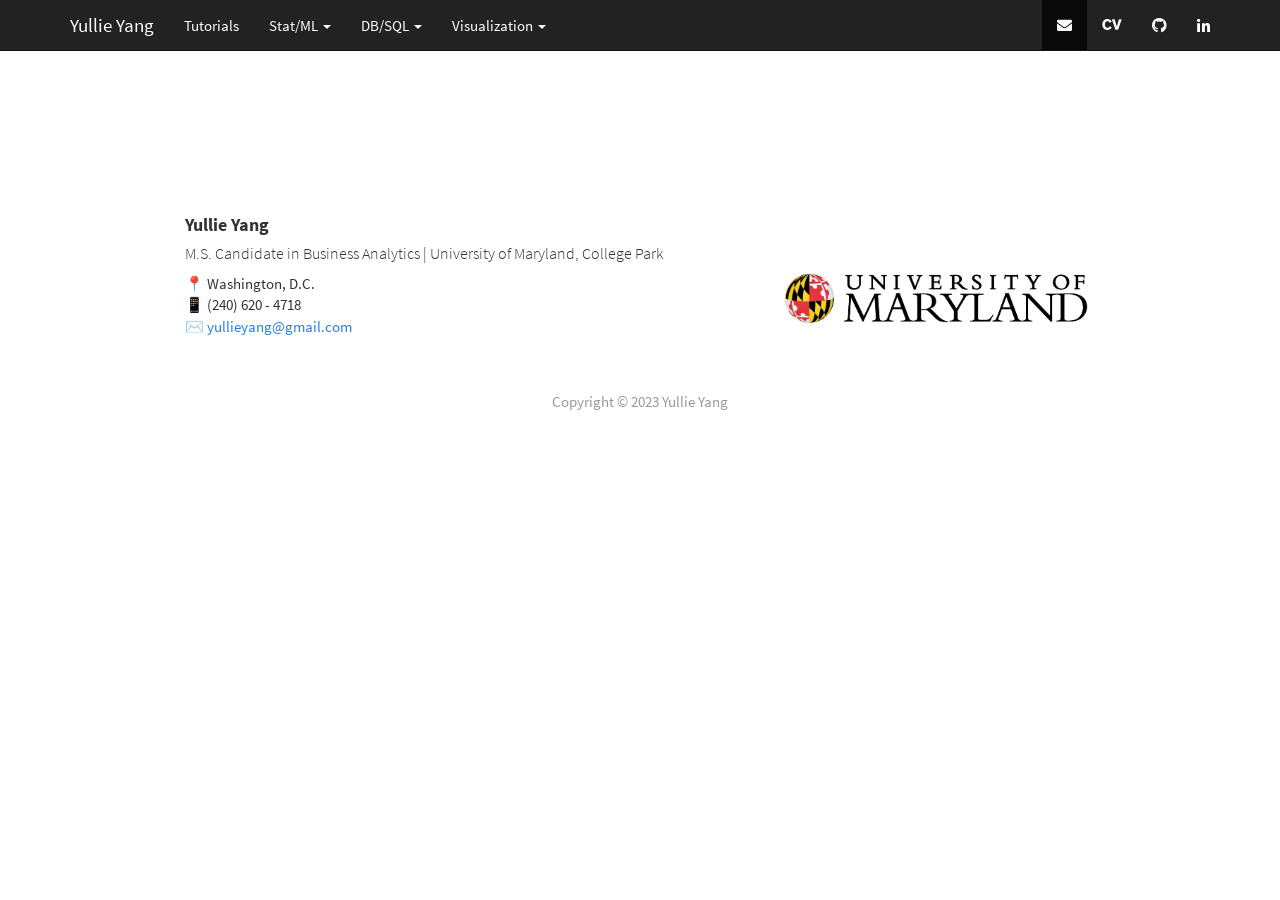
==== contact.html @ d5d2abe2 "dbms group project update" ====
<!DOCTYPE html>

<html>

<head>

<meta charset="utf-8" />
<meta name="generator" content="pandoc" />
<meta http-equiv="X-UA-Compatible" content="IE=EDGE" />


<meta name="author" content="Yullie Yang" />


<title>contact.knit</title>

<script src="site_libs/header-attrs-2.17/header-attrs.js"></script>
<script src="site_libs/jquery-3.6.0/jquery-3.6.0.min.js"></script>
<meta name="viewport" content="width=device-width, initial-scale=1" />
<link href="site_libs/bootstrap-3.3.5/css/cosmo.min.css" rel="stylesheet" />
<script src="site_libs/bootstrap-3.3.5/js/bootstrap.min.js"></script>
<script src="site_libs/bootstrap-3.3.5/shim/html5shiv.min.js"></script>
<script src="site_libs/bootstrap-3.3.5/shim/respond.min.js"></script>
<style>h1 {font-size: 34px;}
       h1.title {font-size: 38px;}
       h2 {font-size: 30px;}
       h3 {font-size: 24px;}
       h4 {font-size: 18px;}
       h5 {font-size: 16px;}
       h6 {font-size: 12px;}
       code {color: inherit; background-color: rgba(0, 0, 0, 0.04);}
       pre:not([class]) { background-color: white }</style>
<script src="site_libs/navigation-1.1/tabsets.js"></script>
<link href="site_libs/highlightjs-9.12.0/default.css" rel="stylesheet" />
<script src="site_libs/highlightjs-9.12.0/highlight.js"></script>
<link href="site_libs/font-awesome-5.1.0/css/all.css" rel="stylesheet" />
<link href="site_libs/font-awesome-5.1.0/css/v4-shims.css" rel="stylesheet" />

<style type="text/css">
  code{white-space: pre-wrap;}
  span.smallcaps{font-variant: small-caps;}
  span.underline{text-decoration: underline;}
  div.column{display: inline-block; vertical-align: top; width: 50%;}
  div.hanging-indent{margin-left: 1.5em; text-indent: -1.5em;}
  ul.task-list{list-style: none;}
    </style>

<style type="text/css">code{white-space: pre;}</style>
<script type="text/javascript">
if (window.hljs) {
  hljs.configure({languages: []});
  hljs.initHighlightingOnLoad();
  if (document.readyState && document.readyState === "complete") {
    window.setTimeout(function() { hljs.initHighlighting(); }, 0);
  }
}
</script>






<link rel="stylesheet" href="styles.css" type="text/css" />



<style type = "text/css">
.main-container {
  max-width: 940px;
  margin-left: auto;
  margin-right: auto;
}
img {
  max-width:100%;
}
.tabbed-pane {
  padding-top: 12px;
}
.html-widget {
  margin-bottom: 20px;
}
button.code-folding-btn:focus {
  outline: none;
}
summary {
  display: list-item;
}
details > summary > p:only-child {
  display: inline;
}
pre code {
  padding: 0;
}
</style>


<style type="text/css">
.dropdown-submenu {
  position: relative;
}
.dropdown-submenu>.dropdown-menu {
  top: 0;
  left: 100%;
  margin-top: -6px;
  margin-left: -1px;
  border-radius: 0 6px 6px 6px;
}
.dropdown-submenu:hover>.dropdown-menu {
  display: block;
}
.dropdown-submenu>a:after {
  display: block;
  content: " ";
  float: right;
  width: 0;
  height: 0;
  border-color: transparent;
  border-style: solid;
  border-width: 5px 0 5px 5px;
  border-left-color: #cccccc;
  margin-top: 5px;
  margin-right: -10px;
}
.dropdown-submenu:hover>a:after {
  border-left-color: #adb5bd;
}
.dropdown-submenu.pull-left {
  float: none;
}
.dropdown-submenu.pull-left>.dropdown-menu {
  left: -100%;
  margin-left: 10px;
  border-radius: 6px 0 6px 6px;
}
</style>

<script type="text/javascript">
// manage active state of menu based on current page
$(document).ready(function () {
  // active menu anchor
  href = window.location.pathname
  href = href.substr(href.lastIndexOf('/') + 1)
  if (href === "")
    href = "index.html";
  var menuAnchor = $('a[href="' + href + '"]');

  // mark the anchor link active (and if it's in a dropdown, also mark that active)
  var dropdown = menuAnchor.closest('li.dropdown');
  if (window.bootstrap) { // Bootstrap 4+
    menuAnchor.addClass('active');
    dropdown.find('> .dropdown-toggle').addClass('active');
  } else { // Bootstrap 3
    menuAnchor.parent().addClass('active');
    dropdown.addClass('active');
  }

  // Navbar adjustments
  var navHeight = $(".navbar").first().height() + 15;
  var style = document.createElement('style');
  var pt = "padding-top: " + navHeight + "px; ";
  var mt = "margin-top: -" + navHeight + "px; ";
  var css = "";
  // offset scroll position for anchor links (for fixed navbar)
  for (var i = 1; i <= 6; i++) {
    css += ".section h" + i + "{ " + pt + mt + "}\n";
  }
  style.innerHTML = "body {" + pt + "padding-bottom: 40px; }\n" + css;
  document.head.appendChild(style);
});
</script>

<!-- tabsets -->

<style type="text/css">
.tabset-dropdown > .nav-tabs {
  display: inline-table;
  max-height: 500px;
  min-height: 44px;
  overflow-y: auto;
  border: 1px solid #ddd;
  border-radius: 4px;
}

.tabset-dropdown > .nav-tabs > li.active:before, .tabset-dropdown > .nav-tabs.nav-tabs-open:before {
  content: "\e259";
  font-family: 'Glyphicons Halflings';
  display: inline-block;
  padding: 10px;
  border-right: 1px solid #ddd;
}

.tabset-dropdown > .nav-tabs.nav-tabs-open > li.active:before {
  content: "\e258";
  font-family: 'Glyphicons Halflings';
  border: none;
}

.tabset-dropdown > .nav-tabs > li.active {
  display: block;
}

.tabset-dropdown > .nav-tabs > li > a,
.tabset-dropdown > .nav-tabs > li > a:focus,
.tabset-dropdown > .nav-tabs > li > a:hover {
  border: none;
  display: inline-block;
  border-radius: 4px;
  background-color: transparent;
}

.tabset-dropdown > .nav-tabs.nav-tabs-open > li {
  display: block;
  float: none;
}

.tabset-dropdown > .nav-tabs > li {
  display: none;
}
</style>

<!-- code folding -->




</head>

<body>


<div class="container-fluid main-container">




<div class="navbar navbar-default  navbar-fixed-top" role="navigation">
  <div class="container">
    <div class="navbar-header">
      <button type="button" class="navbar-toggle collapsed" data-toggle="collapse" data-bs-toggle="collapse" data-target="#navbar" data-bs-target="#navbar">
        <span class="icon-bar"></span>
        <span class="icon-bar"></span>
        <span class="icon-bar"></span>
      </button>
      <a class="navbar-brand" href="index.html">Yullie Yang</a>
    </div>
    <div id="navbar" class="navbar-collapse collapse">
      <ul class="nav navbar-nav">
        <li>
  <a href="tutorials.html">Tutorials</a>
</li>
<li class="dropdown">
  <a href="#" class="dropdown-toggle" data-toggle="dropdown" role="button" data-bs-toggle="dropdown" aria-expanded="false">
    Stat/ML
     
    <span class="caret"></span>
  </a>
  <ul class="dropdown-menu" role="menu">
    <li>
      <a href="stat1.html">Predicting Risky Credit Card Applicants </a>
    </li>
  </ul>
</li>
<li class="dropdown">
  <a href="#" class="dropdown-toggle" data-toggle="dropdown" role="button" data-bs-toggle="dropdown" aria-expanded="false">
    DB/SQL
     
    <span class="caret"></span>
  </a>
  <ul class="dropdown-menu" role="menu">
    <li>
      <a href="dbsql1.html">E-bay Transaction Analysis</a>
    </li>
  </ul>
</li>
<li class="dropdown">
  <a href="#" class="dropdown-toggle" data-toggle="dropdown" role="button" data-bs-toggle="dropdown" aria-expanded="false">
    Visualization
     
    <span class="caret"></span>
  </a>
  <ul class="dropdown-menu" role="menu">
    <li>
      <a href="visualization1.html">Squid Game Elimination Analysis</a>
    </li>
  </ul>
</li>
      </ul>
      <ul class="nav navbar-nav navbar-right">
        <li>
  <a href="contact.html">
    <span class="fas fa-envelope"></span>
     
  </a>
</li>
<li>
  <a href="files/YullieYangResume.pdf">
    <span class="ai ai-cv ai-lg"></span>
     
  </a>
</li>
<li>
  <a href="https://github.com/yullieyang">
    <span class="fab fa-github"></span>
     
  </a>
</li>
<li>
  <a href="https://www.linkedin.com/in/yullie-yang/">
    <span class="fab fa-linkedin-in"></span>
     
  </a>
</li>
      </ul>
    </div><!--/.nav-collapse -->
  </div><!--/.container -->
</div><!--/.navbar -->

<div id="header">




</div>


<p><link rel="stylesheet" href="styles.css" type="text/css">
<link rel="stylesheet" href="site_libs/academicons-1.9.1/css/academicons.min.css"/></p>
<p><br><br><br><br><br><br></p>
<div id="yullie-yang" class="section level4">
<h4><strong>Yullie Yang</strong></h4>
<div
id="m.s.-candidate-in-business-analytics-university-of-maryland-college-park"
class="section level5">
<h5>M.S. Candidate in Business Analytics | University of Maryland,
College Park
<img src="images/college_logo.png" style="width:35%;" align="right"></h5>
<p>📍 Washington, D.C. <br> 📱 (240) 620 - 4718 <br> ✉️ <a
href="mailto:yullieyang@gmail.com">yullieyang@gmail.com</a> <br></p>
</div>
</div>


<br><br>
<footer>
  <p class="copyright text-muted" align="center">Copyright &copy; 2023 Yullie Yang</p>
</footer>



</div>

<script>

// add bootstrap table styles to pandoc tables
function bootstrapStylePandocTables() {
  $('tr.odd').parent('tbody').parent('table').addClass('table table-condensed');
}
$(document).ready(function () {
  bootstrapStylePandocTables();
});


</script>

<!-- tabsets -->

<script>
$(document).ready(function () {
  window.buildTabsets("TOC");
});

$(document).ready(function () {
  $('.tabset-dropdown > .nav-tabs > li').click(function () {
    $(this).parent().toggleClass('nav-tabs-open');
  });
});
</script>

<!-- code folding -->


<!-- dynamically load mathjax for compatibility with self-contained -->
<script>
  (function () {
    var script = document.createElement("script");
    script.type = "text/javascript";
    script.src  = "https://mathjax.rstudio.com/latest/MathJax.js?config=TeX-AMS-MML_HTMLorMML";
    document.getElementsByTagName("head")[0].appendChild(script);
  })();
</script>

</body>
</html>
---- site_libs/bootstrap-3.3.5/css/cosmo.min.css ----
@font-face {
  font-family: 'Source Sans Pro';
  font-style: normal;
  font-weight: 300;
  src: url(fonts/SourceSansProLight.ttf) format('truetype');
}
@font-face {
  font-family: 'Source Sans Pro';
  font-style: normal;
  font-weight: 400;
  src: url(fonts/SourceSansPro.ttf) format('truetype');
}
@font-face {
  font-family: 'Source Sans Pro';
  font-style: normal;
  font-weight: 700;
  src: url(fonts/SourceSansProBold.ttf) format('truetype');
}

/*!
 * bootswatch v3.3.6
 * Homepage: http://bootswatch.com
 * Copyright 2012-2015 Thomas Park
 * Licensed under MIT
 * Based on Bootstrap
*//*!
 * Bootstrap v3.3.6 (http://getbootstrap.com)
 * Copyright 2011-2015 Twitter, Inc.
 * Licensed under MIT (https://github.com/twbs/bootstrap/blob/master/LICENSE)
 *//*! normalize.css v3.0.3 | MIT License | github.com/necolas/normalize.css */html{font-family:sans-serif;-ms-text-size-adjust:100%;-webkit-text-size-adjust:100%}body{margin:0}article,aside,details,figcaption,figure,footer,header,hgroup,main,menu,nav,section,summary{display:block}audio,canvas,progress,video{display:inline-block;vertical-align:baseline}audio:not([controls]){display:none;height:0}[hidden],template{display:none}a{background-color:transparent}a:active,a:hover{outline:0}abbr[title]{border-bottom:1px dotted}b,strong{font-weight:bold}dfn{font-style:italic}h1{font-size:2em;margin:0.67em 0}mark{background:#ff0;color:#000}small{font-size:80%}sub,sup{font-size:75%;line-height:0;position:relative;vertical-align:baseline}sup{top:-0.5em}sub{bottom:-0.25em}img{border:0}svg:not(:root){overflow:hidden}figure{margin:1em 40px}hr{-webkit-box-sizing:content-box;-moz-box-sizing:content-box;box-sizing:content-box;height:0}pre{overflow:auto}code,kbd,pre,samp{font-family:monospace, monospace;font-size:1em}button,input,optgroup,select,textarea{color:inherit;font:inherit;margin:0}button{overflow:visible}button,select{text-transform:none}button,html input[type="button"],input[type="reset"],input[type="submit"]{-webkit-appearance:button;cursor:pointer}button[disabled],html input[disabled]{cursor:default}button::-moz-focus-inner,input::-moz-focus-inner{border:0;padding:0}input{line-height:normal}input[type="checkbox"],input[type="radio"]{-webkit-box-sizing:border-box;-moz-box-sizing:border-box;box-sizing:border-box;padding:0}input[type="number"]::-webkit-inner-spin-button,input[type="number"]::-webkit-outer-spin-button{height:auto}input[type="search"]{-webkit-appearance:textfield;-webkit-box-sizing:content-box;-moz-box-sizing:content-box;box-sizing:content-box}input[type="search"]::-webkit-search-cancel-button,input[type="search"]::-webkit-search-decoration{-webkit-appearance:none}fieldset{border:1px solid #c0c0c0;margin:0 2px;padding:0.35em 0.625em 0.75em}legend{border:0;padding:0}textarea{overflow:auto}optgroup{font-weight:bold}table{border-collapse:collapse;border-spacing:0}td,th{padding:0}/*! Source: https://github.com/h5bp/html5-boilerplate/blob/master/src/css/main.css */@media print{*,*:before,*:after{background:transparent !important;color:#000 !important;-webkit-box-shadow:none !important;box-shadow:none !important;text-shadow:none !important}a,a:visited{text-decoration:underline}a[href]:after{content:" (" attr(href) ")"}abbr[title]:after{content:" (" attr(title) ")"}a[href^="#"]:after,a[href^="javascript:"]:after{content:""}pre,blockquote{border:1px solid #999;page-break-inside:avoid}thead{display:table-header-group}tr,img{page-break-inside:avoid}img{max-width:100% !important}p,h2,h3{orphans:3;widows:3}h2,h3{page-break-after:avoid}.navbar{display:none}.btn>.caret,.dropup>.btn>.caret{border-top-color:#000 !important}.label{border:1px solid #000}.table{border-collapse:collapse !important}.table td,.table th{background-color:#fff !important}.table-bordered th,.table-bordered td{border:1px solid #ddd !important}}@font-face{font-family:'Glyphicons Halflings';src:url('../fonts/glyphicons-halflings-regular.eot');src:url('../fonts/glyphicons-halflings-regular.eot?#iefix') format('embedded-opentype'),url('../fonts/glyphicons-halflings-regular.woff') format('woff'),url('../fonts/glyphicons-halflings-regular.ttf') format('truetype'),url('../fonts/glyphicons-halflings-regular.svg#glyphicons_halflingsregular') format('svg')}.glyphicon{position:relative;top:1px;display:inline-block;font-family:'Glyphicons Halflings';font-style:normal;font-weight:normal;line-height:1;-webkit-font-smoothing:antialiased;-moz-osx-font-smoothing:grayscale}.glyphicon-asterisk:before{content:"\002a"}.glyphicon-plus:before{content:"\002b"}.glyphicon-euro:before,.glyphicon-eur:before{content:"\20ac"}.glyphicon-minus:before{content:"\2212"}.glyphicon-cloud:before{content:"\2601"}.glyphicon-envelope:before{content:"\2709"}.glyphicon-pencil:before{content:"\270f"}.glyphicon-glass:before{content:"\e001"}.glyphicon-music:before{content:"\e002"}.glyphicon-search:before{content:"\e003"}.glyphicon-heart:before{content:"\e005"}.glyphicon-star:before{content:"\e006"}.glyphicon-star-empty:before{content:"\e007"}.glyphicon-user:before{content:"\e008"}.glyphicon-film:before{content:"\e009"}.glyphicon-th-large:before{content:"\e010"}.glyphicon-th:before{content:"\e011"}.glyphicon-th-list:before{content:"\e012"}.glyphicon-ok:before{content:"\e013"}.glyphicon-remove:before{content:"\e014"}.glyphicon-zoom-in:before{content:"\e015"}.glyphicon-zoom-out:before{content:"\e016"}.glyphicon-off:before{content:"\e017"}.glyphicon-signal:before{content:"\e018"}.glyphicon-cog:before{content:"\e019"}.glyphicon-trash:before{content:"\e020"}.glyphicon-home:before{content:"\e021"}.glyphicon-file:before{content:"\e022"}.glyphicon-time:before{content:"\e023"}.glyphicon-road:before{content:"\e024"}.glyphicon-download-alt:before{content:"\e025"}.glyphicon-download:before{content:"\e026"}.glyphicon-upload:before{content:"\e027"}.glyphicon-inbox:before{content:"\e028"}.glyphicon-play-circle:before{content:"\e029"}.glyphicon-repeat:before{content:"\e030"}.glyphicon-refresh:before{content:"\e031"}.glyphicon-list-alt:before{content:"\e032"}.glyphicon-lock:before{content:"\e033"}.glyphicon-flag:before{content:"\e034"}.glyphicon-headphones:before{content:"\e035"}.glyphicon-volume-off:before{content:"\e036"}.glyphicon-volume-down:before{content:"\e037"}.glyphicon-volume-up:before{content:"\e038"}.glyphicon-qrcode:before{content:"\e039"}.glyphicon-barcode:before{content:"\e040"}.glyphicon-tag:before{content:"\e041"}.glyphicon-tags:before{content:"\e042"}.glyphicon-book:before{content:"\e043"}.glyphicon-bookmark:before{content:"\e044"}.glyphicon-print:before{content:"\e045"}.glyphicon-camera:before{content:"\e046"}.glyphicon-font:before{content:"\e047"}.glyphicon-bold:before{content:"\e048"}.glyphicon-italic:before{content:"\e049"}.glyphicon-text-height:before{content:"\e050"}.glyphicon-text-width:before{content:"\e051"}.glyphicon-align-left:before{content:"\e052"}.glyphicon-align-center:before{content:"\e053"}.glyphicon-align-right:before{content:"\e054"}.glyphicon-align-justify:before{content:"\e055"}.glyphicon-list:before{content:"\e056"}.glyphicon-indent-left:before{content:"\e057"}.glyphicon-indent-right:before{content:"\e058"}.glyphicon-facetime-video:before{content:"\e059"}.glyphicon-picture:before{content:"\e060"}.glyphicon-map-marker:before{content:"\e062"}.glyphicon-adjust:before{content:"\e063"}.glyphicon-tint:before{content:"\e064"}.glyphicon-edit:before{content:"\e065"}.glyphicon-share:before{content:"\e066"}.glyphicon-check:before{content:"\e067"}.glyphicon-move:before{content:"\e068"}.glyphicon-step-backward:before{content:"\e069"}.glyphicon-fast-backward:before{content:"\e070"}.glyphicon-backward:before{content:"\e071"}.glyphicon-play:before{content:"\e072"}.glyphicon-pause:before{content:"\e073"}.glyphicon-stop:before{content:"\e074"}.glyphicon-forward:before{content:"\e075"}.glyphicon-fast-forward:before{content:"\e076"}.glyphicon-step-forward:before{content:"\e077"}.glyphicon-eject:before{content:"\e078"}.glyphicon-chevron-left:before{content:"\e079"}.glyphicon-chevron-right:before{content:"\e080"}.glyphicon-plus-sign:before{content:"\e081"}.glyphicon-minus-sign:before{content:"\e082"}.glyphicon-remove-sign:before{content:"\e083"}.glyphicon-ok-sign:before{content:"\e084"}.glyphicon-question-sign:before{content:"\e085"}.glyphicon-info-sign:before{content:"\e086"}.glyphicon-screenshot:before{content:"\e087"}.glyphicon-remove-circle:before{content:"\e088"}.glyphicon-ok-circle:before{content:"\e089"}.glyphicon-ban-circle:before{content:"\e090"}.glyphicon-arrow-left:before{content:"\e091"}.glyphicon-arrow-right:before{content:"\e092"}.glyphicon-arrow-up:before{content:"\e093"}.glyphicon-arrow-down:before{content:"\e094"}.glyphicon-share-alt:before{content:"\e095"}.glyphicon-resize-full:before{content:"\e096"}.glyphicon-resize-small:before{content:"\e097"}.glyphicon-exclamation-sign:before{content:"\e101"}.glyphicon-gift:before{content:"\e102"}.glyphicon-leaf:before{content:"\e103"}.glyphicon-fire:before{content:"\e104"}.glyphicon-eye-open:before{content:"\e105"}.glyphicon-eye-close:before{content:"\e106"}.glyphicon-warning-sign:before{content:"\e107"}.glyphicon-plane:before{content:"\e108"}.glyphicon-calendar:before{content:"\e109"}.glyphicon-random:before{content:"\e110"}.glyphicon-comment:before{content:"\e111"}.glyphicon-magnet:before{content:"\e112"}.glyphicon-chevron-up:before{content:"\e113"}.glyphicon-chevron-down:before{content:"\e114"}.glyphicon-retweet:before{content:"\e115"}.glyphicon-shopping-cart:before{content:"\e116"}.glyphicon-folder-close:before{content:"\e117"}.glyphicon-folder-open:before{content:"\e118"}.glyphicon-resize-vertical:before{content:"\e119"}.glyphicon-resize-horizontal:before{content:"\e120"}.glyphicon-hdd:before{content:"\e121"}.glyphicon-bullhorn:before{content:"\e122"}.glyphicon-bell:before{content:"\e123"}.glyphicon-certificate:before{content:"\e124"}.glyphicon-thumbs-up:before{content:"\e125"}.glyphicon-thumbs-down:before{content:"\e126"}.glyphicon-hand-right:before{content:"\e127"}.glyphicon-hand-left:before{content:"\e128"}.glyphicon-hand-up:before{content:"\e129"}.glyphicon-hand-down:before{content:"\e130"}.glyphicon-circle-arrow-right:before{content:"\e131"}.glyphicon-circle-arrow-left:before{content:"\e132"}.glyphicon-circle-arrow-up:before{content:"\e133"}.glyphicon-circle-arrow-down:before{content:"\e134"}.glyphicon-globe:before{content:"\e135"}.glyphicon-wrench:before{content:"\e136"}.glyphicon-tasks:before{content:"\e137"}.glyphicon-filter:before{content:"\e138"}.glyphicon-briefcase:before{content:"\e139"}.glyphicon-fullscreen:before{content:"\e140"}.glyphicon-dashboard:before{content:"\e141"}.glyphicon-paperclip:before{content:"\e142"}.glyphicon-heart-empty:before{content:"\e143"}.glyphicon-link:before{content:"\e144"}.glyphicon-phone:before{content:"\e145"}.glyphicon-pushpin:before{content:"\e146"}.glyphicon-usd:before{content:"\e148"}.glyphicon-gbp:before{content:"\e149"}.glyphicon-sort:before{content:"\e150"}.glyphicon-sort-by-alphabet:before{content:"\e151"}.glyphicon-sort-by-alphabet-alt:before{content:"\e152"}.glyphicon-sort-by-order:before{content:"\e153"}.glyphicon-sort-by-order-alt:before{content:"\e154"}.glyphicon-sort-by-attributes:before{content:"\e155"}.glyphicon-sort-by-attributes-alt:before{content:"\e156"}.glyphicon-unchecked:before{content:"\e157"}.glyphicon-expand:before{content:"\e158"}.glyphicon-collapse-down:before{content:"\e159"}.glyphicon-collapse-up:before{content:"\e160"}.glyphicon-log-in:before{content:"\e161"}.glyphicon-flash:before{content:"\e162"}.glyphicon-log-out:before{content:"\e163"}.glyphicon-new-window:before{content:"\e164"}.glyphicon-record:before{content:"\e165"}.glyphicon-save:before{content:"\e166"}.glyphicon-open:before{content:"\e167"}.glyphicon-saved:before{content:"\e168"}.glyphicon-import:before{content:"\e169"}.glyphicon-export:before{content:"\e170"}.glyphicon-send:before{content:"\e171"}.glyphicon-floppy-disk:before{content:"\e172"}.glyphicon-floppy-saved:before{content:"\e173"}.glyphicon-floppy-remove:before{content:"\e174"}.glyphicon-floppy-save:before{content:"\e175"}.glyphicon-floppy-open:before{content:"\e176"}.glyphicon-credit-card:before{content:"\e177"}.glyphicon-transfer:before{content:"\e178"}.glyphicon-cutlery:before{content:"\e179"}.glyphicon-header:before{content:"\e180"}.glyphicon-compressed:before{content:"\e181"}.glyphicon-earphone:before{content:"\e182"}.glyphicon-phone-alt:before{content:"\e183"}.glyphicon-tower:before{content:"\e184"}.glyphicon-stats:before{content:"\e185"}.glyphicon-sd-video:before{content:"\e186"}.glyphicon-hd-video:before{content:"\e187"}.glyphicon-subtitles:before{content:"\e188"}.glyphicon-sound-stereo:before{content:"\e189"}.glyphicon-sound-dolby:before{content:"\e190"}.glyphicon-sound-5-1:before{content:"\e191"}.glyphicon-sound-6-1:before{content:"\e192"}.glyphicon-sound-7-1:before{content:"\e193"}.glyphicon-copyright-mark:before{content:"\e194"}.glyphicon-registration-mark:before{content:"\e195"}.glyphicon-cloud-download:before{content:"\e197"}.glyphicon-cloud-upload:before{content:"\e198"}.glyphicon-tree-conifer:before{content:"\e199"}.glyphicon-tree-deciduous:before{content:"\e200"}.glyphicon-cd:before{content:"\e201"}.glyphicon-save-file:before{content:"\e202"}.glyphicon-open-file:before{content:"\e203"}.glyphicon-level-up:before{content:"\e204"}.glyphicon-copy:before{content:"\e205"}.glyphicon-paste:before{content:"\e206"}.glyphicon-alert:before{content:"\e209"}.glyphicon-equalizer:before{content:"\e210"}.glyphicon-king:before{content:"\e211"}.glyphicon-queen:before{content:"\e212"}.glyphicon-pawn:before{content:"\e213"}.glyphicon-bishop:before{content:"\e214"}.glyphicon-knight:before{content:"\e215"}.glyphicon-baby-formula:before{content:"\e216"}.glyphicon-tent:before{content:"\26fa"}.glyphicon-blackboard:before{content:"\e218"}.glyphicon-bed:before{content:"\e219"}.glyphicon-apple:before{content:"\f8ff"}.glyphicon-erase:before{content:"\e221"}.glyphicon-hourglass:before{content:"\231b"}.glyphicon-lamp:before{content:"\e223"}.glyphicon-duplicate:before{content:"\e224"}.glyphicon-piggy-bank:before{content:"\e225"}.glyphicon-scissors:before{content:"\e226"}.glyphicon-bitcoin:before{content:"\e227"}.glyphicon-btc:before{content:"\e227"}.glyphicon-xbt:before{content:"\e227"}.glyphicon-yen:before{content:"\00a5"}.glyphicon-jpy:before{content:"\00a5"}.glyphicon-ruble:before{content:"\20bd"}.glyphicon-rub:before{content:"\20bd"}.glyphicon-scale:before{content:"\e230"}.glyphicon-ice-lolly:before{content:"\e231"}.glyphicon-ice-lolly-tasted:before{content:"\e232"}.glyphicon-education:before{content:"\e233"}.glyphicon-option-horizontal:before{content:"\e234"}.glyphicon-option-vertical:before{content:"\e235"}.glyphicon-menu-hamburger:before{content:"\e236"}.glyphicon-modal-window:before{content:"\e237"}.glyphicon-oil:before{content:"\e238"}.glyphicon-grain:before{content:"\e239"}.glyphicon-sunglasses:before{content:"\e240"}.glyphicon-text-size:before{content:"\e241"}.glyphicon-text-color:before{content:"\e242"}.glyphicon-text-background:before{content:"\e243"}.glyphicon-object-align-top:before{content:"\e244"}.glyphicon-object-align-bottom:before{content:"\e245"}.glyphicon-object-align-horizontal:before{content:"\e246"}.glyphicon-object-align-left:before{content:"\e247"}.glyphicon-object-align-vertical:before{content:"\e248"}.glyphicon-object-align-right:before{content:"\e249"}.glyphicon-triangle-right:before{content:"\e250"}.glyphicon-triangle-left:before{content:"\e251"}.glyphicon-triangle-bottom:before{content:"\e252"}.glyphicon-triangle-top:before{content:"\e253"}.glyphicon-console:before{content:"\e254"}.glyphicon-superscript:before{content:"\e255"}.glyphicon-subscript:before{content:"\e256"}.glyphicon-menu-left:before{content:"\e257"}.glyphicon-menu-right:before{content:"\e258"}.glyphicon-menu-down:before{content:"\e259"}.glyphicon-menu-up:before{content:"\e260"}*{-webkit-box-sizing:border-box;-moz-box-sizing:border-box;box-sizing:border-box}*:before,*:after{-webkit-box-sizing:border-box;-moz-box-sizing:border-box;box-sizing:border-box}html{font-size:10px;-webkit-tap-highlight-color:rgba(0,0,0,0)}body{font-family:"Source Sans Pro",Calibri,Candara,Arial,sans-serif;font-size:15px;line-height:1.42857143;color:#333333;background-color:#ffffff}input,button,select,textarea{font-family:inherit;font-size:inherit;line-height:inherit}a{color:#2780e3;text-decoration:none}a:hover,a:focus{color:#165ba8;text-decoration:underline}a:focus{outline:thin dotted;outline:5px auto -webkit-focus-ring-color;outline-offset:-2px}figure{margin:0}img{vertical-align:middle}.img-responsive,.thumbnail>img,.thumbnail a>img,.carousel-inner>.item>img,.carousel-inner>.item>a>img{display:block;max-width:100%;height:auto}.img-rounded{border-radius:0}.img-thumbnail{padding:4px;line-height:1.42857143;background-color:#ffffff;border:1px solid #dddddd;border-radius:0;-webkit-transition:all .2s ease-in-out;-o-transition:all .2s ease-in-out;transition:all .2s ease-in-out;display:inline-block;max-width:100%;height:auto}.img-circle{border-radius:50%}hr{margin-top:21px;margin-bottom:21px;border:0;border-top:1px solid #e6e6e6}.sr-only{position:absolute;width:1px;height:1px;margin:-1px;padding:0;overflow:hidden;clip:rect(0, 0, 0, 0);border:0}.sr-only-focusable:active,.sr-only-focusable:focus{position:static;width:auto;height:auto;margin:0;overflow:visible;clip:auto}[role="button"]{cursor:pointer}h1,h2,h3,h4,h5,h6,.h1,.h2,.h3,.h4,.h5,.h6{font-family:"Source Sans Pro",Calibri,Candara,Arial,sans-serif;font-weight:300;line-height:1.1;color:inherit}h1 small,h2 small,h3 small,h4 small,h5 small,h6 small,.h1 small,.h2 small,.h3 small,.h4 small,.h5 small,.h6 small,h1 .small,h2 .small,h3 .small,h4 .small,h5 .small,h6 .small,.h1 .small,.h2 .small,.h3 .small,.h4 .small,.h5 .small,.h6 .small{font-weight:normal;line-height:1;color:#999999}h1,.h1,h2,.h2,h3,.h3{margin-top:21px;margin-bottom:10.5px}h1 small,.h1 small,h2 small,.h2 small,h3 small,.h3 small,h1 .small,.h1 .small,h2 .small,.h2 .small,h3 .small,.h3 .small{font-size:65%}h4,.h4,h5,.h5,h6,.h6{margin-top:10.5px;margin-bottom:10.5px}h4 small,.h4 small,h5 small,.h5 small,h6 small,.h6 small,h4 .small,.h4 .small,h5 .small,.h5 .small,h6 .small,.h6 .small{font-size:75%}h1,.h1{font-size:39px}h2,.h2{font-size:32px}h3,.h3{font-size:26px}h4,.h4{font-size:19px}h5,.h5{font-size:15px}h6,.h6{font-size:13px}p{margin:0 0 10.5px}.lead{margin-bottom:21px;font-size:17px;font-weight:300;line-height:1.4}@media (min-width:768px){.lead{font-size:22.5px}}small,.small{font-size:86%}mark,.mark{background-color:#ff7518;padding:.2em}.text-left{text-align:left}.text-right{text-align:right}.text-center{text-align:center}.text-justify{text-align:justify}.text-nowrap{white-space:nowrap}.text-lowercase{text-transform:lowercase}.text-uppercase{text-transform:uppercase}.text-capitalize{text-transform:capitalize}.text-muted{color:#999999}.text-primary{color:#2780e3}a.text-primary:hover,a.text-primary:focus{color:#1967be}.text-success{color:#ffffff}a.text-success:hover,a.text-success:focus{color:#e6e6e6}.text-info{color:#ffffff}a.text-info:hover,a.text-info:focus{color:#e6e6e6}.text-warning{color:#ffffff}a.text-warning:hover,a.text-warning:focus{color:#e6e6e6}.text-danger{color:#ffffff}a.text-danger:hover,a.text-danger:focus{color:#e6e6e6}.bg-primary{color:#fff;background-color:#2780e3}a.bg-primary:hover,a.bg-primary:focus{background-color:#1967be}.bg-success{background-color:#3fb618}a.bg-success:hover,a.bg-success:focus{background-color:#2f8912}.bg-info{background-color:#9954bb}a.bg-info:hover,a.bg-info:focus{background-color:#7e3f9d}.bg-warning{background-color:#ff7518}a.bg-warning:hover,a.bg-warning:focus{background-color:#e45c00}.bg-danger{background-color:#ff0039}a.bg-danger:hover,a.bg-danger:focus{background-color:#cc002e}.page-header{padding-bottom:9.5px;margin:42px 0 21px;border-bottom:1px solid #e6e6e6}ul,ol{margin-top:0;margin-bottom:10.5px}ul ul,ol ul,ul ol,ol ol{margin-bottom:0}.list-unstyled{padding-left:0;list-style:none}.list-inline{padding-left:0;list-style:none;margin-left:-5px}.list-inline>li{display:inline-block;padding-left:5px;padding-right:5px}dl{margin-top:0;margin-bottom:21px}dt,dd{line-height:1.42857143}dt{font-weight:bold}dd{margin-left:0}@media (min-width:768px){.dl-horizontal dt{float:left;width:160px;clear:left;text-align:right;overflow:hidden;text-overflow:ellipsis;white-space:nowrap}.dl-horizontal dd{margin-left:180px}}abbr[title],abbr[data-original-title]{cursor:help;border-bottom:1px dotted #999999}.initialism{font-size:90%;text-transform:uppercase}blockquote{padding:10.5px 21px;margin:0 0 21px;font-size:18.75px;border-left:5px solid #e6e6e6}blockquote p:last-child,blockquote ul:last-child,blockquote ol:last-child{margin-bottom:0}blockquote footer,blockquote small,blockquote .small{display:block;font-size:80%;line-height:1.42857143;color:#999999}blockquote footer:before,blockquote small:before,blockquote .small:before{content:'\2014 \00A0'}.blockquote-reverse,blockquote.pull-right{padding-right:15px;padding-left:0;border-right:5px solid #e6e6e6;border-left:0;text-align:right}.blockquote-reverse footer:before,blockquote.pull-right footer:before,.blockquote-reverse small:before,blockquote.pull-right small:before,.blockquote-reverse .small:before,blockquote.pull-right .small:before{content:''}.blockquote-reverse footer:after,blockquote.pull-right footer:after,.blockquote-reverse small:after,blockquote.pull-right small:after,.blockquote-reverse .small:after,blockquote.pull-right .small:after{content:'\00A0 \2014'}address{margin-bottom:21px;font-style:normal;line-height:1.42857143}code,kbd,pre,samp{font-family:monospace}code{padding:2px 4px;font-size:90%;color:#c7254e;background-color:#f9f2f4;border-radius:0}kbd{padding:2px 4px;font-size:90%;color:#ffffff;background-color:#333333;border-radius:0;-webkit-box-shadow:inset 0 -1px 0 rgba(0,0,0,0.25);box-shadow:inset 0 -1px 0 rgba(0,0,0,0.25)}kbd kbd{padding:0;font-size:100%;font-weight:bold;-webkit-box-shadow:none;box-shadow:none}pre{display:block;padding:10px;margin:0 0 10.5px;font-size:14px;line-height:1.42857143;word-break:break-all;word-wrap:break-word;color:#333333;background-color:#f5f5f5;border:1px solid #cccccc;border-radius:0}pre code{padding:0;font-size:inherit;color:inherit;white-space:pre-wrap;background-color:transparent;border-radius:0}.pre-scrollable{max-height:340px;overflow-y:scroll}.container{margin-right:auto;margin-left:auto;padding-left:15px;padding-right:15px}@media (min-width:768px){.container{width:750px}}@media (min-width:992px){.container{width:970px}}@media (min-width:1200px){.container{width:1170px}}.container-fluid{margin-right:auto;margin-left:auto;padding-left:15px;padding-right:15px}.row{margin-left:-15px;margin-right:-15px}.col-xs-1,.col-sm-1,.col-md-1,.col-lg-1,.col-xs-2,.col-sm-2,.col-md-2,.col-lg-2,.col-xs-3,.col-sm-3,.col-md-3,.col-lg-3,.col-xs-4,.col-sm-4,.col-md-4,.col-lg-4,.col-xs-5,.col-sm-5,.col-md-5,.col-lg-5,.col-xs-6,.col-sm-6,.col-md-6,.col-lg-6,.col-xs-7,.col-sm-7,.col-md-7,.col-lg-7,.col-xs-8,.col-sm-8,.col-md-8,.col-lg-8,.col-xs-9,.col-sm-9,.col-md-9,.col-lg-9,.col-xs-10,.col-sm-10,.col-md-10,.col-lg-10,.col-xs-11,.col-sm-11,.col-md-11,.col-lg-11,.col-xs-12,.col-sm-12,.col-md-12,.col-lg-12{position:relative;min-height:1px;padding-left:15px;padding-right:15px}.col-xs-1,.col-xs-2,.col-xs-3,.col-xs-4,.col-xs-5,.col-xs-6,.col-xs-7,.col-xs-8,.col-xs-9,.col-xs-10,.col-xs-11,.col-xs-12{float:left}.col-xs-12{width:100%}.col-xs-11{width:91.66666667%}.col-xs-10{width:83.33333333%}.col-xs-9{width:75%}.col-xs-8{width:66.66666667%}.col-xs-7{width:58.33333333%}.col-xs-6{width:50%}.col-xs-5{width:41.66666667%}.col-xs-4{width:33.33333333%}.col-xs-3{width:25%}.col-xs-2{width:16.66666667%}.col-xs-1{width:8.33333333%}.col-xs-pull-12{right:100%}.col-xs-pull-11{right:91.66666667%}.col-xs-pull-10{right:83.33333333%}.col-xs-pull-9{right:75%}.col-xs-pull-8{right:66.66666667%}.col-xs-pull-7{right:58.33333333%}.col-xs-pull-6{right:50%}.col-xs-pull-5{right:41.66666667%}.col-xs-pull-4{right:33.33333333%}.col-xs-pull-3{right:25%}.col-xs-pull-2{right:16.66666667%}.col-xs-pull-1{right:8.33333333%}.col-xs-pull-0{right:auto}.col-xs-push-12{left:100%}.col-xs-push-11{left:91.66666667%}.col-xs-push-10{left:83.33333333%}.col-xs-push-9{left:75%}.col-xs-push-8{left:66.66666667%}.col-xs-push-7{left:58.33333333%}.col-xs-push-6{left:50%}.col-xs-push-5{left:41.66666667%}.col-xs-push-4{left:33.33333333%}.col-xs-push-3{left:25%}.col-xs-push-2{left:16.66666667%}.col-xs-push-1{left:8.33333333%}.col-xs-push-0{left:auto}.col-xs-offset-12{margin-left:100%}.col-xs-offset-11{margin-left:91.66666667%}.col-xs-offset-10{margin-left:83.33333333%}.col-xs-offset-9{margin-left:75%}.col-xs-offset-8{margin-left:66.66666667%}.col-xs-offset-7{margin-left:58.33333333%}.col-xs-offset-6{margin-left:50%}.col-xs-offset-5{margin-left:41.66666667%}.col-xs-offset-4{margin-left:33.33333333%}.col-xs-offset-3{margin-left:25%}.col-xs-offset-2{margin-left:16.66666667%}.col-xs-offset-1{margin-left:8.33333333%}.col-xs-offset-0{margin-left:0%}@media (min-width:768px){.col-sm-1,.col-sm-2,.col-sm-3,.col-sm-4,.col-sm-5,.col-sm-6,.col-sm-7,.col-sm-8,.col-sm-9,.col-sm-10,.col-sm-11,.col-sm-12{float:left}.col-sm-12{width:100%}.col-sm-11{width:91.66666667%}.col-sm-10{width:83.33333333%}.col-sm-9{width:75%}.col-sm-8{width:66.66666667%}.col-sm-7{width:58.33333333%}.col-sm-6{width:50%}.col-sm-5{width:41.66666667%}.col-sm-4{width:33.33333333%}.col-sm-3{width:25%}.col-sm-2{width:16.66666667%}.col-sm-1{width:8.33333333%}.col-sm-pull-12{right:100%}.col-sm-pull-11{right:91.66666667%}.col-sm-pull-10{right:83.33333333%}.col-sm-pull-9{right:75%}.col-sm-pull-8{right:66.66666667%}.col-sm-pull-7{right:58.33333333%}.col-sm-pull-6{right:50%}.col-sm-pull-5{right:41.66666667%}.col-sm-pull-4{right:33.33333333%}.col-sm-pull-3{right:25%}.col-sm-pull-2{right:16.66666667%}.col-sm-pull-1{right:8.33333333%}.col-sm-pull-0{right:auto}.col-sm-push-12{left:100%}.col-sm-push-11{left:91.66666667%}.col-sm-push-10{left:83.33333333%}.col-sm-push-9{left:75%}.col-sm-push-8{left:66.66666667%}.col-sm-push-7{left:58.33333333%}.col-sm-push-6{left:50%}.col-sm-push-5{left:41.66666667%}.col-sm-push-4{left:33.33333333%}.col-sm-push-3{left:25%}.col-sm-push-2{left:16.66666667%}.col-sm-push-1{left:8.33333333%}.col-sm-push-0{left:auto}.col-sm-offset-12{margin-left:100%}.col-sm-offset-11{margin-left:91.66666667%}.col-sm-offset-10{margin-left:83.33333333%}.col-sm-offset-9{margin-left:75%}.col-sm-offset-8{margin-left:66.66666667%}.col-sm-offset-7{margin-left:58.33333333%}.col-sm-offset-6{margin-left:50%}.col-sm-offset-5{margin-left:41.66666667%}.col-sm-offset-4{margin-left:33.33333333%}.col-sm-offset-3{margin-left:25%}.col-sm-offset-2{margin-left:16.66666667%}.col-sm-offset-1{margin-left:8.33333333%}.col-sm-offset-0{margin-left:0%}}@media (min-width:992px){.col-md-1,.col-md-2,.col-md-3,.col-md-4,.col-md-5,.col-md-6,.col-md-7,.col-md-8,.col-md-9,.col-md-10,.col-md-11,.col-md-12{float:left}.col-md-12{width:100%}.col-md-11{width:91.66666667%}.col-md-10{width:83.33333333%}.col-md-9{width:75%}.col-md-8{width:66.66666667%}.col-md-7{width:58.33333333%}.col-md-6{width:50%}.col-md-5{width:41.66666667%}.col-md-4{width:33.33333333%}.col-md-3{width:25%}.col-md-2{width:16.66666667%}.col-md-1{width:8.33333333%}.col-md-pull-12{right:100%}.col-md-pull-11{right:91.66666667%}.col-md-pull-10{right:83.33333333%}.col-md-pull-9{right:75%}.col-md-pull-8{right:66.66666667%}.col-md-pull-7{right:58.33333333%}.col-md-pull-6{right:50%}.col-md-pull-5{right:41.66666667%}.col-md-pull-4{right:33.33333333%}.col-md-pull-3{right:25%}.col-md-pull-2{right:16.66666667%}.col-md-pull-1{right:8.33333333%}.col-md-pull-0{right:auto}.col-md-push-12{left:100%}.col-md-push-11{left:91.66666667%}.col-md-push-10{left:83.33333333%}.col-md-push-9{left:75%}.col-md-push-8{left:66.66666667%}.col-md-push-7{left:58.33333333%}.col-md-push-6{left:50%}.col-md-push-5{left:41.66666667%}.col-md-push-4{left:33.33333333%}.col-md-push-3{left:25%}.col-md-push-2{left:16.66666667%}.col-md-push-1{left:8.33333333%}.col-md-push-0{left:auto}.col-md-offset-12{margin-left:100%}.col-md-offset-11{margin-left:91.66666667%}.col-md-offset-10{margin-left:83.33333333%}.col-md-offset-9{margin-left:75%}.col-md-offset-8{margin-left:66.66666667%}.col-md-offset-7{margin-left:58.33333333%}.col-md-offset-6{margin-left:50%}.col-md-offset-5{margin-left:41.66666667%}.col-md-offset-4{margin-left:33.33333333%}.col-md-offset-3{margin-left:25%}.col-md-offset-2{margin-left:16.66666667%}.col-md-offset-1{margin-left:8.33333333%}.col-md-offset-0{margin-left:0%}}@media (min-width:1200px){.col-lg-1,.col-lg-2,.col-lg-3,.col-lg-4,.col-lg-5,.col-lg-6,.col-lg-7,.col-lg-8,.col-lg-9,.col-lg-10,.col-lg-11,.col-lg-12{float:left}.col-lg-12{width:100%}.col-lg-11{width:91.66666667%}.col-lg-10{width:83.33333333%}.col-lg-9{width:75%}.col-lg-8{width:66.66666667%}.col-lg-7{width:58.33333333%}.col-lg-6{width:50%}.col-lg-5{width:41.66666667%}.col-lg-4{width:33.33333333%}.col-lg-3{width:25%}.col-lg-2{width:16.66666667%}.col-lg-1{width:8.33333333%}.col-lg-pull-12{right:100%}.col-lg-pull-11{right:91.66666667%}.col-lg-pull-10{right:83.33333333%}.col-lg-pull-9{right:75%}.col-lg-pull-8{right:66.66666667%}.col-lg-pull-7{right:58.33333333%}.col-lg-pull-6{right:50%}.col-lg-pull-5{right:41.66666667%}.col-lg-pull-4{right:33.33333333%}.col-lg-pull-3{right:25%}.col-lg-pull-2{right:16.66666667%}.col-lg-pull-1{right:8.33333333%}.col-lg-pull-0{right:auto}.col-lg-push-12{left:100%}.col-lg-push-11{left:91.66666667%}.col-lg-push-10{left:83.33333333%}.col-lg-push-9{left:75%}.col-lg-push-8{left:66.66666667%}.col-lg-push-7{left:58.33333333%}.col-lg-push-6{left:50%}.col-lg-push-5{left:41.66666667%}.col-lg-push-4{left:33.33333333%}.col-lg-push-3{left:25%}.col-lg-push-2{left:16.66666667%}.col-lg-push-1{left:8.33333333%}.col-lg-push-0{left:auto}.col-lg-offset-12{margin-left:100%}.col-lg-offset-11{margin-left:91.66666667%}.col-lg-offset-10{margin-left:83.33333333%}.col-lg-offset-9{margin-left:75%}.col-lg-offset-8{margin-left:66.66666667%}.col-lg-offset-7{margin-left:58.33333333%}.col-lg-offset-6{margin-left:50%}.col-lg-offset-5{margin-left:41.66666667%}.col-lg-offset-4{margin-left:33.33333333%}.col-lg-offset-3{margin-left:25%}.col-lg-offset-2{margin-left:16.66666667%}.col-lg-offset-1{margin-left:8.33333333%}.col-lg-offset-0{margin-left:0%}}table{background-color:transparent}caption{padding-top:8px;padding-bottom:8px;color:#999999;text-align:left}th{}.table{width:100%;max-width:100%;margin-bottom:21px}.table>thead>tr>th,.table>tbody>tr>th,.table>tfoot>tr>th,.table>thead>tr>td,.table>tbody>tr>td,.table>tfoot>tr>td{padding:8px;line-height:1.42857143;vertical-align:top;border-top:1px solid #dddddd}.table>thead>tr>th{vertical-align:bottom;border-bottom:2px solid #dddddd}.table>caption+thead>tr:first-child>th,.table>colgroup+thead>tr:first-child>th,.table>thead:first-child>tr:first-child>th,.table>caption+thead>tr:first-child>td,.table>colgroup+thead>tr:first-child>td,.table>thead:first-child>tr:first-child>td{border-top:0}.table>tbody+tbody{border-top:2px solid #dddddd}.table .table{background-color:#ffffff}.table-condensed>thead>tr>th,.table-condensed>tbody>tr>th,.table-condensed>tfoot>tr>th,.table-condensed>thead>tr>td,.table-condensed>tbody>tr>td,.table-condensed>tfoot>tr>td{padding:5px}.table-bordered{border:1px solid #dddddd}.table-bordered>thead>tr>th,.table-bordered>tbody>tr>th,.table-bordered>tfoot>tr>th,.table-bordered>thead>tr>td,.table-bordered>tbody>tr>td,.table-bordered>tfoot>tr>td{border:1px solid #dddddd}.table-bordered>thead>tr>th,.table-bordered>thead>tr>td{border-bottom-width:2px}.table-striped>tbody>tr:nth-of-type(odd){background-color:#f9f9f9}.table-hover>tbody>tr:hover{background-color:#f5f5f5}table col[class*="col-"]{position:static;float:none;display:table-column}table td[class*="col-"],table th[class*="col-"]{position:static;float:none;display:table-cell}.table>thead>tr>td.active,.table>tbody>tr>td.active,.table>tfoot>tr>td.active,.table>thead>tr>th.active,.table>tbody>tr>th.active,.table>tfoot>tr>th.active,.table>thead>tr.active>td,.table>tbody>tr.active>td,.table>tfoot>tr.active>td,.table>thead>tr.active>th,.table>tbody>tr.active>th,.table>tfoot>tr.active>th{background-color:#f5f5f5}.table-hover>tbody>tr>td.active:hover,.table-hover>tbody>tr>th.active:hover,.table-hover>tbody>tr.active:hover>td,.table-hover>tbody>tr:hover>.active,.table-hover>tbody>tr.active:hover>th{background-color:#e8e8e8}.table>thead>tr>td.success,.table>tbody>tr>td.success,.table>tfoot>tr>td.success,.table>thead>tr>th.success,.table>tbody>tr>th.success,.table>tfoot>tr>th.success,.table>thead>tr.success>td,.table>tbody>tr.success>td,.table>tfoot>tr.success>td,.table>thead>tr.success>th,.table>tbody>tr.success>th,.table>tfoot>tr.success>th{background-color:#3fb618}.table-hover>tbody>tr>td.success:hover,.table-hover>tbody>tr>th.success:hover,.table-hover>tbody>tr.success:hover>td,.table-hover>tbody>tr:hover>.success,.table-hover>tbody>tr.success:hover>th{background-color:#379f15}.table>thead>tr>td.info,.table>tbody>tr>td.info,.table>tfoot>tr>td.info,.table>thead>tr>th.info,.table>tbody>tr>th.info,.table>tfoot>tr>th.info,.table>thead>tr.info>td,.table>tbody>tr.info>td,.table>tfoot>tr.info>td,.table>thead>tr.info>th,.table>tbody>tr.info>th,.table>tfoot>tr.info>th{background-color:#9954bb}.table-hover>tbody>tr>td.info:hover,.table-hover>tbody>tr>th.info:hover,.table-hover>tbody>tr.info:hover>td,.table-hover>tbody>tr:hover>.info,.table-hover>tbody>tr.info:hover>th{background-color:#8d46b0}.table>thead>tr>td.warning,.table>tbody>tr>td.warning,.table>tfoot>tr>td.warning,.table>thead>tr>th.warning,.table>tbody>tr>th.warning,.table>tfoot>tr>th.warning,.table>thead>tr.warning>td,.table>tbody>tr.warning>td,.table>tfoot>tr.warning>td,.table>thead>tr.warning>th,.table>tbody>tr.warning>th,.table>tfoot>tr.warning>th{background-color:#ff7518}.table-hover>tbody>tr>td.warning:hover,.table-hover>tbody>tr>th.warning:hover,.table-hover>tbody>tr.warning:hover>td,.table-hover>tbody>tr:hover>.warning,.table-hover>tbody>tr.warning:hover>th{background-color:#fe6600}.table>thead>tr>td.danger,.table>tbody>tr>td.danger,.table>tfoot>tr>td.danger,.table>thead>tr>th.danger,.table>tbody>tr>th.danger,.table>tfoot>tr>th.danger,.table>thead>tr.danger>td,.table>tbody>tr.danger>td,.table>tfoot>tr.danger>td,.table>thead>tr.danger>th,.table>tbody>tr.danger>th,.table>tfoot>tr.danger>th{background-color:#ff0039}.table-hover>tbody>tr>td.danger:hover,.table-hover>tbody>tr>th.danger:hover,.table-hover>tbody>tr.danger:hover>td,.table-hover>tbody>tr:hover>.danger,.table-hover>tbody>tr.danger:hover>th{background-color:#e60033}.table-responsive{overflow-x:auto;min-height:0.01%}@media screen and (max-width:767px){.table-responsive{width:100%;margin-bottom:15.75px;overflow-y:hidden;-ms-overflow-style:-ms-autohiding-scrollbar;border:1px solid #dddddd}.table-responsive>.table{margin-bottom:0}.table-responsive>.table>thead>tr>th,.table-responsive>.table>tbody>tr>th,.table-responsive>.table>tfoot>tr>th,.table-responsive>.table>thead>tr>td,.table-responsive>.table>tbody>tr>td,.table-responsive>.table>tfoot>tr>td{white-space:nowrap}.table-responsive>.table-bordered{border:0}.table-responsive>.table-bordered>thead>tr>th:first-child,.table-responsive>.table-bordered>tbody>tr>th:first-child,.table-responsive>.table-bordered>tfoot>tr>th:first-child,.table-responsive>.table-bordered>thead>tr>td:first-child,.table-responsive>.table-bordered>tbody>tr>td:first-child,.table-responsive>.table-bordered>tfoot>tr>td:first-child{border-left:0}.table-responsive>.table-bordered>thead>tr>th:last-child,.table-responsive>.table-bordered>tbody>tr>th:last-child,.table-responsive>.table-bordered>tfoot>tr>th:last-child,.table-responsive>.table-bordered>thead>tr>td:last-child,.table-responsive>.table-bordered>tbody>tr>td:last-child,.table-responsive>.table-bordered>tfoot>tr>td:last-child{border-right:0}.table-responsive>.table-bordered>tbody>tr:last-child>th,.table-responsive>.table-bordered>tfoot>tr:last-child>th,.table-responsive>.table-bordered>tbody>tr:last-child>td,.table-responsive>.table-bordered>tfoot>tr:last-child>td{border-bottom:0}}fieldset{padding:0;margin:0;border:0;min-width:0}legend{display:block;width:100%;padding:0;margin-bottom:21px;font-size:22.5px;line-height:inherit;color:#333333;border:0;border-bottom:1px solid #e5e5e5}label{display:inline-block;max-width:100%;margin-bottom:5px;font-weight:bold}input[type="search"]{-webkit-box-sizing:border-box;-moz-box-sizing:border-box;box-sizing:border-box}input[type="radio"],input[type="checkbox"]{margin:4px 0 0;margin-top:1px \9;line-height:normal}input[type="file"]{display:block}input[type="range"]{display:block;width:100%}select[multiple],select[size]{height:auto}input[type="file"]:focus,input[type="radio"]:focus,input[type="checkbox"]:focus{outline:thin dotted;outline:5px auto -webkit-focus-ring-color;outline-offset:-2px}output{display:block;padding-top:11px;font-size:15px;line-height:1.42857143;color:#333333}.form-control{display:block;width:100%;height:43px;padding:10px 18px;font-size:15px;line-height:1.42857143;color:#333333;background-color:#ffffff;background-image:none;border:1px solid #cccccc;border-radius:0;-webkit-box-shadow:inset 0 1px 1px rgba(0,0,0,0.075);box-shadow:inset 0 1px 1px rgba(0,0,0,0.075);-webkit-transition:border-color ease-in-out .15s,-webkit-box-shadow ease-in-out .15s;-o-transition:border-color ease-in-out .15s,box-shadow ease-in-out .15s;transition:border-color ease-in-out .15s,box-shadow ease-in-out .15s}.form-control:focus{border-color:#66afe9;outline:0;-webkit-box-shadow:inset 0 1px 1px rgba(0,0,0,0.075),0 0 8px rgba(102,175,233,0.6);box-shadow:inset 0 1px 1px rgba(0,0,0,0.075),0 0 8px rgba(102,175,233,0.6)}.form-control::-moz-placeholder{color:#999999;opacity:1}.form-control:-ms-input-placeholder{color:#999999}.form-control::-webkit-input-placeholder{color:#999999}.form-control::-ms-expand{border:0;background-color:transparent}.form-control[disabled],.form-control[readonly],fieldset[disabled] .form-control{background-color:#e6e6e6;opacity:1}.form-control[disabled],fieldset[disabled] .form-control{cursor:not-allowed}textarea.form-control{height:auto}input[type="search"]{-webkit-appearance:none}@media screen and (-webkit-min-device-pixel-ratio:0){input[type="date"].form-control,input[type="time"].form-control,input[type="datetime-local"].form-control,input[type="month"].form-control{line-height:43px}input[type="date"].input-sm,input[type="time"].input-sm,input[type="datetime-local"].input-sm,input[type="month"].input-sm,.input-group-sm input[type="date"],.input-group-sm input[type="time"],.input-group-sm input[type="datetime-local"],.input-group-sm input[type="month"]{line-height:31px}input[type="date"].input-lg,input[type="time"].input-lg,input[type="datetime-local"].input-lg,input[type="month"].input-lg,.input-group-lg input[type="date"],.input-group-lg input[type="time"],.input-group-lg input[type="datetime-local"],.input-group-lg input[type="month"]{line-height:64px}}.form-group{margin-bottom:15px}.radio,.checkbox{position:relative;display:block;margin-top:10px;margin-bottom:10px}.radio label,.checkbox label{min-height:21px;padding-left:20px;margin-bottom:0;font-weight:normal;cursor:pointer}.radio input[type="radio"],.radio-inline input[type="radio"],.checkbox input[type="checkbox"],.checkbox-inline input[type="checkbox"]{position:absolute;margin-left:-20px;margin-top:4px \9}.radio+.radio,.checkbox+.checkbox{margin-top:-5px}.radio-inline,.checkbox-inline{position:relative;display:inline-block;padding-left:20px;margin-bottom:0;vertical-align:middle;font-weight:normal;cursor:pointer}.radio-inline+.radio-inline,.checkbox-inline+.checkbox-inline{margin-top:0;margin-left:10px}input[type="radio"][disabled],input[type="checkbox"][disabled],input[type="radio"].disabled,input[type="checkbox"].disabled,fieldset[disabled] input[type="radio"],fieldset[disabled] input[type="checkbox"]{cursor:not-allowed}.radio-inline.disabled,.checkbox-inline.disabled,fieldset[disabled] .radio-inline,fieldset[disabled] .checkbox-inline{cursor:not-allowed}.radio.disabled label,.checkbox.disabled label,fieldset[disabled] .radio label,fieldset[disabled] .checkbox label{cursor:not-allowed}.form-control-static{padding-top:11px;padding-bottom:11px;margin-bottom:0;min-height:36px}.form-control-static.input-lg,.form-control-static.input-sm{padding-left:0;padding-right:0}.input-sm{height:31px;padding:5px 10px;font-size:13px;line-height:1.5;border-radius:0}select.input-sm{height:31px;line-height:31px}textarea.input-sm,select[multiple].input-sm{height:auto}.form-group-sm .form-control{height:31px;padding:5px 10px;font-size:13px;line-height:1.5;border-radius:0}.form-group-sm select.form-control{height:31px;line-height:31px}.form-group-sm textarea.form-control,.form-group-sm select[multiple].form-control{height:auto}.form-group-sm .form-control-static{height:31px;min-height:34px;padding:6px 10px;font-size:13px;line-height:1.5}.input-lg{height:64px;padding:18px 30px;font-size:19px;line-height:1.3333333;border-radius:0}select.input-lg{height:64px;line-height:64px}textarea.input-lg,select[multiple].input-lg{height:auto}.form-group-lg .form-control{height:64px;padding:18px 30px;font-size:19px;line-height:1.3333333;border-radius:0}.form-group-lg select.form-control{height:64px;line-height:64px}.form-group-lg textarea.form-control,.form-group-lg select[multiple].form-control{height:auto}.form-group-lg .form-control-static{height:64px;min-height:40px;padding:19px 30px;font-size:19px;line-height:1.3333333}.has-feedback{position:relative}.has-feedback .form-control{padding-right:53.75px}.form-control-feedback{position:absolute;top:0;right:0;z-index:2;display:block;width:43px;height:43px;line-height:43px;text-align:center;pointer-events:none}.input-lg+.form-control-feedback,.input-group-lg+.form-control-feedback,.form-group-lg .form-control+.form-control-feedback{width:64px;height:64px;line-height:64px}.input-sm+.form-control-feedback,.input-group-sm+.form-control-feedback,.form-group-sm .form-control+.form-control-feedback{width:31px;height:31px;line-height:31px}.has-success .help-block,.has-success .control-label,.has-success .radio,.has-success .checkbox,.has-success .radio-inline,.has-success .checkbox-inline,.has-success.radio label,.has-success.checkbox label,.has-success.radio-inline label,.has-success.checkbox-inline label{color:#ffffff}.has-success .form-control{border-color:#ffffff;-webkit-box-shadow:inset 0 1px 1px rgba(0,0,0,0.075);box-shadow:inset 0 1px 1px rgba(0,0,0,0.075)}.has-success .form-control:focus{border-color:#e6e6e6;-webkit-box-shadow:inset 0 1px 1px rgba(0,0,0,0.075),0 0 6px #fff;box-shadow:inset 0 1px 1px rgba(0,0,0,0.075),0 0 6px #fff}.has-success .input-group-addon{color:#ffffff;border-color:#ffffff;background-color:#3fb618}.has-success .form-control-feedback{color:#ffffff}.has-warning .help-block,.has-warning .control-label,.has-warning .radio,.has-warning .checkbox,.has-warning .radio-inline,.has-warning .checkbox-inline,.has-warning.radio label,.has-warning.checkbox label,.has-warning.radio-inline label,.has-warning.checkbox-inline label{color:#ffffff}.has-warning .form-control{border-color:#ffffff;-webkit-box-shadow:inset 0 1px 1px rgba(0,0,0,0.075);box-shadow:inset 0 1px 1px rgba(0,0,0,0.075)}.has-warning .form-control:focus{border-color:#e6e6e6;-webkit-box-shadow:inset 0 1px 1px rgba(0,0,0,0.075),0 0 6px #fff;box-shadow:inset 0 1px 1px rgba(0,0,0,0.075),0 0 6px #fff}.has-warning .input-group-addon{color:#ffffff;border-color:#ffffff;background-color:#ff7518}.has-warning .form-control-feedback{color:#ffffff}.has-error .help-block,.has-error .control-label,.has-error .radio,.has-error .checkbox,.has-error .radio-inline,.has-error .checkbox-inline,.has-error.radio label,.has-error.checkbox label,.has-error.radio-inline label,.has-error.checkbox-inline label{color:#ffffff}.has-error .form-control{border-color:#ffffff;-webkit-box-shadow:inset 0 1px 1px rgba(0,0,0,0.075);box-shadow:inset 0 1px 1px rgba(0,0,0,0.075)}.has-error .form-control:focus{border-color:#e6e6e6;-webkit-box-shadow:inset 0 1px 1px rgba(0,0,0,0.075),0 0 6px #fff;box-shadow:inset 0 1px 1px rgba(0,0,0,0.075),0 0 6px #fff}.has-error .input-group-addon{color:#ffffff;border-color:#ffffff;background-color:#ff0039}.has-error .form-control-feedback{color:#ffffff}.has-feedback label~.form-control-feedback{top:26px}.has-feedback label.sr-only~.form-control-feedback{top:0}.help-block{display:block;margin-top:5px;margin-bottom:10px;color:#737373}@media (min-width:768px){.form-inline .form-group{display:inline-block;margin-bottom:0;vertical-align:middle}.form-inline .form-control{display:inline-block;width:auto;vertical-align:middle}.form-inline .form-control-static{display:inline-block}.form-inline .input-group{display:inline-table;vertical-align:middle}.form-inline .input-group .input-group-addon,.form-inline .input-group .input-group-btn,.form-inline .input-group .form-control{width:auto}.form-inline .input-group>.form-control{width:100%}.form-inline .control-label{margin-bottom:0;vertical-align:middle}.form-inline .radio,.form-inline .checkbox{display:inline-block;margin-top:0;margin-bottom:0;vertical-align:middle}.form-inline .radio label,.form-inline .checkbox label{padding-left:0}.form-inline .radio input[type="radio"],.form-inline .checkbox input[type="checkbox"]{position:relative;margin-left:0}.form-inline .has-feedback .form-control-feedback{top:0}}.form-horizontal .radio,.form-horizontal .checkbox,.form-horizontal .radio-inline,.form-horizontal .checkbox-inline{margin-top:0;margin-bottom:0;padding-top:11px}.form-horizontal .radio,.form-horizontal .checkbox{min-height:32px}.form-horizontal .form-group{margin-left:-15px;margin-right:-15px}@media (min-width:768px){.form-horizontal .control-label{text-align:right;margin-bottom:0;padding-top:11px}}.form-horizontal .has-feedback .form-control-feedback{right:15px}@media (min-width:768px){.form-horizontal .form-group-lg .control-label{padding-top:19px;font-size:19px}}@media (min-width:768px){.form-horizontal .form-group-sm .control-label{padding-top:6px;font-size:13px}}.btn{display:inline-block;margin-bottom:0;font-weight:normal;text-align:center;vertical-align:middle;-ms-touch-action:manipulation;touch-action:manipulation;cursor:pointer;background-image:none;border:1px solid transparent;white-space:nowrap;padding:10px 18px;font-size:15px;line-height:1.42857143;border-radius:0;-webkit-user-select:none;-moz-user-select:none;-ms-user-select:none;user-select:none}.btn:focus,.btn:active:focus,.btn.active:focus,.btn.focus,.btn:active.focus,.btn.active.focus{outline:thin dotted;outline:5px auto -webkit-focus-ring-color;outline-offset:-2px}.btn:hover,.btn:focus,.btn.focus{color:#ffffff;text-decoration:none}.btn:active,.btn.active{outline:0;background-image:none;-webkit-box-shadow:inset 0 3px 5px rgba(0,0,0,0.125);box-shadow:inset 0 3px 5px rgba(0,0,0,0.125)}.btn.disabled,.btn[disabled],fieldset[disabled] .btn{cursor:not-allowed;opacity:0.65;filter:alpha(opacity=65);-webkit-box-shadow:none;box-shadow:none}a.btn.disabled,fieldset[disabled] a.btn{pointer-events:none}.btn-default{color:#ffffff;background-color:#222222;border-color:#222222}.btn-default:focus,.btn-default.focus{color:#ffffff;background-color:#090909;border-color:#000000}.btn-default:hover{color:#ffffff;background-color:#090909;border-color:#040404}.btn-default:active,.btn-default.active,.open>.dropdown-toggle.btn-default{color:#ffffff;background-color:#090909;border-color:#040404}.btn-default:active:hover,.btn-default.active:hover,.open>.dropdown-toggle.btn-default:hover,.btn-default:active:focus,.btn-default.active:focus,.open>.dropdown-toggle.btn-default:focus,.btn-default:active.focus,.btn-default.active.focus,.open>.dropdown-toggle.btn-default.focus{color:#ffffff;background-color:#000000;border-color:#000000}.btn-default:active,.btn-default.active,.open>.dropdown-toggle.btn-default{background-image:none}.btn-default.disabled:hover,.btn-default[disabled]:hover,fieldset[disabled] .btn-default:hover,.btn-default.disabled:focus,.btn-default[disabled]:focus,fieldset[disabled] .btn-default:focus,.btn-default.disabled.focus,.btn-default[disabled].focus,fieldset[disabled] .btn-default.focus{background-color:#222222;border-color:#222222}.btn-default .badge{color:#222222;background-color:#ffffff}.btn-primary{color:#ffffff;background-color:#2780e3;border-color:#2780e3}.btn-primary:focus,.btn-primary.focus{color:#ffffff;background-color:#1967be;border-color:#10427b}.btn-primary:hover{color:#ffffff;background-color:#1967be;border-color:#1862b5}.btn-primary:active,.btn-primary.active,.open>.dropdown-toggle.btn-primary{color:#ffffff;background-color:#1967be;border-color:#1862b5}.btn-primary:active:hover,.btn-primary.active:hover,.open>.dropdown-toggle.btn-primary:hover,.btn-primary:active:focus,.btn-primary.active:focus,.open>.dropdown-toggle.btn-primary:focus,.btn-primary:active.focus,.btn-primary.active.focus,.open>.dropdown-toggle.btn-primary.focus{color:#ffffff;background-color:#15569f;border-color:#10427b}.btn-primary:active,.btn-primary.active,.open>.dropdown-toggle.btn-primary{background-image:none}.btn-primary.disabled:hover,.btn-primary[disabled]:hover,fieldset[disabled] .btn-primary:hover,.btn-primary.disabled:focus,.btn-primary[disabled]:focus,fieldset[disabled] .btn-primary:focus,.btn-primary.disabled.focus,.btn-primary[disabled].focus,fieldset[disabled] .btn-primary.focus{background-color:#2780e3;border-color:#2780e3}.btn-primary .badge{color:#2780e3;background-color:#ffffff}.btn-success{color:#ffffff;background-color:#3fb618;border-color:#3fb618}.btn-success:focus,.btn-success.focus{color:#ffffff;background-color:#2f8912;border-color:#184509}.btn-success:hover{color:#ffffff;background-color:#2f8912;border-color:#2c8011}.btn-success:active,.btn-success.active,.open>.dropdown-toggle.btn-success{color:#ffffff;background-color:#2f8912;border-color:#2c8011}.btn-success:active:hover,.btn-success.active:hover,.open>.dropdown-toggle.btn-success:hover,.btn-success:active:focus,.btn-success.active:focus,.open>.dropdown-toggle.btn-success:focus,.btn-success:active.focus,.btn-success.active.focus,.open>.dropdown-toggle.btn-success.focus{color:#ffffff;background-color:#24690e;border-color:#184509}.btn-success:active,.btn-success.active,.open>.dropdown-toggle.btn-success{background-image:none}.btn-success.disabled:hover,.btn-success[disabled]:hover,fieldset[disabled] .btn-success:hover,.btn-success.disabled:focus,.btn-success[disabled]:focus,fieldset[disabled] .btn-success:focus,.btn-success.disabled.focus,.btn-success[disabled].focus,fieldset[disabled] .btn-success.focus{background-color:#3fb618;border-color:#3fb618}.btn-success .badge{color:#3fb618;background-color:#ffffff}.btn-info{color:#ffffff;background-color:#9954bb;border-color:#9954bb}.btn-info:focus,.btn-info.focus{color:#ffffff;background-color:#7e3f9d;border-color:#522967}.btn-info:hover{color:#ffffff;background-color:#7e3f9d;border-color:#783c96}.btn-info:active,.btn-info.active,.open>.dropdown-toggle.btn-info{color:#ffffff;background-color:#7e3f9d;border-color:#783c96}.btn-info:active:hover,.btn-info.active:hover,.open>.dropdown-toggle.btn-info:hover,.btn-info:active:focus,.btn-info.active:focus,.open>.dropdown-toggle.btn-info:focus,.btn-info:active.focus,.btn-info.active.focus,.open>.dropdown-toggle.btn-info.focus{color:#ffffff;background-color:#6a3484;border-color:#522967}.btn-info:active,.btn-info.active,.open>.dropdown-toggle.btn-info{background-image:none}.btn-info.disabled:hover,.btn-info[disabled]:hover,fieldset[disabled] .btn-info:hover,.btn-info.disabled:focus,.btn-info[disabled]:focus,fieldset[disabled] .btn-info:focus,.btn-info.disabled.focus,.btn-info[disabled].focus,fieldset[disabled] .btn-info.focus{background-color:#9954bb;border-color:#9954bb}.btn-info .badge{color:#9954bb;background-color:#ffffff}.btn-warning{color:#ffffff;background-color:#ff7518;border-color:#ff7518}.btn-warning:focus,.btn-warning.focus{color:#ffffff;background-color:#e45c00;border-color:#983d00}.btn-warning:hover{color:#ffffff;background-color:#e45c00;border-color:#da5800}.btn-warning:active,.btn-warning.active,.open>.dropdown-toggle.btn-warning{color:#ffffff;background-color:#e45c00;border-color:#da5800}.btn-warning:active:hover,.btn-warning.active:hover,.open>.dropdown-toggle.btn-warning:hover,.btn-warning:active:focus,.btn-warning.active:focus,.open>.dropdown-toggle.btn-warning:focus,.btn-warning:active.focus,.btn-warning.active.focus,.open>.dropdown-toggle.btn-warning.focus{color:#ffffff;background-color:#c04d00;border-color:#983d00}.btn-warning:active,.btn-warning.active,.open>.dropdown-toggle.btn-warning{background-image:none}.btn-warning.disabled:hover,.btn-warning[disabled]:hover,fieldset[disabled] .btn-warning:hover,.btn-warning.disabled:focus,.btn-warning[disabled]:focus,fieldset[disabled] .btn-warning:focus,.btn-warning.disabled.focus,.btn-warning[disabled].focus,fieldset[disabled] .btn-warning.focus{background-color:#ff7518;border-color:#ff7518}.btn-warning .badge{color:#ff7518;background-color:#ffffff}.btn-danger{color:#ffffff;background-color:#ff0039;border-color:#ff0039}.btn-danger:focus,.btn-danger.focus{color:#ffffff;background-color:#cc002e;border-color:#80001c}.btn-danger:hover{color:#ffffff;background-color:#cc002e;border-color:#c2002b}.btn-danger:active,.btn-danger.active,.open>.dropdown-toggle.btn-danger{color:#ffffff;background-color:#cc002e;border-color:#c2002b}.btn-danger:active:hover,.btn-danger.active:hover,.open>.dropdown-toggle.btn-danger:hover,.btn-danger:active:focus,.btn-danger.active:focus,.open>.dropdown-toggle.btn-danger:focus,.btn-danger:active.focus,.btn-danger.active.focus,.open>.dropdown-toggle.btn-danger.focus{color:#ffffff;background-color:#a80026;border-color:#80001c}.btn-danger:active,.btn-danger.active,.open>.dropdown-toggle.btn-danger{background-image:none}.btn-danger.disabled:hover,.btn-danger[disabled]:hover,fieldset[disabled] .btn-danger:hover,.btn-danger.disabled:focus,.btn-danger[disabled]:focus,fieldset[disabled] .btn-danger:focus,.btn-danger.disabled.focus,.btn-danger[disabled].focus,fieldset[disabled] .btn-danger.focus{background-color:#ff0039;border-color:#ff0039}.btn-danger .badge{color:#ff0039;background-color:#ffffff}.btn-link{color:#2780e3;font-weight:normal;border-radius:0}.btn-link,.btn-link:active,.btn-link.active,.btn-link[disabled],fieldset[disabled] .btn-link{background-color:transparent;-webkit-box-shadow:none;box-shadow:none}.btn-link,.btn-link:hover,.btn-link:focus,.btn-link:active{border-color:transparent}.btn-link:hover,.btn-link:focus{color:#165ba8;text-decoration:underline;background-color:transparent}.btn-link[disabled]:hover,fieldset[disabled] .btn-link:hover,.btn-link[disabled]:focus,fieldset[disabled] .btn-link:focus{color:#999999;text-decoration:none}.btn-lg,.btn-group-lg>.btn{padding:18px 30px;font-size:19px;line-height:1.3333333;border-radius:0}.btn-sm,.btn-group-sm>.btn{padding:5px 10px;font-size:13px;line-height:1.5;border-radius:0}.btn-xs,.btn-group-xs>.btn{padding:1px 5px;font-size:13px;line-height:1.5;border-radius:0}.btn-block{display:block;width:100%}.btn-block+.btn-block{margin-top:5px}input[type="submit"].btn-block,input[type="reset"].btn-block,input[type="button"].btn-block{width:100%}.fade{opacity:0;-webkit-transition:opacity 0.15s linear;-o-transition:opacity 0.15s linear;transition:opacity 0.15s linear}.fade.in{opacity:1}.collapse{display:none}.collapse.in{display:block}tr.collapse.in{display:table-row}tbody.collapse.in{display:table-row-group}.collapsing{position:relative;height:0;overflow:hidden;-webkit-transition-property:height, visibility;-o-transition-property:height, visibility;transition-property:height, visibility;-webkit-transition-duration:0.35s;-o-transition-duration:0.35s;transition-duration:0.35s;-webkit-transition-timing-function:ease;-o-transition-timing-function:ease;transition-timing-function:ease}.caret{display:inline-block;width:0;height:0;margin-left:2px;vertical-align:middle;border-top:4px dashed;border-top:4px solid \9;border-right:4px solid transparent;border-left:4px solid transparent}.dropup,.dropdown{position:relative}.dropdown-toggle:focus{outline:0}.dropdown-menu{position:absolute;top:100%;left:0;z-index:1000;display:none;float:left;min-width:160px;padding:5px 0;margin:2px 0 0;list-style:none;font-size:15px;text-align:left;background-color:#ffffff;border:1px solid #cccccc;border:1px solid rgba(0,0,0,0.15);border-radius:0;-webkit-box-shadow:0 6px 12px rgba(0,0,0,0.175);box-shadow:0 6px 12px rgba(0,0,0,0.175);-webkit-background-clip:padding-box;background-clip:padding-box}.dropdown-menu.pull-right{right:0;left:auto}.dropdown-menu .divider{height:1px;margin:9.5px 0;overflow:hidden;background-color:#e5e5e5}.dropdown-menu>li>a{display:block;padding:3px 20px;clear:both;font-weight:normal;line-height:1.42857143;color:#333333;white-space:nowrap}.dropdown-menu>li>a:hover,.dropdown-menu>li>a:focus{text-decoration:none;color:#ffffff;background-color:#2780e3}.dropdown-menu>.active>a,.dropdown-menu>.active>a:hover,.dropdown-menu>.active>a:focus{color:#ffffff;text-decoration:none;outline:0;background-color:#2780e3}.dropdown-menu>.disabled>a,.dropdown-menu>.disabled>a:hover,.dropdown-menu>.disabled>a:focus{color:#999999}.dropdown-menu>.disabled>a:hover,.dropdown-menu>.disabled>a:focus{text-decoration:none;background-color:transparent;background-image:none;filter:progid:DXImageTransform.Microsoft.gradient(enabled=false);cursor:not-allowed}.open>.dropdown-menu{display:block}.open>a{outline:0}.dropdown-menu-right{left:auto;right:0}.dropdown-menu-left{left:0;right:auto}.dropdown-header{display:block;padding:3px 20px;font-size:13px;line-height:1.42857143;color:#999999;white-space:nowrap}.dropdown-backdrop{position:fixed;left:0;right:0;bottom:0;top:0;z-index:990}.pull-right>.dropdown-menu{right:0;left:auto}.dropup .caret,.navbar-fixed-bottom .dropdown .caret{border-top:0;border-bottom:4px dashed;border-bottom:4px solid \9;content:""}.dropup .dropdown-menu,.navbar-fixed-bottom .dropdown .dropdown-menu{top:auto;bottom:100%;margin-bottom:2px}@media (min-width:768px){.navbar-right .dropdown-menu{left:auto;right:0}.navbar-right .dropdown-menu-left{left:0;right:auto}}.btn-group,.btn-group-vertical{position:relative;display:inline-block;vertical-align:middle}.btn-group>.btn,.btn-group-vertical>.btn{position:relative;float:left}.btn-group>.btn:hover,.btn-group-vertical>.btn:hover,.btn-group>.btn:focus,.btn-group-vertical>.btn:focus,.btn-group>.btn:active,.btn-group-vertical>.btn:active,.btn-group>.btn.active,.btn-group-vertical>.btn.active{z-index:2}.btn-group .btn+.btn,.btn-group .btn+.btn-group,.btn-group .btn-group+.btn,.btn-group .btn-group+.btn-group{margin-left:-1px}.btn-toolbar{margin-left:-5px}.btn-toolbar .btn,.btn-toolbar .btn-group,.btn-toolbar .input-group{float:left}.btn-toolbar>.btn,.btn-toolbar>.btn-group,.btn-toolbar>.input-group{margin-left:5px}.btn-group>.btn:not(:first-child):not(:last-child):not(.dropdown-toggle){border-radius:0}.btn-group>.btn:first-child{margin-left:0}.btn-group>.btn:first-child:not(:last-child):not(.dropdown-toggle){border-bottom-right-radius:0;border-top-right-radius:0}.btn-group>.btn:last-child:not(:first-child),.btn-group>.dropdown-toggle:not(:first-child){border-bottom-left-radius:0;border-top-left-radius:0}.btn-group>.btn-group{float:left}.btn-group>.btn-group:not(:first-child):not(:last-child)>.btn{border-radius:0}.btn-group>.btn-group:first-child:not(:last-child)>.btn:last-child,.btn-group>.btn-group:first-child:not(:last-child)>.dropdown-toggle{border-bottom-right-radius:0;border-top-right-radius:0}.btn-group>.btn-group:last-child:not(:first-child)>.btn:first-child{border-bottom-left-radius:0;border-top-left-radius:0}.btn-group .dropdown-toggle:active,.btn-group.open .dropdown-toggle{outline:0}.btn-group>.btn+.dropdown-toggle{padding-left:8px;padding-right:8px}.btn-group>.btn-lg+.dropdown-toggle{padding-left:12px;padding-right:12px}.btn-group.open .dropdown-toggle{-webkit-box-shadow:inset 0 3px 5px rgba(0,0,0,0.125);box-shadow:inset 0 3px 5px rgba(0,0,0,0.125)}.btn-group.open .dropdown-toggle.btn-link{-webkit-box-shadow:none;box-shadow:none}.btn .caret{margin-left:0}.btn-lg .caret{border-width:5px 5px 0;border-bottom-width:0}.dropup .btn-lg .caret{border-width:0 5px 5px}.btn-group-vertical>.btn,.btn-group-vertical>.btn-group,.btn-group-vertical>.btn-group>.btn{display:block;float:none;width:100%;max-width:100%}.btn-group-vertical>.btn-group>.btn{float:none}.btn-group-vertical>.btn+.btn,.btn-group-vertical>.btn+.btn-group,.btn-group-vertical>.btn-group+.btn,.btn-group-vertical>.btn-group+.btn-group{margin-top:-1px;margin-left:0}.btn-group-vertical>.btn:not(:first-child):not(:last-child){border-radius:0}.btn-group-vertical>.btn:first-child:not(:last-child){border-top-right-radius:0;border-top-left-radius:0;border-bottom-right-radius:0;border-bottom-left-radius:0}.btn-group-vertical>.btn:last-child:not(:first-child){border-top-right-radius:0;border-top-left-radius:0;border-bottom-right-radius:0;border-bottom-left-radius:0}.btn-group-vertical>.btn-group:not(:first-child):not(:last-child)>.btn{border-radius:0}.btn-group-vertical>.btn-group:first-child:not(:last-child)>.btn:last-child,.btn-group-vertical>.btn-group:first-child:not(:last-child)>.dropdown-toggle{border-bottom-right-radius:0;border-bottom-left-radius:0}.btn-group-vertical>.btn-group:last-child:not(:first-child)>.btn:first-child{border-top-right-radius:0;border-top-left-radius:0}.btn-group-justified{display:table;width:100%;table-layout:fixed;border-collapse:separate}.btn-group-justified>.btn,.btn-group-justified>.btn-group{float:none;display:table-cell;width:1%}.btn-group-justified>.btn-group .btn{width:100%}.btn-group-justified>.btn-group .dropdown-menu{left:auto}[data-toggle="buttons"]>.btn input[type="radio"],[data-toggle="buttons"]>.btn-group>.btn input[type="radio"],[data-toggle="buttons"]>.btn input[type="checkbox"],[data-toggle="buttons"]>.btn-group>.btn input[type="checkbox"]{position:absolute;clip:rect(0, 0, 0, 0);pointer-events:none}.input-group{position:relative;display:table;border-collapse:separate}.input-group[class*="col-"]{float:none;padding-left:0;padding-right:0}.input-group .form-control{position:relative;z-index:2;float:left;width:100%;margin-bottom:0}.input-group .form-control:focus{z-index:3}.input-group-lg>.form-control,.input-group-lg>.input-group-addon,.input-group-lg>.input-group-btn>.btn{height:64px;padding:18px 30px;font-size:19px;line-height:1.3333333;border-radius:0}select.input-group-lg>.form-control,select.input-group-lg>.input-group-addon,select.input-group-lg>.input-group-btn>.btn{height:64px;line-height:64px}textarea.input-group-lg>.form-control,textarea.input-group-lg>.input-group-addon,textarea.input-group-lg>.input-group-btn>.btn,select[multiple].input-group-lg>.form-control,select[multiple].input-group-lg>.input-group-addon,select[multiple].input-group-lg>.input-group-btn>.btn{height:auto}.input-group-sm>.form-control,.input-group-sm>.input-group-addon,.input-group-sm>.input-group-btn>.btn{height:31px;padding:5px 10px;font-size:13px;line-height:1.5;border-radius:0}select.input-group-sm>.form-control,select.input-group-sm>.input-group-addon,select.input-group-sm>.input-group-btn>.btn{height:31px;line-height:31px}textarea.input-group-sm>.form-control,textarea.input-group-sm>.input-group-addon,textarea.input-group-sm>.input-group-btn>.btn,select[multiple].input-group-sm>.form-control,select[multiple].input-group-sm>.input-group-addon,select[multiple].input-group-sm>.input-group-btn>.btn{height:auto}.input-group-addon,.input-group-btn,.input-group .form-control{display:table-cell}.input-group-addon:not(:first-child):not(:last-child),.input-group-btn:not(:first-child):not(:last-child),.input-group .form-control:not(:first-child):not(:last-child){border-radius:0}.input-group-addon,.input-group-btn{width:1%;white-space:nowrap;vertical-align:middle}.input-group-addon{padding:10px 18px;font-size:15px;font-weight:normal;line-height:1;color:#333333;text-align:center;background-color:#e6e6e6;border:1px solid #cccccc;border-radius:0}.input-group-addon.input-sm{padding:5px 10px;font-size:13px;border-radius:0}.input-group-addon.input-lg{padding:18px 30px;font-size:19px;border-radius:0}.input-group-addon input[type="radio"],.input-group-addon input[type="checkbox"]{margin-top:0}.input-group .form-control:first-child,.input-group-addon:first-child,.input-group-btn:first-child>.btn,.input-group-btn:first-child>.btn-group>.btn,.input-group-btn:first-child>.dropdown-toggle,.input-group-btn:last-child>.btn:not(:last-child):not(.dropdown-toggle),.input-group-btn:last-child>.btn-group:not(:last-child)>.btn{border-bottom-right-radius:0;border-top-right-radius:0}.input-group-addon:first-child{border-right:0}.input-group .form-control:last-child,.input-group-addon:last-child,.input-group-btn:last-child>.btn,.input-group-btn:last-child>.btn-group>.btn,.input-group-btn:last-child>.dropdown-toggle,.input-group-btn:first-child>.btn:not(:first-child),.input-group-btn:first-child>.btn-group:not(:first-child)>.btn{border-bottom-left-radius:0;border-top-left-radius:0}.input-group-addon:last-child{border-left:0}.input-group-btn{position:relative;font-size:0;white-space:nowrap}.input-group-btn>.btn{position:relative}.input-group-btn>.btn+.btn{margin-left:-1px}.input-group-btn>.btn:hover,.input-group-btn>.btn:focus,.input-group-btn>.btn:active{z-index:2}.input-group-btn:first-child>.btn,.input-group-btn:first-child>.btn-group{margin-right:-1px}.input-group-btn:last-child>.btn,.input-group-btn:last-child>.btn-group{z-index:2;margin-left:-1px}.nav{margin-bottom:0;padding-left:0;list-style:none}.nav>li{position:relative;display:block}.nav>li>a{position:relative;display:block;padding:10px 15px}.nav>li>a:hover,.nav>li>a:focus{text-decoration:none;background-color:#e6e6e6}.nav>li.disabled>a{color:#999999}.nav>li.disabled>a:hover,.nav>li.disabled>a:focus{color:#999999;text-decoration:none;background-color:transparent;cursor:not-allowed}.nav .open>a,.nav .open>a:hover,.nav .open>a:focus{background-color:#e6e6e6;border-color:#2780e3}.nav .nav-divider{height:1px;margin:9.5px 0;overflow:hidden;background-color:#e5e5e5}.nav>li>a>img{max-width:none}.nav-tabs{border-bottom:1px solid #dddddd}.nav-tabs>li{float:left;margin-bottom:-1px}.nav-tabs>li>a{margin-right:2px;line-height:1.42857143;border:1px solid transparent;border-radius:0 0 0 0}.nav-tabs>li>a:hover{border-color:#e6e6e6 #e6e6e6 #dddddd}.nav-tabs>li.active>a,.nav-tabs>li.active>a:hover,.nav-tabs>li.active>a:focus{color:#555555;background-color:#ffffff;border:1px solid #dddddd;border-bottom-color:transparent;cursor:default}.nav-tabs.nav-justified{width:100%;border-bottom:0}.nav-tabs.nav-justified>li{float:none}.nav-tabs.nav-justified>li>a{text-align:center;margin-bottom:5px}.nav-tabs.nav-justified>.dropdown .dropdown-menu{top:auto;left:auto}@media (min-width:768px){.nav-tabs.nav-justified>li{display:table-cell;width:1%}.nav-tabs.nav-justified>li>a{margin-bottom:0}}.nav-tabs.nav-justified>li>a{margin-right:0;border-radius:0}.nav-tabs.nav-justified>.active>a,.nav-tabs.nav-justified>.active>a:hover,.nav-tabs.nav-justified>.active>a:focus{border:1px solid #dddddd}@media (min-width:768px){.nav-tabs.nav-justified>li>a{border-bottom:1px solid #dddddd;border-radius:0 0 0 0}.nav-tabs.nav-justified>.active>a,.nav-tabs.nav-justified>.active>a:hover,.nav-tabs.nav-justified>.active>a:focus{border-bottom-color:#ffffff}}.nav-pills>li{float:left}.nav-pills>li>a{border-radius:0}.nav-pills>li+li{margin-left:2px}.nav-pills>li.active>a,.nav-pills>li.active>a:hover,.nav-pills>li.active>a:focus{color:#ffffff;background-color:#2780e3}.nav-stacked>li{float:none}.nav-stacked>li+li{margin-top:2px;margin-left:0}.nav-justified{width:100%}.nav-justified>li{float:none}.nav-justified>li>a{text-align:center;margin-bottom:5px}.nav-justified>.dropdown .dropdown-menu{top:auto;left:auto}@media (min-width:768px){.nav-justified>li{display:table-cell;width:1%}.nav-justified>li>a{margin-bottom:0}}.nav-tabs-justified{border-bottom:0}.nav-tabs-justified>li>a{margin-right:0;border-radius:0}.nav-tabs-justified>.active>a,.nav-tabs-justified>.active>a:hover,.nav-tabs-justified>.active>a:focus{border:1px solid #dddddd}@media (min-width:768px){.nav-tabs-justified>li>a{border-bottom:1px solid #dddddd;border-radius:0 0 0 0}.nav-tabs-justified>.active>a,.nav-tabs-justified>.active>a:hover,.nav-tabs-justified>.active>a:focus{border-bottom-color:#ffffff}}.tab-content>.tab-pane{display:none}.tab-content>.active{display:block}.nav-tabs .dropdown-menu{margin-top:-1px;border-top-right-radius:0;border-top-left-radius:0}.navbar{position:relative;min-height:50px;margin-bottom:21px;border:1px solid transparent}@media (min-width:768px){.navbar{border-radius:0}}@media (min-width:768px){.navbar-header{float:left}}.navbar-collapse{overflow-x:visible;padding-right:15px;padding-left:15px;border-top:1px solid transparent;-webkit-box-shadow:inset 0 1px 0 rgba(255,255,255,0.1);box-shadow:inset 0 1px 0 rgba(255,255,255,0.1);-webkit-overflow-scrolling:touch}.navbar-collapse.in{overflow-y:auto}@media (min-width:768px){.navbar-collapse{width:auto;border-top:0;-webkit-box-shadow:none;box-shadow:none}.navbar-collapse.collapse{display:block !important;height:auto !important;padding-bottom:0;overflow:visible !important}.navbar-collapse.in{overflow-y:visible}.navbar-fixed-top .navbar-collapse,.navbar-static-top .navbar-collapse,.navbar-fixed-bottom .navbar-collapse{padding-left:0;padding-right:0}}.navbar-fixed-top .navbar-collapse,.navbar-fixed-bottom .navbar-collapse{max-height:340px}@media (max-device-width:480px) and (orientation:landscape){.navbar-fixed-top .navbar-collapse,.navbar-fixed-bottom .navbar-collapse{max-height:200px}}.container>.navbar-header,.container-fluid>.navbar-header,.container>.navbar-collapse,.container-fluid>.navbar-collapse{margin-right:-15px;margin-left:-15px}@media (min-width:768px){.container>.navbar-header,.container-fluid>.navbar-header,.container>.navbar-collapse,.container-fluid>.navbar-collapse{margin-right:0;margin-left:0}}.navbar-static-top{z-index:1000;border-width:0 0 1px}@media (min-width:768px){.navbar-static-top{border-radius:0}}.navbar-fixed-top,.navbar-fixed-bottom{position:fixed;right:0;left:0;z-index:1030}@media (min-width:768px){.navbar-fixed-top,.navbar-fixed-bottom{border-radius:0}}.navbar-fixed-top{top:0;border-width:0 0 1px}.navbar-fixed-bottom{bottom:0;margin-bottom:0;border-width:1px 0 0}.navbar-brand{float:left;padding:14.5px 15px;font-size:19px;line-height:21px;height:50px}.navbar-brand:hover,.navbar-brand:focus{text-decoration:none}.navbar-brand>img{display:block}@media (min-width:768px){.navbar>.container .navbar-brand,.navbar>.container-fluid .navbar-brand{margin-left:-15px}}.navbar-toggle{position:relative;float:right;margin-right:15px;padding:9px 10px;margin-top:8px;margin-bottom:8px;background-color:transparent;background-image:none;border:1px solid transparent;border-radius:0}.navbar-toggle:focus{outline:0}.navbar-toggle .icon-bar{display:block;width:22px;height:2px;border-radius:1px}.navbar-toggle .icon-bar+.icon-bar{margin-top:4px}@media (min-width:768px){.navbar-toggle{display:none}}.navbar-nav{margin:7.25px -15px}.navbar-nav>li>a{padding-top:10px;padding-bottom:10px;line-height:21px}@media (max-width:767px){.navbar-nav .open .dropdown-menu{position:static;float:none;width:auto;margin-top:0;background-color:transparent;border:0;-webkit-box-shadow:none;box-shadow:none}.navbar-nav .open .dropdown-menu>li>a,.navbar-nav .open .dropdown-menu .dropdown-header{padding:5px 15px 5px 25px}.navbar-nav .open .dropdown-menu>li>a{line-height:21px}.navbar-nav .open .dropdown-menu>li>a:hover,.navbar-nav .open .dropdown-menu>li>a:focus{background-image:none}}@media (min-width:768px){.navbar-nav{float:left;margin:0}.navbar-nav>li{float:left}.navbar-nav>li>a{padding-top:14.5px;padding-bottom:14.5px}}.navbar-form{margin-left:-15px;margin-right:-15px;padding:10px 15px;border-top:1px solid transparent;border-bottom:1px solid transparent;-webkit-box-shadow:inset 0 1px 0 rgba(255,255,255,0.1),0 1px 0 rgba(255,255,255,0.1);box-shadow:inset 0 1px 0 rgba(255,255,255,0.1),0 1px 0 rgba(255,255,255,0.1);margin-top:3.5px;margin-bottom:3.5px}@media (min-width:768px){.navbar-form .form-group{display:inline-block;margin-bottom:0;vertical-align:middle}.navbar-form .form-control{display:inline-block;width:auto;vertical-align:middle}.navbar-form .form-control-static{display:inline-block}.navbar-form .input-group{display:inline-table;vertical-align:middle}.navbar-form .input-group .input-group-addon,.navbar-form .input-group .input-group-btn,.navbar-form .input-group .form-control{width:auto}.navbar-form .input-group>.form-control{width:100%}.navbar-form .control-label{margin-bottom:0;vertical-align:middle}.navbar-form .radio,.navbar-form .checkbox{display:inline-block;margin-top:0;margin-bottom:0;vertical-align:middle}.navbar-form .radio label,.navbar-form .checkbox label{padding-left:0}.navbar-form .radio input[type="radio"],.navbar-form .checkbox input[type="checkbox"]{position:relative;margin-left:0}.navbar-form .has-feedback .form-control-feedback{top:0}}@media (max-width:767px){.navbar-form .form-group{margin-bottom:5px}.navbar-form .form-group:last-child{margin-bottom:0}}@media (min-width:768px){.navbar-form{width:auto;border:0;margin-left:0;margin-right:0;padding-top:0;padding-bottom:0;-webkit-box-shadow:none;box-shadow:none}}.navbar-nav>li>.dropdown-menu{margin-top:0;border-top-right-radius:0;border-top-left-radius:0}.navbar-fixed-bottom .navbar-nav>li>.dropdown-menu{margin-bottom:0;border-top-right-radius:0;border-top-left-radius:0;border-bottom-right-radius:0;border-bottom-left-radius:0}.navbar-btn{margin-top:3.5px;margin-bottom:3.5px}.navbar-btn.btn-sm{margin-top:9.5px;margin-bottom:9.5px}.navbar-btn.btn-xs{margin-top:14px;margin-bottom:14px}.navbar-text{margin-top:14.5px;margin-bottom:14.5px}@media (min-width:768px){.navbar-text{float:left;margin-left:15px;margin-right:15px}}@media (min-width:768px){.navbar-left{float:left !important}.navbar-right{float:right !important;margin-right:-15px}.navbar-right~.navbar-right{margin-right:0}}.navbar-default{background-color:#222222;border-color:#121212}.navbar-default .navbar-brand{color:#ffffff}.navbar-default .navbar-brand:hover,.navbar-default .navbar-brand:focus{color:#ffffff;background-color:none}.navbar-default .navbar-text{color:#ffffff}.navbar-default .navbar-nav>li>a{color:#ffffff}.navbar-default .navbar-nav>li>a:hover,.navbar-default .navbar-nav>li>a:focus{color:#ffffff;background-color:#090909}.navbar-default .navbar-nav>.active>a,.navbar-default .navbar-nav>.active>a:hover,.navbar-default .navbar-nav>.active>a:focus{color:#ffffff;background-color:#090909}.navbar-default .navbar-nav>.disabled>a,.navbar-default .navbar-nav>.disabled>a:hover,.navbar-default .navbar-nav>.disabled>a:focus{color:#cccccc;background-color:transparent}.navbar-default .navbar-toggle{border-color:transparent}.navbar-default .navbar-toggle:hover,.navbar-default .navbar-toggle:focus{background-color:#090909}.navbar-default .navbar-toggle .icon-bar{background-color:#ffffff}.navbar-default .navbar-collapse,.navbar-default .navbar-form{border-color:#121212}.navbar-default .navbar-nav>.open>a,.navbar-default .navbar-nav>.open>a:hover,.navbar-default .navbar-nav>.open>a:focus{background-color:#090909;color:#ffffff}@media (max-width:767px){.navbar-default .navbar-nav .open .dropdown-menu>li>a{color:#ffffff}.navbar-default .navbar-nav .open .dropdown-menu>li>a:hover,.navbar-default .navbar-nav .open .dropdown-menu>li>a:focus{color:#ffffff;background-color:#090909}.navbar-default .navbar-nav .open .dropdown-menu>.active>a,.navbar-default .navbar-nav .open .dropdown-menu>.active>a:hover,.navbar-default .navbar-nav .open .dropdown-menu>.active>a:focus{color:#ffffff;background-color:#090909}.navbar-default .navbar-nav .open .dropdown-menu>.disabled>a,.navbar-default .navbar-nav .open .dropdown-menu>.disabled>a:hover,.navbar-default .navbar-nav .open .dropdown-menu>.disabled>a:focus{color:#cccccc;background-color:transparent}}.navbar-default .navbar-link{color:#ffffff}.navbar-default .navbar-link:hover{color:#ffffff}.navbar-default .btn-link{color:#ffffff}.navbar-default .btn-link:hover,.navbar-default .btn-link:focus{color:#ffffff}.navbar-default .btn-link[disabled]:hover,fieldset[disabled] .navbar-default .btn-link:hover,.navbar-default .btn-link[disabled]:focus,fieldset[disabled] .navbar-default .btn-link:focus{color:#cccccc}.navbar-inverse{background-color:#2780e3;border-color:#1967be}.navbar-inverse .navbar-brand{color:#ffffff}.navbar-inverse .navbar-brand:hover,.navbar-inverse .navbar-brand:focus{color:#ffffff;background-color:none}.navbar-inverse .navbar-text{color:#ffffff}.navbar-inverse .navbar-nav>li>a{color:#ffffff}.navbar-inverse .navbar-nav>li>a:hover,.navbar-inverse .navbar-nav>li>a:focus{color:#ffffff;background-color:#1967be}.navbar-inverse .navbar-nav>.active>a,.navbar-inverse .navbar-nav>.active>a:hover,.navbar-inverse .navbar-nav>.active>a:focus{color:#ffffff;background-color:#1967be}.navbar-inverse .navbar-nav>.disabled>a,.navbar-inverse .navbar-nav>.disabled>a:hover,.navbar-inverse .navbar-nav>.disabled>a:focus{color:#ffffff;background-color:transparent}.navbar-inverse .navbar-toggle{border-color:transparent}.navbar-inverse .navbar-toggle:hover,.navbar-inverse .navbar-toggle:focus{background-color:#1967be}.navbar-inverse .navbar-toggle .icon-bar{background-color:#ffffff}.navbar-inverse .navbar-collapse,.navbar-inverse .navbar-form{border-color:#1a6ecc}.navbar-inverse .navbar-nav>.open>a,.navbar-inverse .navbar-nav>.open>a:hover,.navbar-inverse .navbar-nav>.open>a:focus{background-color:#1967be;color:#ffffff}@media (max-width:767px){.navbar-inverse .navbar-nav .open .dropdown-menu>.dropdown-header{border-color:#1967be}.navbar-inverse .navbar-nav .open .dropdown-menu .divider{background-color:#1967be}.navbar-inverse .navbar-nav .open .dropdown-menu>li>a{color:#ffffff}.navbar-inverse .navbar-nav .open .dropdown-menu>li>a:hover,.navbar-inverse .navbar-nav .open .dropdown-menu>li>a:focus{color:#ffffff;background-color:#1967be}.navbar-inverse .navbar-nav .open .dropdown-menu>.active>a,.navbar-inverse .navbar-nav .open .dropdown-menu>.active>a:hover,.navbar-inverse .navbar-nav .open .dropdown-menu>.active>a:focus{color:#ffffff;background-color:#1967be}.navbar-inverse .navbar-nav .open .dropdown-menu>.disabled>a,.navbar-inverse .navbar-nav .open .dropdown-menu>.disabled>a:hover,.navbar-inverse .navbar-nav .open .dropdown-menu>.disabled>a:focus{color:#ffffff;background-color:transparent}}.navbar-inverse .navbar-link{color:#ffffff}.navbar-inverse .navbar-link:hover{color:#ffffff}.navbar-inverse .btn-link{color:#ffffff}.navbar-inverse .btn-link:hover,.navbar-inverse .btn-link:focus{color:#ffffff}.navbar-inverse .btn-link[disabled]:hover,fieldset[disabled] .navbar-inverse .btn-link:hover,.navbar-inverse .btn-link[disabled]:focus,fieldset[disabled] .navbar-inverse .btn-link:focus{color:#ffffff}.breadcrumb{padding:8px 15px;margin-bottom:21px;list-style:none;background-color:#f5f5f5;border-radius:0}.breadcrumb>li{display:inline-block}.breadcrumb>li+li:before{content:"/\00a0";padding:0 5px;color:#cccccc}.breadcrumb>.active{color:#999999}.pagination{display:inline-block;padding-left:0;margin:21px 0;border-radius:0}.pagination>li{display:inline}.pagination>li>a,.pagination>li>span{position:relative;float:left;padding:10px 18px;line-height:1.42857143;text-decoration:none;color:#2780e3;background-color:#ffffff;border:1px solid #dddddd;margin-left:-1px}.pagination>li:first-child>a,.pagination>li:first-child>span{margin-left:0;border-bottom-left-radius:0;border-top-left-radius:0}.pagination>li:last-child>a,.pagination>li:last-child>span{border-bottom-right-radius:0;border-top-right-radius:0}.pagination>li>a:hover,.pagination>li>span:hover,.pagination>li>a:focus,.pagination>li>span:focus{z-index:2;color:#165ba8;background-color:#e6e6e6;border-color:#dddddd}.pagination>.active>a,.pagination>.active>span,.pagination>.active>a:hover,.pagination>.active>span:hover,.pagination>.active>a:focus,.pagination>.active>span:focus{z-index:3;color:#999999;background-color:#f5f5f5;border-color:#dddddd;cursor:default}.pagination>.disabled>span,.pagination>.disabled>span:hover,.pagination>.disabled>span:focus,.pagination>.disabled>a,.pagination>.disabled>a:hover,.pagination>.disabled>a:focus{color:#999999;background-color:#ffffff;border-color:#dddddd;cursor:not-allowed}.pagination-lg>li>a,.pagination-lg>li>span{padding:18px 30px;font-size:19px;line-height:1.3333333}.pagination-lg>li:first-child>a,.pagination-lg>li:first-child>span{border-bottom-left-radius:0;border-top-left-radius:0}.pagination-lg>li:last-child>a,.pagination-lg>li:last-child>span{border-bottom-right-radius:0;border-top-right-radius:0}.pagination-sm>li>a,.pagination-sm>li>span{padding:5px 10px;font-size:13px;line-height:1.5}.pagination-sm>li:first-child>a,.pagination-sm>li:first-child>span{border-bottom-left-radius:0;border-top-left-radius:0}.pagination-sm>li:last-child>a,.pagination-sm>li:last-child>span{border-bottom-right-radius:0;border-top-right-radius:0}.pager{padding-left:0;margin:21px 0;list-style:none;text-align:center}.pager li{display:inline}.pager li>a,.pager li>span{display:inline-block;padding:5px 14px;background-color:#ffffff;border:1px solid #dddddd;border-radius:0}.pager li>a:hover,.pager li>a:focus{text-decoration:none;background-color:#e6e6e6}.pager .next>a,.pager .next>span{float:right}.pager .previous>a,.pager .previous>span{float:left}.pager .disabled>a,.pager .disabled>a:hover,.pager .disabled>a:focus,.pager .disabled>span{color:#999999;background-color:#ffffff;cursor:not-allowed}.label{display:inline;padding:.2em .6em .3em;font-size:75%;font-weight:bold;line-height:1;color:#ffffff;text-align:center;white-space:nowrap;vertical-align:baseline;border-radius:.25em}a.label:hover,a.label:focus{color:#ffffff;text-decoration:none;cursor:pointer}.label:empty{display:none}.btn .label{position:relative;top:-1px}.label-default{background-color:#222222}.label-default[href]:hover,.label-default[href]:focus{background-color:#090909}.label-primary{background-color:#2780e3}.label-primary[href]:hover,.label-primary[href]:focus{background-color:#1967be}.label-success{background-color:#3fb618}.label-success[href]:hover,.label-success[href]:focus{background-color:#2f8912}.label-info{background-color:#9954bb}.label-info[href]:hover,.label-info[href]:focus{background-color:#7e3f9d}.label-warning{background-color:#ff7518}.label-warning[href]:hover,.label-warning[href]:focus{background-color:#e45c00}.label-danger{background-color:#ff0039}.label-danger[href]:hover,.label-danger[href]:focus{background-color:#cc002e}.badge{display:inline-block;min-width:10px;padding:3px 7px;font-size:13px;font-weight:bold;color:#ffffff;line-height:1;vertical-align:middle;white-space:nowrap;text-align:center;background-color:#2780e3;border-radius:10px}.badge:empty{display:none}.btn .badge{position:relative;top:-1px}.btn-xs .badge,.btn-group-xs>.btn .badge{top:0;padding:1px 5px}a.badge:hover,a.badge:focus{color:#ffffff;text-decoration:none;cursor:pointer}.list-group-item.active>.badge,.nav-pills>.active>a>.badge{color:#2780e3;background-color:#ffffff}.list-group-item>.badge{float:right}.list-group-item>.badge+.badge{margin-right:5px}.nav-pills>li>a>.badge{margin-left:3px}.jumbotron{padding-top:30px;padding-bottom:30px;margin-bottom:30px;color:inherit;background-color:#e6e6e6}.jumbotron h1,.jumbotron .h1{color:inherit}.jumbotron p{margin-bottom:15px;font-size:23px;font-weight:200}.jumbotron>hr{border-top-color:#cccccc}.container .jumbotron,.container-fluid .jumbotron{border-radius:0;padding-left:15px;padding-right:15px}.jumbotron .container{max-width:100%}@media screen and (min-width:768px){.jumbotron{padding-top:48px;padding-bottom:48px}.container .jumbotron,.container-fluid .jumbotron{padding-left:60px;padding-right:60px}.jumbotron h1,.jumbotron .h1{font-size:68px}}.thumbnail{display:block;padding:4px;margin-bottom:21px;line-height:1.42857143;background-color:#ffffff;border:1px solid #dddddd;border-radius:0;-webkit-transition:border .2s ease-in-out;-o-transition:border .2s ease-in-out;transition:border .2s ease-in-out}.thumbnail>img,.thumbnail a>img{margin-left:auto;margin-right:auto}a.thumbnail:hover,a.thumbnail:focus,a.thumbnail.active{border-color:#2780e3}.thumbnail .caption{padding:9px;color:#333333}.alert{padding:15px;margin-bottom:21px;border:1px solid transparent;border-radius:0}.alert h4{margin-top:0;color:inherit}.alert .alert-link{font-weight:bold}.alert>p,.alert>ul{margin-bottom:0}.alert>p+p{margin-top:5px}.alert-dismissable,.alert-dismissible{padding-right:35px}.alert-dismissable .close,.alert-dismissible .close{position:relative;top:-2px;right:-21px;color:inherit}.alert-success{background-color:#3fb618;border-color:#4e9f15;color:#ffffff}.alert-success hr{border-top-color:#438912}.alert-success .alert-link{color:#e6e6e6}.alert-info{background-color:#9954bb;border-color:#7643a8;color:#ffffff}.alert-info hr{border-top-color:#693c96}.alert-info .alert-link{color:#e6e6e6}.alert-warning{background-color:#ff7518;border-color:#ff4309;color:#ffffff}.alert-warning hr{border-top-color:#ee3800}.alert-warning .alert-link{color:#e6e6e6}.alert-danger{background-color:#ff0039;border-color:#f0005e;color:#ffffff}.alert-danger hr{border-top-color:#d60054}.alert-danger .alert-link{color:#e6e6e6}@-webkit-keyframes progress-bar-stripes{from{background-position:40px 0}to{background-position:0 0}}@-o-keyframes progress-bar-stripes{from{background-position:40px 0}to{background-position:0 0}}@keyframes progress-bar-stripes{from{background-position:40px 0}to{background-position:0 0}}.progress{overflow:hidden;height:21px;margin-bottom:21px;background-color:#cccccc;border-radius:0;-webkit-box-shadow:inset 0 1px 2px rgba(0,0,0,0.1);box-shadow:inset 0 1px 2px rgba(0,0,0,0.1)}.progress-bar{float:left;width:0%;height:100%;font-size:13px;line-height:21px;color:#ffffff;text-align:center;background-color:#2780e3;-webkit-box-shadow:inset 0 -1px 0 rgba(0,0,0,0.15);box-shadow:inset 0 -1px 0 rgba(0,0,0,0.15);-webkit-transition:width 0.6s ease;-o-transition:width 0.6s ease;transition:width 0.6s ease}.progress-striped .progress-bar,.progress-bar-striped{background-image:-webkit-linear-gradient(45deg, rgba(255,255,255,0.15) 25%, transparent 25%, transparent 50%, rgba(255,255,255,0.15) 50%, rgba(255,255,255,0.15) 75%, transparent 75%, transparent);background-image:-o-linear-gradient(45deg, rgba(255,255,255,0.15) 25%, transparent 25%, transparent 50%, rgba(255,255,255,0.15) 50%, rgba(255,255,255,0.15) 75%, transparent 75%, transparent);background-image:linear-gradient(45deg, rgba(255,255,255,0.15) 25%, transparent 25%, transparent 50%, rgba(255,255,255,0.15) 50%, rgba(255,255,255,0.15) 75%, transparent 75%, transparent);-webkit-background-size:40px 40px;background-size:40px 40px}.progress.active .progress-bar,.progress-bar.active{-webkit-animation:progress-bar-stripes 2s linear infinite;-o-animation:progress-bar-stripes 2s linear infinite;animation:progress-bar-stripes 2s linear infinite}.progress-bar-success{background-color:#3fb618}.progress-striped .progress-bar-success{background-image:-webkit-linear-gradient(45deg, rgba(255,255,255,0.15) 25%, transparent 25%, transparent 50%, rgba(255,255,255,0.15) 50%, rgba(255,255,255,0.15) 75%, transparent 75%, transparent);background-image:-o-linear-gradient(45deg, rgba(255,255,255,0.15) 25%, transparent 25%, transparent 50%, rgba(255,255,255,0.15) 50%, rgba(255,255,255,0.15) 75%, transparent 75%, transparent);background-image:linear-gradient(45deg, rgba(255,255,255,0.15) 25%, transparent 25%, transparent 50%, rgba(255,255,255,0.15) 50%, rgba(255,255,255,0.15) 75%, transparent 75%, transparent)}.progress-bar-info{background-color:#9954bb}.progress-striped .progress-bar-info{background-image:-webkit-linear-gradient(45deg, rgba(255,255,255,0.15) 25%, transparent 25%, transparent 50%, rgba(255,255,255,0.15) 50%, rgba(255,255,255,0.15) 75%, transparent 75%, transparent);background-image:-o-linear-gradient(45deg, rgba(255,255,255,0.15) 25%, transparent 25%, transparent 50%, rgba(255,255,255,0.15) 50%, rgba(255,255,255,0.15) 75%, transparent 75%, transparent);background-image:linear-gradient(45deg, rgba(255,255,255,0.15) 25%, transparent 25%, transparent 50%, rgba(255,255,255,0.15) 50%, rgba(255,255,255,0.15) 75%, transparent 75%, transparent)}.progress-bar-warning{background-color:#ff7518}.progress-striped .progress-bar-warning{background-image:-webkit-linear-gradient(45deg, rgba(255,255,255,0.15) 25%, transparent 25%, transparent 50%, rgba(255,255,255,0.15) 50%, rgba(255,255,255,0.15) 75%, transparent 75%, transparent);background-image:-o-linear-gradient(45deg, rgba(255,255,255,0.15) 25%, transparent 25%, transparent 50%, rgba(255,255,255,0.15) 50%, rgba(255,255,255,0.15) 75%, transparent 75%, transparent);background-image:linear-gradient(45deg, rgba(255,255,255,0.15) 25%, transparent 25%, transparent 50%, rgba(255,255,255,0.15) 50%, rgba(255,255,255,0.15) 75%, transparent 75%, transparent)}.progress-bar-danger{background-color:#ff0039}.progress-striped .progress-bar-danger{background-image:-webkit-linear-gradient(45deg, rgba(255,255,255,0.15) 25%, transparent 25%, transparent 50%, rgba(255,255,255,0.15) 50%, rgba(255,255,255,0.15) 75%, transparent 75%, transparent);background-image:-o-linear-gradient(45deg, rgba(255,255,255,0.15) 25%, transparent 25%, transparent 50%, rgba(255,255,255,0.15) 50%, rgba(255,255,255,0.15) 75%, transparent 75%, transparent);background-image:linear-gradient(45deg, rgba(255,255,255,0.15) 25%, transparent 25%, transparent 50%, rgba(255,255,255,0.15) 50%, rgba(255,255,255,0.15) 75%, transparent 75%, transparent)}.media{margin-top:15px}.media:first-child{margin-top:0}.media,.media-body{zoom:1;overflow:hidden}.media-body{width:10000px}.media-object{display:block}.media-object.img-thumbnail{max-width:none}.media-right,.media>.pull-right{padding-left:10px}.media-left,.media>.pull-left{padding-right:10px}.media-left,.media-right,.media-body{display:table-cell;vertical-align:top}.media-middle{vertical-align:middle}.media-bottom{vertical-align:bottom}.media-heading{margin-top:0;margin-bottom:5px}.media-list{padding-left:0;list-style:none}.list-group{margin-bottom:20px;padding-left:0}.list-group-item{position:relative;display:block;padding:10px 15px;margin-bottom:-1px;background-color:#ffffff;border:1px solid #dddddd}.list-group-item:first-child{border-top-right-radius:0;border-top-left-radius:0}.list-group-item:last-child{margin-bottom:0;border-bottom-right-radius:0;border-bottom-left-radius:0}a.list-group-item,button.list-group-item{color:#555555}a.list-group-item .list-group-item-heading,button.list-group-item .list-group-item-heading{color:#333333}a.list-group-item:hover,button.list-group-item:hover,a.list-group-item:focus,button.list-group-item:focus{text-decoration:none;color:#555555;background-color:#f5f5f5}button.list-group-item{width:100%;text-align:left}.list-group-item.disabled,.list-group-item.disabled:hover,.list-group-item.disabled:focus{background-color:#e6e6e6;color:#999999;cursor:not-allowed}.list-group-item.disabled .list-group-item-heading,.list-group-item.disabled:hover .list-group-item-heading,.list-group-item.disabled:focus .list-group-item-heading{color:inherit}.list-group-item.disabled .list-group-item-text,.list-group-item.disabled:hover .list-group-item-text,.list-group-item.disabled:focus .list-group-item-text{color:#999999}.list-group-item.active,.list-group-item.active:hover,.list-group-item.active:focus{z-index:2;color:#ffffff;background-color:#2780e3;border-color:#dddddd}.list-group-item.active .list-group-item-heading,.list-group-item.active:hover .list-group-item-heading,.list-group-item.active:focus .list-group-item-heading,.list-group-item.active .list-group-item-heading>small,.list-group-item.active:hover .list-group-item-heading>small,.list-group-item.active:focus .list-group-item-heading>small,.list-group-item.active .list-group-item-heading>.small,.list-group-item.active:hover .list-group-item-heading>.small,.list-group-item.active:focus .list-group-item-heading>.small{color:inherit}.list-group-item.active .list-group-item-text,.list-group-item.active:hover .list-group-item-text,.list-group-item.active:focus .list-group-item-text{color:#dceafa}.list-group-item-success{color:#ffffff;background-color:#3fb618}a.list-group-item-success,button.list-group-item-success{color:#ffffff}a.list-group-item-success .list-group-item-heading,button.list-group-item-success .list-group-item-heading{color:inherit}a.list-group-item-success:hover,button.list-group-item-success:hover,a.list-group-item-success:focus,button.list-group-item-success:focus{color:#ffffff;background-color:#379f15}a.list-group-item-success.active,button.list-group-item-success.active,a.list-group-item-success.active:hover,button.list-group-item-success.active:hover,a.list-group-item-success.active:focus,button.list-group-item-success.active:focus{color:#fff;background-color:#ffffff;border-color:#ffffff}.list-group-item-info{color:#ffffff;background-color:#9954bb}a.list-group-item-info,button.list-group-item-info{color:#ffffff}a.list-group-item-info .list-group-item-heading,button.list-group-item-info .list-group-item-heading{color:inherit}a.list-group-item-info:hover,button.list-group-item-info:hover,a.list-group-item-info:focus,button.list-group-item-info:focus{color:#ffffff;background-color:#8d46b0}a.list-group-item-info.active,button.list-group-item-info.active,a.list-group-item-info.active:hover,button.list-group-item-info.active:hover,a.list-group-item-info.active:focus,button.list-group-item-info.active:focus{color:#fff;background-color:#ffffff;border-color:#ffffff}.list-group-item-warning{color:#ffffff;background-color:#ff7518}a.list-group-item-warning,button.list-group-item-warning{color:#ffffff}a.list-group-item-warning .list-group-item-heading,button.list-group-item-warning .list-group-item-heading{color:inherit}a.list-group-item-warning:hover,button.list-group-item-warning:hover,a.list-group-item-warning:focus,button.list-group-item-warning:focus{color:#ffffff;background-color:#fe6600}a.list-group-item-warning.active,button.list-group-item-warning.active,a.list-group-item-warning.active:hover,button.list-group-item-warning.active:hover,a.list-group-item-warning.active:focus,button.list-group-item-warning.active:focus{color:#fff;background-color:#ffffff;border-color:#ffffff}.list-group-item-danger{color:#ffffff;background-color:#ff0039}a.list-group-item-danger,button.list-group-item-danger{color:#ffffff}a.list-group-item-danger .list-group-item-heading,button.list-group-item-danger .list-group-item-heading{color:inherit}a.list-group-item-danger:hover,button.list-group-item-danger:hover,a.list-group-item-danger:focus,button.list-group-item-danger:focus{color:#ffffff;background-color:#e60033}a.list-group-item-danger.active,button.list-group-item-danger.active,a.list-group-item-danger.active:hover,button.list-group-item-danger.active:hover,a.list-group-item-danger.active:focus,button.list-group-item-danger.active:focus{color:#fff;background-color:#ffffff;border-color:#ffffff}.list-group-item-heading{margin-top:0;margin-bottom:5px}.list-group-item-text{margin-bottom:0;line-height:1.3}.panel{margin-bottom:21px;background-color:#ffffff;border:1px solid transparent;border-radius:0;-webkit-box-shadow:0 1px 1px rgba(0,0,0,0.05);box-shadow:0 1px 1px rgba(0,0,0,0.05)}.panel-body{padding:15px}.panel-heading{padding:10px 15px;border-bottom:1px solid transparent;border-top-right-radius:-1;border-top-left-radius:-1}.panel-heading>.dropdown .dropdown-toggle{color:inherit}.panel-title{margin-top:0;margin-bottom:0;font-size:17px;color:inherit}.panel-title>a,.panel-title>small,.panel-title>.small,.panel-title>small>a,.panel-title>.small>a{color:inherit}.panel-footer{padding:10px 15px;background-color:#f5f5f5;border-top:1px solid #dddddd;border-bottom-right-radius:-1;border-bottom-left-radius:-1}.panel>.list-group,.panel>.panel-collapse>.list-group{margin-bottom:0}.panel>.list-group .list-group-item,.panel>.panel-collapse>.list-group .list-group-item{border-width:1px 0;border-radius:0}.panel>.list-group:first-child .list-group-item:first-child,.panel>.panel-collapse>.list-group:first-child .list-group-item:first-child{border-top:0;border-top-right-radius:-1;border-top-left-radius:-1}.panel>.list-group:last-child .list-group-item:last-child,.panel>.panel-collapse>.list-group:last-child .list-group-item:last-child{border-bottom:0;border-bottom-right-radius:-1;border-bottom-left-radius:-1}.panel>.panel-heading+.panel-collapse>.list-group .list-group-item:first-child{border-top-right-radius:0;border-top-left-radius:0}.panel-heading+.list-group .list-group-item:first-child{border-top-width:0}.list-group+.panel-footer{border-top-width:0}.panel>.table,.panel>.table-responsive>.table,.panel>.panel-collapse>.table{margin-bottom:0}.panel>.table caption,.panel>.table-responsive>.table caption,.panel>.panel-collapse>.table caption{padding-left:15px;padding-right:15px}.panel>.table:first-child,.panel>.table-responsive:first-child>.table:first-child{border-top-right-radius:-1;border-top-left-radius:-1}.panel>.table:first-child>thead:first-child>tr:first-child,.panel>.table-responsive:first-child>.table:first-child>thead:first-child>tr:first-child,.panel>.table:first-child>tbody:first-child>tr:first-child,.panel>.table-responsive:first-child>.table:first-child>tbody:first-child>tr:first-child{border-top-left-radius:-1;border-top-right-radius:-1}.panel>.table:first-child>thead:first-child>tr:first-child td:first-child,.panel>.table-responsive:first-child>.table:first-child>thead:first-child>tr:first-child td:first-child,.panel>.table:first-child>tbody:first-child>tr:first-child td:first-child,.panel>.table-responsive:first-child>.table:first-child>tbody:first-child>tr:first-child td:first-child,.panel>.table:first-child>thead:first-child>tr:first-child th:first-child,.panel>.table-responsive:first-child>.table:first-child>thead:first-child>tr:first-child th:first-child,.panel>.table:first-child>tbody:first-child>tr:first-child th:first-child,.panel>.table-responsive:first-child>.table:first-child>tbody:first-child>tr:first-child th:first-child{border-top-left-radius:-1}.panel>.table:first-child>thead:first-child>tr:first-child td:last-child,.panel>.table-responsive:first-child>.table:first-child>thead:first-child>tr:first-child td:last-child,.panel>.table:first-child>tbody:first-child>tr:first-child td:last-child,.panel>.table-responsive:first-child>.table:first-child>tbody:first-child>tr:first-child td:last-child,.panel>.table:first-child>thead:first-child>tr:first-child th:last-child,.panel>.table-responsive:first-child>.table:first-child>thead:first-child>tr:first-child th:last-child,.panel>.table:first-child>tbody:first-child>tr:first-child th:last-child,.panel>.table-responsive:first-child>.table:first-child>tbody:first-child>tr:first-child th:last-child{border-top-right-radius:-1}.panel>.table:last-child,.panel>.table-responsive:last-child>.table:last-child{border-bottom-right-radius:-1;border-bottom-left-radius:-1}.panel>.table:last-child>tbody:last-child>tr:last-child,.panel>.table-responsive:last-child>.table:last-child>tbody:last-child>tr:last-child,.panel>.table:last-child>tfoot:last-child>tr:last-child,.panel>.table-responsive:last-child>.table:last-child>tfoot:last-child>tr:last-child{border-bottom-left-radius:-1;border-bottom-right-radius:-1}.panel>.table:last-child>tbody:last-child>tr:last-child td:first-child,.panel>.table-responsive:last-child>.table:last-child>tbody:last-child>tr:last-child td:first-child,.panel>.table:last-child>tfoot:last-child>tr:last-child td:first-child,.panel>.table-responsive:last-child>.table:last-child>tfoot:last-child>tr:last-child td:first-child,.panel>.table:last-child>tbody:last-child>tr:last-child th:first-child,.panel>.table-responsive:last-child>.table:last-child>tbody:last-child>tr:last-child th:first-child,.panel>.table:last-child>tfoot:last-child>tr:last-child th:first-child,.panel>.table-responsive:last-child>.table:last-child>tfoot:last-child>tr:last-child th:first-child{border-bottom-left-radius:-1}.panel>.table:last-child>tbody:last-child>tr:last-child td:last-child,.panel>.table-responsive:last-child>.table:last-child>tbody:last-child>tr:last-child td:last-child,.panel>.table:last-child>tfoot:last-child>tr:last-child td:last-child,.panel>.table-responsive:last-child>.table:last-child>tfoot:last-child>tr:last-child td:last-child,.panel>.table:last-child>tbody:last-child>tr:last-child th:last-child,.panel>.table-responsive:last-child>.table:last-child>tbody:last-child>tr:last-child th:last-child,.panel>.table:last-child>tfoot:last-child>tr:last-child th:last-child,.panel>.table-responsive:last-child>.table:last-child>tfoot:last-child>tr:last-child th:last-child{border-bottom-right-radius:-1}.panel>.panel-body+.table,.panel>.panel-body+.table-responsive,.panel>.table+.panel-body,.panel>.table-responsive+.panel-body{border-top:1px solid #dddddd}.panel>.table>tbody:first-child>tr:first-child th,.panel>.table>tbody:first-child>tr:first-child td{border-top:0}.panel>.table-bordered,.panel>.table-responsive>.table-bordered{border:0}.panel>.table-bordered>thead>tr>th:first-child,.panel>.table-responsive>.table-bordered>thead>tr>th:first-child,.panel>.table-bordered>tbody>tr>th:first-child,.panel>.table-responsive>.table-bordered>tbody>tr>th:first-child,.panel>.table-bordered>tfoot>tr>th:first-child,.panel>.table-responsive>.table-bordered>tfoot>tr>th:first-child,.panel>.table-bordered>thead>tr>td:first-child,.panel>.table-responsive>.table-bordered>thead>tr>td:first-child,.panel>.table-bordered>tbody>tr>td:first-child,.panel>.table-responsive>.table-bordered>tbody>tr>td:first-child,.panel>.table-bordered>tfoot>tr>td:first-child,.panel>.table-responsive>.table-bordered>tfoot>tr>td:first-child{border-left:0}.panel>.table-bordered>thead>tr>th:last-child,.panel>.table-responsive>.table-bordered>thead>tr>th:last-child,.panel>.table-bordered>tbody>tr>th:last-child,.panel>.table-responsive>.table-bordered>tbody>tr>th:last-child,.panel>.table-bordered>tfoot>tr>th:last-child,.panel>.table-responsive>.table-bordered>tfoot>tr>th:last-child,.panel>.table-bordered>thead>tr>td:last-child,.panel>.table-responsive>.table-bordered>thead>tr>td:last-child,.panel>.table-bordered>tbody>tr>td:last-child,.panel>.table-responsive>.table-bordered>tbody>tr>td:last-child,.panel>.table-bordered>tfoot>tr>td:last-child,.panel>.table-responsive>.table-bordered>tfoot>tr>td:last-child{border-right:0}.panel>.table-bordered>thead>tr:first-child>td,.panel>.table-responsive>.table-bordered>thead>tr:first-child>td,.panel>.table-bordered>tbody>tr:first-child>td,.panel>.table-responsive>.table-bordered>tbody>tr:first-child>td,.panel>.table-bordered>thead>tr:first-child>th,.panel>.table-responsive>.table-bordered>thead>tr:first-child>th,.panel>.table-bordered>tbody>tr:first-child>th,.panel>.table-responsive>.table-bordered>tbody>tr:first-child>th{border-bottom:0}.panel>.table-bordered>tbody>tr:last-child>td,.panel>.table-responsive>.table-bordered>tbody>tr:last-child>td,.panel>.table-bordered>tfoot>tr:last-child>td,.panel>.table-responsive>.table-bordered>tfoot>tr:last-child>td,.panel>.table-bordered>tbody>tr:last-child>th,.panel>.table-responsive>.table-bordered>tbody>tr:last-child>th,.panel>.table-bordered>tfoot>tr:last-child>th,.panel>.table-responsive>.table-bordered>tfoot>tr:last-child>th{border-bottom:0}.panel>.table-responsive{border:0;margin-bottom:0}.panel-group{margin-bottom:21px}.panel-group .panel{margin-bottom:0;border-radius:0}.panel-group .panel+.panel{margin-top:5px}.panel-group .panel-heading{border-bottom:0}.panel-group .panel-heading+.panel-collapse>.panel-body,.panel-group .panel-heading+.panel-collapse>.list-group{border-top:1px solid #dddddd}.panel-group .panel-footer{border-top:0}.panel-group .panel-footer+.panel-collapse .panel-body{border-bottom:1px solid #dddddd}.panel-default{border-color:#dddddd}.panel-default>.panel-heading{color:#333333;background-color:#f5f5f5;border-color:#dddddd}.panel-default>.panel-heading+.panel-collapse>.panel-body{border-top-color:#dddddd}.panel-default>.panel-heading .badge{color:#f5f5f5;background-color:#333333}.panel-default>.panel-footer+.panel-collapse>.panel-body{border-bottom-color:#dddddd}.panel-primary{border-color:#2780e3}.panel-primary>.panel-heading{color:#ffffff;background-color:#2780e3;border-color:#2780e3}.panel-primary>.panel-heading+.panel-collapse>.panel-body{border-top-color:#2780e3}.panel-primary>.panel-heading .badge{color:#2780e3;background-color:#ffffff}.panel-primary>.panel-footer+.panel-collapse>.panel-body{border-bottom-color:#2780e3}.panel-success{border-color:#4e9f15}.panel-success>.panel-heading{color:#ffffff;background-color:#3fb618;border-color:#4e9f15}.panel-success>.panel-heading+.panel-collapse>.panel-body{border-top-color:#4e9f15}.panel-success>.panel-heading .badge{color:#3fb618;background-color:#ffffff}.panel-success>.panel-footer+.panel-collapse>.panel-body{border-bottom-color:#4e9f15}.panel-info{border-color:#7643a8}.panel-info>.panel-heading{color:#ffffff;background-color:#9954bb;border-color:#7643a8}.panel-info>.panel-heading+.panel-collapse>.panel-body{border-top-color:#7643a8}.panel-info>.panel-heading .badge{color:#9954bb;background-color:#ffffff}.panel-info>.panel-footer+.panel-collapse>.panel-body{border-bottom-color:#7643a8}.panel-warning{border-color:#ff4309}.panel-warning>.panel-heading{color:#ffffff;background-color:#ff7518;border-color:#ff4309}.panel-warning>.panel-heading+.panel-collapse>.panel-body{border-top-color:#ff4309}.panel-warning>.panel-heading .badge{color:#ff7518;background-color:#ffffff}.panel-warning>.panel-footer+.panel-collapse>.panel-body{border-bottom-color:#ff4309}.panel-danger{border-color:#f0005e}.panel-danger>.panel-heading{color:#ffffff;background-color:#ff0039;border-color:#f0005e}.panel-danger>.panel-heading+.panel-collapse>.panel-body{border-top-color:#f0005e}.panel-danger>.panel-heading .badge{color:#ff0039;background-color:#ffffff}.panel-danger>.panel-footer+.panel-collapse>.panel-body{border-bottom-color:#f0005e}.embed-responsive{position:relative;display:block;height:0;padding:0;overflow:hidden}.embed-responsive .embed-responsive-item,.embed-responsive iframe,.embed-responsive embed,.embed-responsive object,.embed-responsive video{position:absolute;top:0;left:0;bottom:0;height:100%;width:100%;border:0}.embed-responsive-16by9{padding-bottom:56.25%}.embed-responsive-4by3{padding-bottom:75%}.well{min-height:20px;padding:19px;margin-bottom:20px;background-color:#f5f5f5;border:1px solid #e3e3e3;border-radius:0;-webkit-box-shadow:inset 0 1px 1px rgba(0,0,0,0.05);box-shadow:inset 0 1px 1px rgba(0,0,0,0.05)}.well blockquote{border-color:#ddd;border-color:rgba(0,0,0,0.15)}.well-lg{padding:24px;border-radius:0}.well-sm{padding:9px;border-radius:0}.close{float:right;font-size:22.5px;font-weight:bold;line-height:1;color:#ffffff;text-shadow:0 1px 0 #ffffff;opacity:0.2;filter:alpha(opacity=20)}.close:hover,.close:focus{color:#ffffff;text-decoration:none;cursor:pointer;opacity:0.5;filter:alpha(opacity=50)}button.close{padding:0;cursor:pointer;background:transparent;border:0;-webkit-appearance:none}.modal-open{overflow:hidden}.modal{display:none;overflow:hidden;position:fixed;top:0;right:0;bottom:0;left:0;z-index:1050;-webkit-overflow-scrolling:touch;outline:0}.modal.fade .modal-dialog{-webkit-transform:translate(0, -25%);-ms-transform:translate(0, -25%);-o-transform:translate(0, -25%);transform:translate(0, -25%);-webkit-transition:-webkit-transform .3s ease-out;-o-transition:-o-transform .3s ease-out;transition:transform .3s ease-out}.modal.in .modal-dialog{-webkit-transform:translate(0, 0);-ms-transform:translate(0, 0);-o-transform:translate(0, 0);transform:translate(0, 0)}.modal-open .modal{overflow-x:hidden;overflow-y:auto}.modal-dialog{position:relative;width:auto;margin:10px}.modal-content{position:relative;background-color:#ffffff;border:1px solid #999999;border:1px solid transparent;border-radius:0;-webkit-box-shadow:0 3px 9px rgba(0,0,0,0.5);box-shadow:0 3px 9px rgba(0,0,0,0.5);-webkit-background-clip:padding-box;background-clip:padding-box;outline:0}.modal-backdrop{position:fixed;top:0;right:0;bottom:0;left:0;z-index:1040;background-color:#000000}.modal-backdrop.fade{opacity:0;filter:alpha(opacity=0)}.modal-backdrop.in{opacity:0.5;filter:alpha(opacity=50)}.modal-header{padding:15px;border-bottom:1px solid #e5e5e5}.modal-header .close{margin-top:-2px}.modal-title{margin:0;line-height:1.42857143}.modal-body{position:relative;padding:20px}.modal-footer{padding:20px;text-align:right;border-top:1px solid #e5e5e5}.modal-footer .btn+.btn{margin-left:5px;margin-bottom:0}.modal-footer .btn-group .btn+.btn{margin-left:-1px}.modal-footer .btn-block+.btn-block{margin-left:0}.modal-scrollbar-measure{position:absolute;top:-9999px;width:50px;height:50px;overflow:scroll}@media (min-width:768px){.modal-dialog{width:600px;margin:30px auto}.modal-content{-webkit-box-shadow:0 5px 15px rgba(0,0,0,0.5);box-shadow:0 5px 15px rgba(0,0,0,0.5)}.modal-sm{width:300px}}@media (min-width:992px){.modal-lg{width:900px}}.tooltip{position:absolute;z-index:1070;display:block;font-family:"Source Sans Pro",Calibri,Candara,Arial,sans-serif;font-style:normal;font-weight:normal;letter-spacing:normal;line-break:auto;line-height:1.42857143;text-align:left;text-align:start;text-decoration:none;text-shadow:none;text-transform:none;white-space:normal;word-break:normal;word-spacing:normal;word-wrap:normal;font-size:13px;opacity:0;filter:alpha(opacity=0)}.tooltip.in{opacity:0.9;filter:alpha(opacity=90)}.tooltip.top{margin-top:-3px;padding:5px 0}.tooltip.right{margin-left:3px;padding:0 5px}.tooltip.bottom{margin-top:3px;padding:5px 0}.tooltip.left{margin-left:-3px;padding:0 5px}.tooltip-inner{max-width:200px;padding:3px 8px;color:#ffffff;text-align:center;background-color:#000000;border-radius:0}.tooltip-arrow{position:absolute;width:0;height:0;border-color:transparent;border-style:solid}.tooltip.top .tooltip-arrow{bottom:0;left:50%;margin-left:-5px;border-width:5px 5px 0;border-top-color:#000000}.tooltip.top-left .tooltip-arrow{bottom:0;right:5px;margin-bottom:-5px;border-width:5px 5px 0;border-top-color:#000000}.tooltip.top-right .tooltip-arrow{bottom:0;left:5px;margin-bottom:-5px;border-width:5px 5px 0;border-top-color:#000000}.tooltip.right .tooltip-arrow{top:50%;left:0;margin-top:-5px;border-width:5px 5px 5px 0;border-right-color:#000000}.tooltip.left .tooltip-arrow{top:50%;right:0;margin-top:-5px;border-width:5px 0 5px 5px;border-left-color:#000000}.tooltip.bottom .tooltip-arrow{top:0;left:50%;margin-left:-5px;border-width:0 5px 5px;border-bottom-color:#000000}.tooltip.bottom-left .tooltip-arrow{top:0;right:5px;margin-top:-5px;border-width:0 5px 5px;border-bottom-color:#000000}.tooltip.bottom-right .tooltip-arrow{top:0;left:5px;margin-top:-5px;border-width:0 5px 5px;border-bottom-color:#000000}.popover{position:absolute;top:0;left:0;z-index:1060;display:none;max-width:276px;padding:1px;font-family:"Source Sans Pro",Calibri,Candara,Arial,sans-serif;font-style:normal;font-weight:normal;letter-spacing:normal;line-break:auto;line-height:1.42857143;text-align:left;text-align:start;text-decoration:none;text-shadow:none;text-transform:none;white-space:normal;word-break:normal;word-spacing:normal;word-wrap:normal;font-size:15px;background-color:#ffffff;-webkit-background-clip:padding-box;background-clip:padding-box;border:1px solid #cccccc;border:1px solid rgba(0,0,0,0.2);border-radius:0;-webkit-box-shadow:0 5px 10px rgba(0,0,0,0.2);box-shadow:0 5px 10px rgba(0,0,0,0.2)}.popover.top{margin-top:-10px}.popover.right{margin-left:10px}.popover.bottom{margin-top:10px}.popover.left{margin-left:-10px}.popover-title{margin:0;padding:8px 14px;font-size:15px;background-color:#f7f7f7;border-bottom:1px solid #ebebeb;border-radius:-1 -1 0 0}.popover-content{padding:9px 14px}.popover>.arrow,.popover>.arrow:after{position:absolute;display:block;width:0;height:0;border-color:transparent;border-style:solid}.popover>.arrow{border-width:11px}.popover>.arrow:after{border-width:10px;content:""}.popover.top>.arrow{left:50%;margin-left:-11px;border-bottom-width:0;border-top-color:#999999;border-top-color:rgba(0,0,0,0.25);bottom:-11px}.popover.top>.arrow:after{content:" ";bottom:1px;margin-left:-10px;border-bottom-width:0;border-top-color:#ffffff}.popover.right>.arrow{top:50%;left:-11px;margin-top:-11px;border-left-width:0;border-right-color:#999999;border-right-color:rgba(0,0,0,0.25)}.popover.right>.arrow:after{content:" ";left:1px;bottom:-10px;border-left-width:0;border-right-color:#ffffff}.popover.bottom>.arrow{left:50%;margin-left:-11px;border-top-width:0;border-bottom-color:#999999;border-bottom-color:rgba(0,0,0,0.25);top:-11px}.popover.bottom>.arrow:after{content:" ";top:1px;margin-left:-10px;border-top-width:0;border-bottom-color:#ffffff}.popover.left>.arrow{top:50%;right:-11px;margin-top:-11px;border-right-width:0;border-left-color:#999999;border-left-color:rgba(0,0,0,0.25)}.popover.left>.arrow:after{content:" ";right:1px;border-right-width:0;border-left-color:#ffffff;bottom:-10px}.carousel{position:relative}.carousel-inner{position:relative;overflow:hidden;width:100%}.carousel-inner>.item{display:none;position:relative;-webkit-transition:.6s ease-in-out left;-o-transition:.6s ease-in-out left;transition:.6s ease-in-out left}.carousel-inner>.item>img,.carousel-inner>.item>a>img{line-height:1}@media all and (transform-3d),(-webkit-transform-3d){.carousel-inner>.item{-webkit-transition:-webkit-transform .6s ease-in-out;-o-transition:-o-transform .6s ease-in-out;transition:transform .6s ease-in-out;-webkit-backface-visibility:hidden;backface-visibility:hidden;-webkit-perspective:1000px;perspective:1000px}.carousel-inner>.item.next,.carousel-inner>.item.active.right{-webkit-transform:translate3d(100%, 0, 0);transform:translate3d(100%, 0, 0);left:0}.carousel-inner>.item.prev,.carousel-inner>.item.active.left{-webkit-transform:translate3d(-100%, 0, 0);transform:translate3d(-100%, 0, 0);left:0}.carousel-inner>.item.next.left,.carousel-inner>.item.prev.right,.carousel-inner>.item.active{-webkit-transform:translate3d(0, 0, 0);transform:translate3d(0, 0, 0);left:0}}.carousel-inner>.active,.carousel-inner>.next,.carousel-inner>.prev{display:block}.carousel-inner>.active{left:0}.carousel-inner>.next,.carousel-inner>.prev{position:absolute;top:0;width:100%}.carousel-inner>.next{left:100%}.carousel-inner>.prev{left:-100%}.carousel-inner>.next.left,.carousel-inner>.prev.right{left:0}.carousel-inner>.active.left{left:-100%}.carousel-inner>.active.right{left:100%}.carousel-control{position:absolute;top:0;left:0;bottom:0;width:15%;opacity:0.5;filter:alpha(opacity=50);font-size:20px;color:#ffffff;text-align:center;text-shadow:0 1px 2px rgba(0,0,0,0.6);background-color:rgba(0,0,0,0)}.carousel-control.left{background-image:-webkit-linear-gradient(left, rgba(0,0,0,0.5) 0, rgba(0,0,0,0.0001) 100%);background-image:-o-linear-gradient(left, rgba(0,0,0,0.5) 0, rgba(0,0,0,0.0001) 100%);background-image:-webkit-gradient(linear, left top, right top, from(rgba(0,0,0,0.5)), to(rgba(0,0,0,0.0001)));background-image:linear-gradient(to right, rgba(0,0,0,0.5) 0, rgba(0,0,0,0.0001) 100%);background-repeat:repeat-x;filter:progid:DXImageTransform.Microsoft.gradient(startColorstr='#80000000', endColorstr='#00000000', GradientType=1)}.carousel-control.right{left:auto;right:0;background-image:-webkit-linear-gradient(left, rgba(0,0,0,0.0001) 0, rgba(0,0,0,0.5) 100%);background-image:-o-linear-gradient(left, rgba(0,0,0,0.0001) 0, rgba(0,0,0,0.5) 100%);background-image:-webkit-gradient(linear, left top, right top, from(rgba(0,0,0,0.0001)), to(rgba(0,0,0,0.5)));background-image:linear-gradient(to right, rgba(0,0,0,0.0001) 0, rgba(0,0,0,0.5) 100%);background-repeat:repeat-x;filter:progid:DXImageTransform.Microsoft.gradient(startColorstr='#00000000', endColorstr='#80000000', GradientType=1)}.carousel-control:hover,.carousel-control:focus{outline:0;color:#ffffff;text-decoration:none;opacity:0.9;filter:alpha(opacity=90)}.carousel-control .icon-prev,.carousel-control .icon-next,.carousel-control .glyphicon-chevron-left,.carousel-control .glyphicon-chevron-right{position:absolute;top:50%;margin-top:-10px;z-index:5;display:inline-block}.carousel-control .icon-prev,.carousel-control .glyphicon-chevron-left{left:50%;margin-left:-10px}.carousel-control .icon-next,.carousel-control .glyphicon-chevron-right{right:50%;margin-right:-10px}.carousel-control .icon-prev,.carousel-control .icon-next{width:20px;height:20px;line-height:1;font-family:serif}.carousel-control .icon-prev:before{content:'\2039'}.carousel-control .icon-next:before{content:'\203a'}.carousel-indicators{position:absolute;bottom:10px;left:50%;z-index:15;width:60%;margin-left:-30%;padding-left:0;list-style:none;text-align:center}.carousel-indicators li{display:inline-block;width:10px;height:10px;margin:1px;text-indent:-999px;border:1px solid #ffffff;border-radius:10px;cursor:pointer;background-color:#000 \9;background-color:rgba(0,0,0,0)}.carousel-indicators .active{margin:0;width:12px;height:12px;background-color:#ffffff}.carousel-caption{position:absolute;left:15%;right:15%;bottom:20px;z-index:10;padding-top:20px;padding-bottom:20px;color:#ffffff;text-align:center;text-shadow:0 1px 2px rgba(0,0,0,0.6)}.carousel-caption .btn{text-shadow:none}@media screen and (min-width:768px){.carousel-control .glyphicon-chevron-left,.carousel-control .glyphicon-chevron-right,.carousel-control .icon-prev,.carousel-control .icon-next{width:30px;height:30px;margin-top:-10px;font-size:30px}.carousel-control .glyphicon-chevron-left,.carousel-control .icon-prev{margin-left:-10px}.carousel-control .glyphicon-chevron-right,.carousel-control .icon-next{margin-right:-10px}.carousel-caption{left:20%;right:20%;padding-bottom:30px}.carousel-indicators{bottom:20px}}.clearfix:before,.clearfix:after,.dl-horizontal dd:before,.dl-horizontal dd:after,.container:before,.container:after,.container-fluid:before,.container-fluid:after,.row:before,.row:after,.form-horizontal .form-group:before,.form-horizontal .form-group:after,.btn-toolbar:before,.btn-toolbar:after,.btn-group-vertical>.btn-group:before,.btn-group-vertical>.btn-group:after,.nav:before,.nav:after,.navbar:before,.navbar:after,.navbar-header:before,.navbar-header:after,.navbar-collapse:before,.navbar-collapse:after,.pager:before,.pager:after,.panel-body:before,.panel-body:after,.modal-header:before,.modal-header:after,.modal-footer:before,.modal-footer:after{content:" ";display:table}.clearfix:after,.dl-horizontal dd:after,.container:after,.container-fluid:after,.row:after,.form-horizontal .form-group:after,.btn-toolbar:after,.btn-group-vertical>.btn-group:after,.nav:after,.navbar:after,.navbar-header:after,.navbar-collapse:after,.pager:after,.panel-body:after,.modal-header:after,.modal-footer:after{clear:both}.center-block{display:block;margin-left:auto;margin-right:auto}.pull-right{float:right !important}.pull-left{float:left !important}.hide{display:none !important}.show{display:block !important}.invisible{visibility:hidden}.text-hide{font:0/0 a;color:transparent;text-shadow:none;background-color:transparent;border:0}.hidden{display:none !important}.affix{position:fixed}@-ms-viewport{width:device-width}.visible-xs,.visible-sm,.visible-md,.visible-lg{display:none !important}.visible-xs-block,.visible-xs-inline,.visible-xs-inline-block,.visible-sm-block,.visible-sm-inline,.visible-sm-inline-block,.visible-md-block,.visible-md-inline,.visible-md-inline-block,.visible-lg-block,.visible-lg-inline,.visible-lg-inline-block{display:none !important}@media (max-width:767px){.visible-xs{display:block !important}table.visible-xs{display:table !important}tr.visible-xs{display:table-row !important}th.visible-xs,td.visible-xs{display:table-cell !important}}@media (max-width:767px){.visible-xs-block{display:block !important}}@media (max-width:767px){.visible-xs-inline{display:inline !important}}@media (max-width:767px){.visible-xs-inline-block{display:inline-block !important}}@media (min-width:768px) and (max-width:991px){.visible-sm{display:block !important}table.visible-sm{display:table !important}tr.visible-sm{display:table-row !important}th.visible-sm,td.visible-sm{display:table-cell !important}}@media (min-width:768px) and (max-width:991px){.visible-sm-block{display:block !important}}@media (min-width:768px) and (max-width:991px){.visible-sm-inline{display:inline !important}}@media (min-width:768px) and (max-width:991px){.visible-sm-inline-block{display:inline-block !important}}@media (min-width:992px) and (max-width:1199px){.visible-md{display:block !important}table.visible-md{display:table !important}tr.visible-md{display:table-row !important}th.visible-md,td.visible-md{display:table-cell !important}}@media (min-width:992px) and (max-width:1199px){.visible-md-block{display:block !important}}@media (min-width:992px) and (max-width:1199px){.visible-md-inline{display:inline !important}}@media (min-width:992px) and (max-width:1199px){.visible-md-inline-block{display:inline-block !important}}@media (min-width:1200px){.visible-lg{display:block !important}table.visible-lg{display:table !important}tr.visible-lg{display:table-row !important}th.visible-lg,td.visible-lg{display:table-cell !important}}@media (min-width:1200px){.visible-lg-block{display:block !important}}@media (min-width:1200px){.visible-lg-inline{display:inline !important}}@media (min-width:1200px){.visible-lg-inline-block{display:inline-block !important}}@media (max-width:767px){.hidden-xs{display:none !important}}@media (min-width:768px) and (max-width:991px){.hidden-sm{display:none !important}}@media (min-width:992px) and (max-width:1199px){.hidden-md{display:none !important}}@media (min-width:1200px){.hidden-lg{display:none !important}}.visible-print{display:none !important}@media print{.visible-print{display:block !important}table.visible-print{display:table !important}tr.visible-print{display:table-row !important}th.visible-print,td.visible-print{display:table-cell !important}}.visible-print-block{display:none !important}@media print{.visible-print-block{display:block !important}}.visible-print-inline{display:none !important}@media print{.visible-print-inline{display:inline !important}}.visible-print-inline-block{display:none !important}@media print{.visible-print-inline-block{display:inline-block !important}}@media print{.hidden-print{display:none !important}}.navbar-inverse .badge{background-color:#fff;color:#2780e3}body{-webkit-font-smoothing:antialiased}.text-primary,.text-primary:hover{color:#2780e3}.text-success,.text-success:hover{color:#3fb618}.text-danger,.text-danger:hover{color:#ff0039}.text-warning,.text-warning:hover{color:#ff7518}.text-info,.text-info:hover{color:#9954bb}table a:not(.btn),.table a:not(.btn){text-decoration:underline}table .dropdown-menu a,.table .dropdown-menu a{text-decoration:none}table .success,.table .success,table .warning,.table .warning,table .danger,.table .danger,table .info,.table .info{color:#fff}table .success a,.table .success a,table .warning a,.table .warning a,table .danger a,.table .danger a,table .info a,.table .info a{color:#fff}.has-warning .help-block,.has-warning .control-label,.has-warning .radio,.has-warning .checkbox,.has-warning .radio-inline,.has-warning .checkbox-inline,.has-warning.radio label,.has-warning.checkbox label,.has-warning.radio-inline label,.has-warning.checkbox-inline label,.has-warning .form-control-feedback{color:#ff7518}.has-warning .form-control,.has-warning .form-control:focus,.has-warning .input-group-addon{border:1px solid #ff7518}.has-error .help-block,.has-error .control-label,.has-error .radio,.has-error .checkbox,.has-error .radio-inline,.has-error .checkbox-inline,.has-error.radio label,.has-error.checkbox label,.has-error.radio-inline label,.has-error.checkbox-inline label,.has-error .form-control-feedback{color:#ff0039}.has-error .form-control,.has-error .form-control:focus,.has-error .input-group-addon{border:1px solid #ff0039}.has-success .help-block,.has-success .control-label,.has-success .radio,.has-success .checkbox,.has-success .radio-inline,.has-success .checkbox-inline,.has-success.radio label,.has-success.checkbox label,.has-success.radio-inline label,.has-success.checkbox-inline label,.has-success .form-control-feedback{color:#3fb618}.has-success .form-control,.has-success .form-control:focus,.has-success .input-group-addon{border:1px solid #3fb618}.nav-pills>li>a{border-radius:0}.dropdown-menu>li>a:hover,.dropdown-menu>li>a:focus{background-image:none}.close{text-decoration:none;text-shadow:none;opacity:0.4}.close:hover,.close:focus{opacity:1}.alert{border:none}.alert .alert-link{text-decoration:underline;color:#fff}.label{border-radius:0}.progress{height:8px;-webkit-box-shadow:none;box-shadow:none}.progress .progress-bar{font-size:8px;line-height:8px}.panel-heading,.panel-footer{border-top-right-radius:0;border-top-left-radius:0}.panel-default .close{color:#333333}a.list-group-item-success.active{background-color:#3fb618}a.list-group-item-success.active:hover,a.list-group-item-success.active:focus{background-color:#379f15}a.list-group-item-warning.active{background-color:#ff7518}a.list-group-item-warning.active:hover,a.list-group-item-warning.active:focus{background-color:#fe6600}a.list-group-item-danger.active{background-color:#ff0039}a.list-group-item-danger.active:hover,a.list-group-item-danger.active:focus{background-color:#e60033}.modal .close{color:#333333}.popover{color:#333333}
---- site_libs/highlightjs-9.12.0/default.css ----
.hljs-literal {
  color: #990073;
}

.hljs-number {
  color: #099;
}

.hljs-comment {
  color: #998;
  font-style: italic;
}

.hljs-keyword {
  color: #900;
  font-weight: bold;
}

.hljs-string {
  color: #d14;
}
---- site_libs/font-awesome-5.1.0/css/all.css ----
/*!
 * Font Awesome Free 5.1.0 by @fontawesome - https://fontawesome.com
 * License - https://fontawesome.com/license (Icons: CC BY 4.0, Fonts: SIL OFL 1.1, Code: MIT License)
 */
.fa,.fab,.fal,.far,.fas{-moz-osx-font-smoothing:grayscale;-webkit-font-smoothing:antialiased;display:inline-block;font-style:normal;font-variant:normal;text-rendering:auto;line-height:1}.fa-lg{font-size:1.33333em;line-height:.75em;vertical-align:-.0667em}.fa-xs{font-size:.75em}.fa-sm{font-size:.875em}.fa-1x{font-size:1em}.fa-2x{font-size:2em}.fa-3x{font-size:3em}.fa-4x{font-size:4em}.fa-5x{font-size:5em}.fa-6x{font-size:6em}.fa-7x{font-size:7em}.fa-8x{font-size:8em}.fa-9x{font-size:9em}.fa-10x{font-size:10em}.fa-fw{text-align:center;width:1.25em}.fa-ul{list-style-type:none;margin-left:2.5em;padding-left:0}.fa-ul>li{position:relative}.fa-li{left:-2em;position:absolute;text-align:center;width:2em;line-height:inherit}.fa-border{border:.08em solid #eee;border-radius:.1em;padding:.2em .25em .15em}.fa-pull-left{float:left}.fa-pull-right{float:right}.fa.fa-pull-left,.fab.fa-pull-left,.fal.fa-pull-left,.far.fa-pull-left,.fas.fa-pull-left{margin-right:.3em}.fa.fa-pull-right,.fab.fa-pull-right,.fal.fa-pull-right,.far.fa-pull-right,.fas.fa-pull-right{margin-left:.3em}.fa-spin{animation:a 2s infinite linear}.fa-pulse{animation:a 1s infinite steps(8)}@keyframes a{0%{transform:rotate(0deg)}to{transform:rotate(1turn)}}.fa-rotate-90{-ms-filter:"progid:DXImageTransform.Microsoft.BasicImage(rotation=1)";transform:rotate(90deg)}.fa-rotate-180{-ms-filter:"progid:DXImageTransform.Microsoft.BasicImage(rotation=2)";transform:rotate(180deg)}.fa-rotate-270{-ms-filter:"progid:DXImageTransform.Microsoft.BasicImage(rotation=3)";transform:rotate(270deg)}.fa-flip-horizontal{-ms-filter:"progid:DXImageTransform.Microsoft.BasicImage(rotation=0, mirror=1)";transform:scaleX(-1)}.fa-flip-vertical{transform:scaleY(-1)}.fa-flip-horizontal.fa-flip-vertical,.fa-flip-vertical{-ms-filter:"progid:DXImageTransform.Microsoft.BasicImage(rotation=2, mirror=1)"}.fa-flip-horizontal.fa-flip-vertical{transform:scale(-1)}:root .fa-flip-horizontal,:root .fa-flip-vertical,:root .fa-rotate-90,:root .fa-rotate-180,:root .fa-rotate-270{-webkit-filter:none;filter:none}.fa-stack{display:inline-block;height:2em;line-height:2em;position:relative;vertical-align:middle;width:2em}.fa-stack-1x,.fa-stack-2x{left:0;position:absolute;text-align:center;width:100%}.fa-stack-1x{line-height:inherit}.fa-stack-2x{font-size:2em}.fa-inverse{color:#fff}.fa-500px:before{content:"\f26e"}.fa-accessible-icon:before{content:"\f368"}.fa-accusoft:before{content:"\f369"}.fa-address-book:before{content:"\f2b9"}.fa-address-card:before{content:"\f2bb"}.fa-adjust:before{content:"\f042"}.fa-adn:before{content:"\f170"}.fa-adversal:before{content:"\f36a"}.fa-affiliatetheme:before{content:"\f36b"}.fa-algolia:before{content:"\f36c"}.fa-align-center:before{content:"\f037"}.fa-align-justify:before{content:"\f039"}.fa-align-left:before{content:"\f036"}.fa-align-right:before{content:"\f038"}.fa-allergies:before{content:"\f461"}.fa-amazon:before{content:"\f270"}.fa-amazon-pay:before{content:"\f42c"}.fa-ambulance:before{content:"\f0f9"}.fa-american-sign-language-interpreting:before{content:"\f2a3"}.fa-amilia:before{content:"\f36d"}.fa-anchor:before{content:"\f13d"}.fa-android:before{content:"\f17b"}.fa-angellist:before{content:"\f209"}.fa-angle-double-down:before{content:"\f103"}.fa-angle-double-left:before{content:"\f100"}.fa-angle-double-right:before{content:"\f101"}.fa-angle-double-up:before{content:"\f102"}.fa-angle-down:before{content:"\f107"}.fa-angle-left:before{content:"\f104"}.fa-angle-right:before{content:"\f105"}.fa-angle-up:before{content:"\f106"}.fa-angry:before{content:"\f556"}.fa-angrycreative:before{content:"\f36e"}.fa-angular:before{content:"\f420"}.fa-app-store:before{content:"\f36f"}.fa-app-store-ios:before{content:"\f370"}.fa-apper:before{content:"\f371"}.fa-apple:before{content:"\f179"}.fa-apple-pay:before{content:"\f415"}.fa-archive:before{content:"\f187"}.fa-archway:before{content:"\f557"}.fa-arrow-alt-circle-down:before{content:"\f358"}.fa-arrow-alt-circle-left:before{content:"\f359"}.fa-arrow-alt-circle-right:before{content:"\f35a"}.fa-arrow-alt-circle-up:before{content:"\f35b"}.fa-arrow-circle-down:before{content:"\f0ab"}.fa-arrow-circle-left:before{content:"\f0a8"}.fa-arrow-circle-right:before{content:"\f0a9"}.fa-arrow-circle-up:before{content:"\f0aa"}.fa-arrow-down:before{content:"\f063"}.fa-arrow-left:before{content:"\f060"}.fa-arrow-right:before{content:"\f061"}.fa-arrow-up:before{content:"\f062"}.fa-arrows-alt:before{content:"\f0b2"}.fa-arrows-alt-h:before{content:"\f337"}.fa-arrows-alt-v:before{content:"\f338"}.fa-assistive-listening-systems:before{content:"\f2a2"}.fa-asterisk:before{content:"\f069"}.fa-asymmetrik:before{content:"\f372"}.fa-at:before{content:"\f1fa"}.fa-atlas:before{content:"\f558"}.fa-audible:before{content:"\f373"}.fa-audio-description:before{content:"\f29e"}.fa-autoprefixer:before{content:"\f41c"}.fa-avianex:before{content:"\f374"}.fa-aviato:before{content:"\f421"}.fa-award:before{content:"\f559"}.fa-aws:before{content:"\f375"}.fa-backspace:before{content:"\f55a"}.fa-backward:before{content:"\f04a"}.fa-balance-scale:before{content:"\f24e"}.fa-ban:before{content:"\f05e"}.fa-band-aid:before{content:"\f462"}.fa-bandcamp:before{content:"\f2d5"}.fa-barcode:before{content:"\f02a"}.fa-bars:before{content:"\f0c9"}.fa-baseball-ball:before{content:"\f433"}.fa-basketball-ball:before{content:"\f434"}.fa-bath:before{content:"\f2cd"}.fa-battery-empty:before{content:"\f244"}.fa-battery-full:before{content:"\f240"}.fa-battery-half:before{content:"\f242"}.fa-battery-quarter:before{content:"\f243"}.fa-battery-three-quarters:before{content:"\f241"}.fa-bed:before{content:"\f236"}.fa-beer:before{content:"\f0fc"}.fa-behance:before{content:"\f1b4"}.fa-behance-square:before{content:"\f1b5"}.fa-bell:before{content:"\f0f3"}.fa-bell-slash:before{content:"\f1f6"}.fa-bezier-curve:before{content:"\f55b"}.fa-bicycle:before{content:"\f206"}.fa-bimobject:before{content:"\f378"}.fa-binoculars:before{content:"\f1e5"}.fa-birthday-cake:before{content:"\f1fd"}.fa-bitbucket:before{content:"\f171"}.fa-bitcoin:before{content:"\f379"}.fa-bity:before{content:"\f37a"}.fa-black-tie:before{content:"\f27e"}.fa-blackberry:before{content:"\f37b"}.fa-blender:before{content:"\f517"}.fa-blind:before{content:"\f29d"}.fa-blogger:before{content:"\f37c"}.fa-blogger-b:before{content:"\f37d"}.fa-bluetooth:before{content:"\f293"}.fa-bluetooth-b:before{content:"\f294"}.fa-bold:before{content:"\f032"}.fa-bolt:before{content:"\f0e7"}.fa-bomb:before{content:"\f1e2"}.fa-bong:before{content:"\f55c"}.fa-book:before{content:"\f02d"}.fa-book-open:before{content:"\f518"}.fa-bookmark:before{content:"\f02e"}.fa-bowling-ball:before{content:"\f436"}.fa-box:before{content:"\f466"}.fa-box-open:before{content:"\f49e"}.fa-boxes:before{content:"\f468"}.fa-braille:before{content:"\f2a1"}.fa-briefcase:before{content:"\f0b1"}.fa-briefcase-medical:before{content:"\f469"}.fa-broadcast-tower:before{content:"\f519"}.fa-broom:before{content:"\f51a"}.fa-brush:before{content:"\f55d"}.fa-btc:before{content:"\f15a"}.fa-bug:before{content:"\f188"}.fa-building:before{content:"\f1ad"}.fa-bullhorn:before{content:"\f0a1"}.fa-bullseye:before{content:"\f140"}.fa-burn:before{content:"\f46a"}.fa-buromobelexperte:before{content:"\f37f"}.fa-bus:before{content:"\f207"}.fa-bus-alt:before{content:"\f55e"}.fa-buysellads:before{content:"\f20d"}.fa-calculator:before{content:"\f1ec"}.fa-calendar:before{content:"\f133"}.fa-calendar-alt:before{content:"\f073"}.fa-calendar-check:before{content:"\f274"}.fa-calendar-minus:before{content:"\f272"}.fa-calendar-plus:before{content:"\f271"}.fa-calendar-times:before{content:"\f273"}.fa-camera:before{content:"\f030"}.fa-camera-retro:before{content:"\f083"}.fa-cannabis:before{content:"\f55f"}.fa-capsules:before{content:"\f46b"}.fa-car:before{content:"\f1b9"}.fa-caret-down:before{content:"\f0d7"}.fa-caret-left:before{content:"\f0d9"}.fa-caret-right:before{content:"\f0da"}.fa-caret-square-down:before{content:"\f150"}.fa-caret-square-left:before{content:"\f191"}.fa-caret-square-right:before{content:"\f152"}.fa-caret-square-up:before{content:"\f151"}.fa-caret-up:before{content:"\f0d8"}.fa-cart-arrow-down:before{content:"\f218"}.fa-cart-plus:before{content:"\f217"}.fa-cc-amazon-pay:before{content:"\f42d"}.fa-cc-amex:before{content:"\f1f3"}.fa-cc-apple-pay:before{content:"\f416"}.fa-cc-diners-club:before{content:"\f24c"}.fa-cc-discover:before{content:"\f1f2"}.fa-cc-jcb:before{content:"\f24b"}.fa-cc-mastercard:before{content:"\f1f1"}.fa-cc-paypal:before{content:"\f1f4"}.fa-cc-stripe:before{content:"\f1f5"}.fa-cc-visa:before{content:"\f1f0"}.fa-centercode:before{content:"\f380"}.fa-certificate:before{content:"\f0a3"}.fa-chalkboard:before{content:"\f51b"}.fa-chalkboard-teacher:before{content:"\f51c"}.fa-chart-area:before{content:"\f1fe"}.fa-chart-bar:before{content:"\f080"}.fa-chart-line:before{content:"\f201"}.fa-chart-pie:before{content:"\f200"}.fa-check:before{content:"\f00c"}.fa-check-circle:before{content:"\f058"}.fa-check-double:before{content:"\f560"}.fa-check-square:before{content:"\f14a"}.fa-chess:before{content:"\f439"}.fa-chess-bishop:before{content:"\f43a"}.fa-chess-board:before{content:"\f43c"}.fa-chess-king:before{content:"\f43f"}.fa-chess-knight:before{content:"\f441"}.fa-chess-pawn:before{content:"\f443"}.fa-chess-queen:before{content:"\f445"}.fa-chess-rook:before{content:"\f447"}.fa-chevron-circle-down:before{content:"\f13a"}.fa-chevron-circle-left:before{content:"\f137"}.fa-chevron-circle-right:before{content:"\f138"}.fa-chevron-circle-up:before{content:"\f139"}.fa-chevron-down:before{content:"\f078"}.fa-chevron-left:before{content:"\f053"}.fa-chevron-right:before{content:"\f054"}.fa-chevron-up:before{content:"\f077"}.fa-child:before{content:"\f1ae"}.fa-chrome:before{content:"\f268"}.fa-church:before{content:"\f51d"}.fa-circle:before{content:"\f111"}.fa-circle-notch:before{content:"\f1ce"}.fa-clipboard:before{content:"\f328"}.fa-clipboard-check:before{content:"\f46c"}.fa-clipboard-list:before{content:"\f46d"}.fa-clock:before{content:"\f017"}.fa-clone:before{content:"\f24d"}.fa-closed-captioning:before{content:"\f20a"}.fa-cloud:before{content:"\f0c2"}.fa-cloud-download-alt:before{content:"\f381"}.fa-cloud-upload-alt:before{content:"\f382"}.fa-cloudscale:before{content:"\f383"}.fa-cloudsmith:before{content:"\f384"}.fa-cloudversify:before{content:"\f385"}.fa-cocktail:before{content:"\f561"}.fa-code:before{content:"\f121"}.fa-code-branch:before{content:"\f126"}.fa-codepen:before{content:"\f1cb"}.fa-codiepie:before{content:"\f284"}.fa-coffee:before{content:"\f0f4"}.fa-cog:before{content:"\f013"}.fa-cogs:before{content:"\f085"}.fa-coins:before{content:"\f51e"}.fa-columns:before{content:"\f0db"}.fa-comment:before{content:"\f075"}.fa-comment-alt:before{content:"\f27a"}.fa-comment-dots:before{content:"\f4ad"}.fa-comment-slash:before{content:"\f4b3"}.fa-comments:before{content:"\f086"}.fa-compact-disc:before{content:"\f51f"}.fa-compass:before{content:"\f14e"}.fa-compress:before{content:"\f066"}.fa-concierge-bell:before{content:"\f562"}.fa-connectdevelop:before{content:"\f20e"}.fa-contao:before{content:"\f26d"}.fa-cookie:before{content:"\f563"}.fa-cookie-bite:before{content:"\f564"}.fa-copy:before{content:"\f0c5"}.fa-copyright:before{content:"\f1f9"}.fa-couch:before{content:"\f4b8"}.fa-cpanel:before{content:"\f388"}.fa-creative-commons:before{content:"\f25e"}.fa-creative-commons-by:before{content:"\f4e7"}.fa-creative-commons-nc:before{content:"\f4e8"}.fa-creative-commons-nc-eu:before{content:"\f4e9"}.fa-creative-commons-nc-jp:before{content:"\f4ea"}.fa-creative-commons-nd:before{content:"\f4eb"}.fa-creative-commons-pd:before{content:"\f4ec"}.fa-creative-commons-pd-alt:before{content:"\f4ed"}.fa-creative-commons-remix:before{content:"\f4ee"}.fa-creative-commons-sa:before{content:"\f4ef"}.fa-creative-commons-sampling:before{content:"\f4f0"}.fa-creative-commons-sampling-plus:before{content:"\f4f1"}.fa-creative-commons-share:before{content:"\f4f2"}.fa-credit-card:before{content:"\f09d"}.fa-crop:before{content:"\f125"}.fa-crop-alt:before{content:"\f565"}.fa-crosshairs:before{content:"\f05b"}.fa-crow:before{content:"\f520"}.fa-crown:before{content:"\f521"}.fa-css3:before{content:"\f13c"}.fa-css3-alt:before{content:"\f38b"}.fa-cube:before{content:"\f1b2"}.fa-cubes:before{content:"\f1b3"}.fa-cut:before{content:"\f0c4"}.fa-cuttlefish:before{content:"\f38c"}.fa-d-and-d:before{content:"\f38d"}.fa-dashcube:before{content:"\f210"}.fa-database:before{content:"\f1c0"}.fa-deaf:before{content:"\f2a4"}.fa-delicious:before{content:"\f1a5"}.fa-deploydog:before{content:"\f38e"}.fa-deskpro:before{content:"\f38f"}.fa-desktop:before{content:"\f108"}.fa-deviantart:before{content:"\f1bd"}.fa-diagnoses:before{content:"\f470"}.fa-dice:before{content:"\f522"}.fa-dice-five:before{content:"\f523"}.fa-dice-four:before{content:"\f524"}.fa-dice-one:before{content:"\f525"}.fa-dice-six:before{content:"\f526"}.fa-dice-three:before{content:"\f527"}.fa-dice-two:before{content:"\f528"}.fa-digg:before{content:"\f1a6"}.fa-digital-ocean:before{content:"\f391"}.fa-digital-tachograph:before{content:"\f566"}.fa-discord:before{content:"\f392"}.fa-discourse:before{content:"\f393"}.fa-divide:before{content:"\f529"}.fa-dizzy:before{content:"\f567"}.fa-dna:before{content:"\f471"}.fa-dochub:before{content:"\f394"}.fa-docker:before{content:"\f395"}.fa-dollar-sign:before{content:"\f155"}.fa-dolly:before{content:"\f472"}.fa-dolly-flatbed:before{content:"\f474"}.fa-donate:before{content:"\f4b9"}.fa-door-closed:before{content:"\f52a"}.fa-door-open:before{content:"\f52b"}.fa-dot-circle:before{content:"\f192"}.fa-dove:before{content:"\f4ba"}.fa-download:before{content:"\f019"}.fa-draft2digital:before{content:"\f396"}.fa-drafting-compass:before{content:"\f568"}.fa-dribbble:before{content:"\f17d"}.fa-dribbble-square:before{content:"\f397"}.fa-dropbox:before{content:"\f16b"}.fa-drum:before{content:"\f569"}.fa-drum-steelpan:before{content:"\f56a"}.fa-drupal:before{content:"\f1a9"}.fa-dumbbell:before{content:"\f44b"}.fa-dyalog:before{content:"\f399"}.fa-earlybirds:before{content:"\f39a"}.fa-ebay:before{content:"\f4f4"}.fa-edge:before{content:"\f282"}.fa-edit:before{content:"\f044"}.fa-eject:before{content:"\f052"}.fa-elementor:before{content:"\f430"}.fa-ellipsis-h:before{content:"\f141"}.fa-ellipsis-v:before{content:"\f142"}.fa-ember:before{content:"\f423"}.fa-empire:before{content:"\f1d1"}.fa-envelope:before{content:"\f0e0"}.fa-envelope-open:before{content:"\f2b6"}.fa-envelope-square:before{content:"\f199"}.fa-envira:before{content:"\f299"}.fa-equals:before{content:"\f52c"}.fa-eraser:before{content:"\f12d"}.fa-erlang:before{content:"\f39d"}.fa-ethereum:before{content:"\f42e"}.fa-etsy:before{content:"\f2d7"}.fa-euro-sign:before{content:"\f153"}.fa-exchange-alt:before{content:"\f362"}.fa-exclamation:before{content:"\f12a"}.fa-exclamation-circle:before{content:"\f06a"}.fa-exclamation-triangle:before{content:"\f071"}.fa-expand:before{content:"\f065"}.fa-expand-arrows-alt:before{content:"\f31e"}.fa-expeditedssl:before{content:"\f23e"}.fa-external-link-alt:before{content:"\f35d"}.fa-external-link-square-alt:before{content:"\f360"}.fa-eye:before{content:"\f06e"}.fa-eye-dropper:before{content:"\f1fb"}.fa-eye-slash:before{content:"\f070"}.fa-facebook:before{content:"\f09a"}.fa-facebook-f:before{content:"\f39e"}.fa-facebook-messenger:before{content:"\f39f"}.fa-facebook-square:before{content:"\f082"}.fa-fast-backward:before{content:"\f049"}.fa-fast-forward:before{content:"\f050"}.fa-fax:before{content:"\f1ac"}.fa-feather:before{content:"\f52d"}.fa-feather-alt:before{content:"\f56b"}.fa-female:before{content:"\f182"}.fa-fighter-jet:before{content:"\f0fb"}.fa-file:before{content:"\f15b"}.fa-file-alt:before{content:"\f15c"}.fa-file-archive:before{content:"\f1c6"}.fa-file-audio:before{content:"\f1c7"}.fa-file-code:before{content:"\f1c9"}.fa-file-contract:before{content:"\f56c"}.fa-file-download:before{content:"\f56d"}.fa-file-excel:before{content:"\f1c3"}.fa-file-export:before{content:"\f56e"}.fa-file-image:before{content:"\f1c5"}.fa-file-import:before{content:"\f56f"}.fa-file-invoice:before{content:"\f570"}.fa-file-invoice-dollar:before{content:"\f571"}.fa-file-medical:before{content:"\f477"}.fa-file-medical-alt:before{content:"\f478"}.fa-file-pdf:before{content:"\f1c1"}.fa-file-powerpoint:before{content:"\f1c4"}.fa-file-prescription:before{content:"\f572"}.fa-file-signature:before{content:"\f573"}.fa-file-upload:before{content:"\f574"}.fa-file-video:before{content:"\f1c8"}.fa-file-word:before{content:"\f1c2"}.fa-fill:before{content:"\f575"}.fa-fill-drip:before{content:"\f576"}.fa-film:before{content:"\f008"}.fa-filter:before{content:"\f0b0"}.fa-fingerprint:before{content:"\f577"}.fa-fire:before{content:"\f06d"}.fa-fire-extinguisher:before{content:"\f134"}.fa-firefox:before{content:"\f269"}.fa-first-aid:before{content:"\f479"}.fa-first-order:before{content:"\f2b0"}.fa-first-order-alt:before{content:"\f50a"}.fa-firstdraft:before{content:"\f3a1"}.fa-fish:before{content:"\f578"}.fa-flag:before{content:"\f024"}.fa-flag-checkered:before{content:"\f11e"}.fa-flask:before{content:"\f0c3"}.fa-flickr:before{content:"\f16e"}.fa-flipboard:before{content:"\f44d"}.fa-flushed:before{content:"\f579"}.fa-fly:before{content:"\f417"}.fa-folder:before{content:"\f07b"}.fa-folder-open:before{content:"\f07c"}.fa-font:before{content:"\f031"}.fa-font-awesome:before{content:"\f2b4"}.fa-font-awesome-alt:before{content:"\f35c"}.fa-font-awesome-flag:before{content:"\f425"}.fa-font-awesome-logo-full:before{content:"\f4e6"}.fa-fonticons:before{content:"\f280"}.fa-fonticons-fi:before{content:"\f3a2"}.fa-football-ball:before{content:"\f44e"}.fa-fort-awesome:before{content:"\f286"}.fa-fort-awesome-alt:before{content:"\f3a3"}.fa-forumbee:before{content:"\f211"}.fa-forward:before{content:"\f04e"}.fa-foursquare:before{content:"\f180"}.fa-free-code-camp:before{content:"\f2c5"}.fa-freebsd:before{content:"\f3a4"}.fa-frog:before{content:"\f52e"}.fa-frown:before{content:"\f119"}.fa-frown-open:before{content:"\f57a"}.fa-fulcrum:before{content:"\f50b"}.fa-futbol:before{content:"\f1e3"}.fa-galactic-republic:before{content:"\f50c"}.fa-galactic-senate:before{content:"\f50d"}.fa-gamepad:before{content:"\f11b"}.fa-gas-pump:before{content:"\f52f"}.fa-gavel:before{content:"\f0e3"}.fa-gem:before{content:"\f3a5"}.fa-genderless:before{content:"\f22d"}.fa-get-pocket:before{content:"\f265"}.fa-gg:before{content:"\f260"}.fa-gg-circle:before{content:"\f261"}.fa-gift:before{content:"\f06b"}.fa-git:before{content:"\f1d3"}.fa-git-square:before{content:"\f1d2"}.fa-github:before{content:"\f09b"}.fa-github-alt:before{content:"\f113"}.fa-github-square:before{content:"\f092"}.fa-gitkraken:before{content:"\f3a6"}.fa-gitlab:before{content:"\f296"}.fa-gitter:before{content:"\f426"}.fa-glass-martini:before{content:"\f000"}.fa-glass-martini-alt:before{content:"\f57b"}.fa-glasses:before{content:"\f530"}.fa-glide:before{content:"\f2a5"}.fa-glide-g:before{content:"\f2a6"}.fa-globe:before{content:"\f0ac"}.fa-globe-africa:before{content:"\f57c"}.fa-globe-americas:before{content:"\f57d"}.fa-globe-asia:before{content:"\f57e"}.fa-gofore:before{content:"\f3a7"}.fa-golf-ball:before{content:"\f450"}.fa-goodreads:before{content:"\f3a8"}.fa-goodreads-g:before{content:"\f3a9"}.fa-google:before{content:"\f1a0"}.fa-google-drive:before{content:"\f3aa"}.fa-google-play:before{content:"\f3ab"}.fa-google-plus:before{content:"\f2b3"}.fa-google-plus-g:before{content:"\f0d5"}.fa-google-plus-square:before{content:"\f0d4"}.fa-google-wallet:before{content:"\f1ee"}.fa-graduation-cap:before{content:"\f19d"}.fa-gratipay:before{content:"\f184"}.fa-grav:before{content:"\f2d6"}.fa-greater-than:before{content:"\f531"}.fa-greater-than-equal:before{content:"\f532"}.fa-grimace:before{content:"\f57f"}.fa-grin:before{content:"\f580"}.fa-grin-alt:before{content:"\f581"}.fa-grin-beam:before{content:"\f582"}.fa-grin-beam-sweat:before{content:"\f583"}.fa-grin-hearts:before{content:"\f584"}.fa-grin-squint:before{content:"\f585"}.fa-grin-squint-tears:before{content:"\f586"}.fa-grin-stars:before{content:"\f587"}.fa-grin-tears:before{content:"\f588"}.fa-grin-tongue:before{content:"\f589"}.fa-grin-tongue-squint:before{content:"\f58a"}.fa-grin-tongue-wink:before{content:"\f58b"}.fa-grin-wink:before{content:"\f58c"}.fa-grip-horizontal:before{content:"\f58d"}.fa-grip-vertical:before{content:"\f58e"}.fa-gripfire:before{content:"\f3ac"}.fa-grunt:before{content:"\f3ad"}.fa-gulp:before{content:"\f3ae"}.fa-h-square:before{content:"\f0fd"}.fa-hacker-news:before{content:"\f1d4"}.fa-hacker-news-square:before{content:"\f3af"}.fa-hand-holding:before{content:"\f4bd"}.fa-hand-holding-heart:before{content:"\f4be"}.fa-hand-holding-usd:before{content:"\f4c0"}.fa-hand-lizard:before{content:"\f258"}.fa-hand-paper:before{content:"\f256"}.fa-hand-peace:before{content:"\f25b"}.fa-hand-point-down:before{content:"\f0a7"}.fa-hand-point-left:before{content:"\f0a5"}.fa-hand-point-right:before{content:"\f0a4"}.fa-hand-point-up:before{content:"\f0a6"}.fa-hand-pointer:before{content:"\f25a"}.fa-hand-rock:before{content:"\f255"}.fa-hand-scissors:before{content:"\f257"}.fa-hand-spock:before{content:"\f259"}.fa-hands:before{content:"\f4c2"}.fa-hands-helping:before{content:"\f4c4"}.fa-handshake:before{content:"\f2b5"}.fa-hashtag:before{content:"\f292"}.fa-hdd:before{content:"\f0a0"}.fa-heading:before{content:"\f1dc"}.fa-headphones:before{content:"\f025"}.fa-headphones-alt:before{content:"\f58f"}.fa-headset:before{content:"\f590"}.fa-heart:before{content:"\f004"}.fa-heartbeat:before{content:"\f21e"}.fa-helicopter:before{content:"\f533"}.fa-highlighter:before{content:"\f591"}.fa-hips:before{content:"\f452"}.fa-hire-a-helper:before{content:"\f3b0"}.fa-history:before{content:"\f1da"}.fa-hockey-puck:before{content:"\f453"}.fa-home:before{content:"\f015"}.fa-hooli:before{content:"\f427"}.fa-hornbill:before{content:"\f592"}.fa-hospital:before{content:"\f0f8"}.fa-hospital-alt:before{content:"\f47d"}.fa-hospital-symbol:before{content:"\f47e"}.fa-hot-tub:before{content:"\f593"}.fa-hotel:before{content:"\f594"}.fa-hotjar:before{content:"\f3b1"}.fa-hourglass:before{content:"\f254"}.fa-hourglass-end:before{content:"\f253"}.fa-hourglass-half:before{content:"\f252"}.fa-hourglass-start:before{content:"\f251"}.fa-houzz:before{content:"\f27c"}.fa-html5:before{content:"\f13b"}.fa-hubspot:before{content:"\f3b2"}.fa-i-cursor:before{content:"\f246"}.fa-id-badge:before{content:"\f2c1"}.fa-id-card:before{content:"\f2c2"}.fa-id-card-alt:before{content:"\f47f"}.fa-image:before{content:"\f03e"}.fa-images:before{content:"\f302"}.fa-imdb:before{content:"\f2d8"}.fa-inbox:before{content:"\f01c"}.fa-indent:before{content:"\f03c"}.fa-industry:before{content:"\f275"}.fa-infinity:before{content:"\f534"}.fa-info:before{content:"\f129"}.fa-info-circle:before{content:"\f05a"}.fa-instagram:before{content:"\f16d"}.fa-internet-explorer:before{content:"\f26b"}.fa-ioxhost:before{content:"\f208"}.fa-italic:before{content:"\f033"}.fa-itunes:before{content:"\f3b4"}.fa-itunes-note:before{content:"\f3b5"}.fa-java:before{content:"\f4e4"}.fa-jedi-order:before{content:"\f50e"}.fa-jenkins:before{content:"\f3b6"}.fa-joget:before{content:"\f3b7"}.fa-joint:before{content:"\f595"}.fa-joomla:before{content:"\f1aa"}.fa-js:before{content:"\f3b8"}.fa-js-square:before{content:"\f3b9"}.fa-jsfiddle:before{content:"\f1cc"}.fa-key:before{content:"\f084"}.fa-keybase:before{content:"\f4f5"}.fa-keyboard:before{content:"\f11c"}.fa-keycdn:before{content:"\f3ba"}.fa-kickstarter:before{content:"\f3bb"}.fa-kickstarter-k:before{content:"\f3bc"}.fa-kiss:before{content:"\f596"}.fa-kiss-beam:before{content:"\f597"}.fa-kiss-wink-heart:before{content:"\f598"}.fa-kiwi-bird:before{content:"\f535"}.fa-korvue:before{content:"\f42f"}.fa-language:before{content:"\f1ab"}.fa-laptop:before{content:"\f109"}.fa-laravel:before{content:"\f3bd"}.fa-lastfm:before{content:"\f202"}.fa-lastfm-square:before{content:"\f203"}.fa-laugh:before{content:"\f599"}.fa-laugh-beam:before{content:"\f59a"}.fa-laugh-squint:before{content:"\f59b"}.fa-laugh-wink:before{content:"\f59c"}.fa-leaf:before{content:"\f06c"}.fa-leanpub:before{content:"\f212"}.fa-lemon:before{content:"\f094"}.fa-less:before{content:"\f41d"}.fa-less-than:before{content:"\f536"}.fa-less-than-equal:before{content:"\f537"}.fa-level-down-alt:before{content:"\f3be"}.fa-level-up-alt:before{content:"\f3bf"}.fa-life-ring:before{content:"\f1cd"}.fa-lightbulb:before{content:"\f0eb"}.fa-line:before{content:"\f3c0"}.fa-link:before{content:"\f0c1"}.fa-linkedin:before{content:"\f08c"}.fa-linkedin-in:before{content:"\f0e1"}.fa-linode:before{content:"\f2b8"}.fa-linux:before{content:"\f17c"}.fa-lira-sign:before{content:"\f195"}.fa-list:before{content:"\f03a"}.fa-list-alt:before{content:"\f022"}.fa-list-ol:before{content:"\f0cb"}.fa-list-ul:before{content:"\f0ca"}.fa-location-arrow:before{content:"\f124"}.fa-lock:before{content:"\f023"}.fa-lock-open:before{content:"\f3c1"}.fa-long-arrow-alt-down:before{content:"\f309"}.fa-long-arrow-alt-left:before{content:"\f30a"}.fa-long-arrow-alt-right:before{content:"\f30b"}.fa-long-arrow-alt-up:before{content:"\f30c"}.fa-low-vision:before{content:"\f2a8"}.fa-luggage-cart:before{content:"\f59d"}.fa-lyft:before{content:"\f3c3"}.fa-magento:before{content:"\f3c4"}.fa-magic:before{content:"\f0d0"}.fa-magnet:before{content:"\f076"}.fa-mailchimp:before{content:"\f59e"}.fa-male:before{content:"\f183"}.fa-mandalorian:before{content:"\f50f"}.fa-map:before{content:"\f279"}.fa-map-marked:before{content:"\f59f"}.fa-map-marked-alt:before{content:"\f5a0"}.fa-map-marker:before{content:"\f041"}.fa-map-marker-alt:before{content:"\f3c5"}.fa-map-pin:before{content:"\f276"}.fa-map-signs:before{content:"\f277"}.fa-marker:before{content:"\f5a1"}.fa-mars:before{content:"\f222"}.fa-mars-double:before{content:"\f227"}.fa-mars-stroke:before{content:"\f229"}.fa-mars-stroke-h:before{content:"\f22b"}.fa-mars-stroke-v:before{content:"\f22a"}.fa-mastodon:before{content:"\f4f6"}.fa-maxcdn:before{content:"\f136"}.fa-medal:before{content:"\f5a2"}.fa-medapps:before{content:"\f3c6"}.fa-medium:before{content:"\f23a"}.fa-medium-m:before{content:"\f3c7"}.fa-medkit:before{content:"\f0fa"}.fa-medrt:before{content:"\f3c8"}.fa-meetup:before{content:"\f2e0"}.fa-megaport:before{content:"\f5a3"}.fa-meh:before{content:"\f11a"}.fa-meh-blank:before{content:"\f5a4"}.fa-meh-rolling-eyes:before{content:"\f5a5"}.fa-memory:before{content:"\f538"}.fa-mercury:before{content:"\f223"}.fa-microchip:before{content:"\f2db"}.fa-microphone:before{content:"\f130"}.fa-microphone-alt:before{content:"\f3c9"}.fa-microphone-alt-slash:before{content:"\f539"}.fa-microphone-slash:before{content:"\f131"}.fa-microsoft:before{content:"\f3ca"}.fa-minus:before{content:"\f068"}.fa-minus-circle:before{content:"\f056"}.fa-minus-square:before{content:"\f146"}.fa-mix:before{content:"\f3cb"}.fa-mixcloud:before{content:"\f289"}.fa-mizuni:before{content:"\f3cc"}.fa-mobile:before{content:"\f10b"}.fa-mobile-alt:before{content:"\f3cd"}.fa-modx:before{content:"\f285"}.fa-monero:before{content:"\f3d0"}.fa-money-bill:before{content:"\f0d6"}.fa-money-bill-alt:before{content:"\f3d1"}.fa-money-bill-wave:before{content:"\f53a"}.fa-money-bill-wave-alt:before{content:"\f53b"}.fa-money-check:before{content:"\f53c"}.fa-money-check-alt:before{content:"\f53d"}.fa-monument:before{content:"\f5a6"}.fa-moon:before{content:"\f186"}.fa-mortar-pestle:before{content:"\f5a7"}.fa-motorcycle:before{content:"\f21c"}.fa-mouse-pointer:before{content:"\f245"}.fa-music:before{content:"\f001"}.fa-napster:before{content:"\f3d2"}.fa-neuter:before{content:"\f22c"}.fa-newspaper:before{content:"\f1ea"}.fa-nimblr:before{content:"\f5a8"}.fa-nintendo-switch:before{content:"\f418"}.fa-node:before{content:"\f419"}.fa-node-js:before{content:"\f3d3"}.fa-not-equal:before{content:"\f53e"}.fa-notes-medical:before{content:"\f481"}.fa-npm:before{content:"\f3d4"}.fa-ns8:before{content:"\f3d5"}.fa-nutritionix:before{content:"\f3d6"}.fa-object-group:before{content:"\f247"}.fa-object-ungroup:before{content:"\f248"}.fa-odnoklassniki:before{content:"\f263"}.fa-odnoklassniki-square:before{content:"\f264"}.fa-old-republic:before{content:"\f510"}.fa-opencart:before{content:"\f23d"}.fa-openid:before{content:"\f19b"}.fa-opera:before{content:"\f26a"}.fa-optin-monster:before{content:"\f23c"}.fa-osi:before{content:"\f41a"}.fa-outdent:before{content:"\f03b"}.fa-page4:before{content:"\f3d7"}.fa-pagelines:before{content:"\f18c"}.fa-paint-brush:before{content:"\f1fc"}.fa-paint-roller:before{content:"\f5aa"}.fa-palette:before{content:"\f53f"}.fa-palfed:before{content:"\f3d8"}.fa-pallet:before{content:"\f482"}.fa-paper-plane:before{content:"\f1d8"}.fa-paperclip:before{content:"\f0c6"}.fa-parachute-box:before{content:"\f4cd"}.fa-paragraph:before{content:"\f1dd"}.fa-parking:before{content:"\f540"}.fa-passport:before{content:"\f5ab"}.fa-paste:before{content:"\f0ea"}.fa-patreon:before{content:"\f3d9"}.fa-pause:before{content:"\f04c"}.fa-pause-circle:before{content:"\f28b"}.fa-paw:before{content:"\f1b0"}.fa-paypal:before{content:"\f1ed"}.fa-pen:before{content:"\f304"}.fa-pen-alt:before{content:"\f305"}.fa-pen-fancy:before{content:"\f5ac"}.fa-pen-nib:before{content:"\f5ad"}.fa-pen-square:before{content:"\f14b"}.fa-pencil-alt:before{content:"\f303"}.fa-pencil-ruler:before{content:"\f5ae"}.fa-people-carry:before{content:"\f4ce"}.fa-percent:before{content:"\f295"}.fa-percentage:before{content:"\f541"}.fa-periscope:before{content:"\f3da"}.fa-phabricator:before{content:"\f3db"}.fa-phoenix-framework:before{content:"\f3dc"}.fa-phoenix-squadron:before{content:"\f511"}.fa-phone:before{content:"\f095"}.fa-phone-slash:before{content:"\f3dd"}.fa-phone-square:before{content:"\f098"}.fa-phone-volume:before{content:"\f2a0"}.fa-php:before{content:"\f457"}.fa-pied-piper:before{content:"\f2ae"}.fa-pied-piper-alt:before{content:"\f1a8"}.fa-pied-piper-hat:before{content:"\f4e5"}.fa-pied-piper-pp:before{content:"\f1a7"}.fa-piggy-bank:before{content:"\f4d3"}.fa-pills:before{content:"\f484"}.fa-pinterest:before{content:"\f0d2"}.fa-pinterest-p:before{content:"\f231"}.fa-pinterest-square:before{content:"\f0d3"}.fa-plane:before{content:"\f072"}.fa-plane-arrival:before{content:"\f5af"}.fa-plane-departure:before{content:"\f5b0"}.fa-play:before{content:"\f04b"}.fa-play-circle:before{content:"\f144"}.fa-playstation:before{content:"\f3df"}.fa-plug:before{content:"\f1e6"}.fa-plus:before{content:"\f067"}.fa-plus-circle:before{content:"\f055"}.fa-plus-square:before{content:"\f0fe"}.fa-podcast:before{content:"\f2ce"}.fa-poo:before{content:"\f2fe"}.fa-portrait:before{content:"\f3e0"}.fa-pound-sign:before{content:"\f154"}.fa-power-off:before{content:"\f011"}.fa-prescription:before{content:"\f5b1"}.fa-prescription-bottle:before{content:"\f485"}.fa-prescription-bottle-alt:before{content:"\f486"}.fa-print:before{content:"\f02f"}.fa-procedures:before{content:"\f487"}.fa-product-hunt:before{content:"\f288"}.fa-project-diagram:before{content:"\f542"}.fa-pushed:before{content:"\f3e1"}.fa-puzzle-piece:before{content:"\f12e"}.fa-python:before{content:"\f3e2"}.fa-qq:before{content:"\f1d6"}.fa-qrcode:before{content:"\f029"}.fa-question:before{content:"\f128"}.fa-question-circle:before{content:"\f059"}.fa-quidditch:before{content:"\f458"}.fa-quinscape:before{content:"\f459"}.fa-quora:before{content:"\f2c4"}.fa-quote-left:before{content:"\f10d"}.fa-quote-right:before{content:"\f10e"}.fa-r-project:before{content:"\f4f7"}.fa-random:before{content:"\f074"}.fa-ravelry:before{content:"\f2d9"}.fa-react:before{content:"\f41b"}.fa-readme:before{content:"\f4d5"}.fa-rebel:before{content:"\f1d0"}.fa-receipt:before{content:"\f543"}.fa-recycle:before{content:"\f1b8"}.fa-red-river:before{content:"\f3e3"}.fa-reddit:before{content:"\f1a1"}.fa-reddit-alien:before{content:"\f281"}.fa-reddit-square:before{content:"\f1a2"}.fa-redo:before{content:"\f01e"}.fa-redo-alt:before{content:"\f2f9"}.fa-registered:before{content:"\f25d"}.fa-rendact:before{content:"\f3e4"}.fa-renren:before{content:"\f18b"}.fa-reply:before{content:"\f3e5"}.fa-reply-all:before{content:"\f122"}.fa-replyd:before{content:"\f3e6"}.fa-researchgate:before{content:"\f4f8"}.fa-resolving:before{content:"\f3e7"}.fa-retweet:before{content:"\f079"}.fa-ribbon:before{content:"\f4d6"}.fa-road:before{content:"\f018"}.fa-robot:before{content:"\f544"}.fa-rocket:before{content:"\f135"}.fa-rocketchat:before{content:"\f3e8"}.fa-rockrms:before{content:"\f3e9"}.fa-rss:before{content:"\f09e"}.fa-rss-square:before{content:"\f143"}.fa-ruble-sign:before{content:"\f158"}.fa-ruler:before{content:"\f545"}.fa-ruler-combined:before{content:"\f546"}.fa-ruler-horizontal:before{content:"\f547"}.fa-ruler-vertical:before{content:"\f548"}.fa-rupee-sign:before{content:"\f156"}.fa-sad-cry:before{content:"\f5b3"}.fa-sad-tear:before{content:"\f5b4"}.fa-safari:before{content:"\f267"}.fa-sass:before{content:"\f41e"}.fa-save:before{content:"\f0c7"}.fa-schlix:before{content:"\f3ea"}.fa-school:before{content:"\f549"}.fa-screwdriver:before{content:"\f54a"}.fa-scribd:before{content:"\f28a"}.fa-search:before{content:"\f002"}.fa-search-minus:before{content:"\f010"}.fa-search-plus:before{content:"\f00e"}.fa-searchengin:before{content:"\f3eb"}.fa-seedling:before{content:"\f4d8"}.fa-sellcast:before{content:"\f2da"}.fa-sellsy:before{content:"\f213"}.fa-server:before{content:"\f233"}.fa-servicestack:before{content:"\f3ec"}.fa-share:before{content:"\f064"}.fa-share-alt:before{content:"\f1e0"}.fa-share-alt-square:before{content:"\f1e1"}.fa-share-square:before{content:"\f14d"}.fa-shekel-sign:before{content:"\f20b"}.fa-shield-alt:before{content:"\f3ed"}.fa-ship:before{content:"\f21a"}.fa-shipping-fast:before{content:"\f48b"}.fa-shirtsinbulk:before{content:"\f214"}.fa-shoe-prints:before{content:"\f54b"}.fa-shopping-bag:before{content:"\f290"}.fa-shopping-basket:before{content:"\f291"}.fa-shopping-cart:before{content:"\f07a"}.fa-shopware:before{content:"\f5b5"}.fa-shower:before{content:"\f2cc"}.fa-shuttle-van:before{content:"\f5b6"}.fa-sign:before{content:"\f4d9"}.fa-sign-in-alt:before{content:"\f2f6"}.fa-sign-language:before{content:"\f2a7"}.fa-sign-out-alt:before{content:"\f2f5"}.fa-signal:before{content:"\f012"}.fa-signature:before{content:"\f5b7"}.fa-simplybuilt:before{content:"\f215"}.fa-sistrix:before{content:"\f3ee"}.fa-sitemap:before{content:"\f0e8"}.fa-sith:before{content:"\f512"}.fa-skull:before{content:"\f54c"}.fa-skyatlas:before{content:"\f216"}.fa-skype:before{content:"\f17e"}.fa-slack:before{content:"\f198"}.fa-slack-hash:before{content:"\f3ef"}.fa-sliders-h:before{content:"\f1de"}.fa-slideshare:before{content:"\f1e7"}.fa-smile:before{content:"\f118"}.fa-smile-beam:before{content:"\f5b8"}.fa-smile-wink:before{content:"\f4da"}.fa-smoking:before{content:"\f48d"}.fa-smoking-ban:before{content:"\f54d"}.fa-snapchat:before{content:"\f2ab"}.fa-snapchat-ghost:before{content:"\f2ac"}.fa-snapchat-square:before{content:"\f2ad"}.fa-snowflake:before{content:"\f2dc"}.fa-solar-panel:before{content:"\f5ba"}.fa-sort:before{content:"\f0dc"}.fa-sort-alpha-down:before{content:"\f15d"}.fa-sort-alpha-up:before{content:"\f15e"}.fa-sort-amount-down:before{content:"\f160"}.fa-sort-amount-up:before{content:"\f161"}.fa-sort-down:before{content:"\f0dd"}.fa-sort-numeric-down:before{content:"\f162"}.fa-sort-numeric-up:before{content:"\f163"}.fa-sort-up:before{content:"\f0de"}.fa-soundcloud:before{content:"\f1be"}.fa-spa:before{content:"\f5bb"}.fa-space-shuttle:before{content:"\f197"}.fa-speakap:before{content:"\f3f3"}.fa-spinner:before{content:"\f110"}.fa-splotch:before{content:"\f5bc"}.fa-spotify:before{content:"\f1bc"}.fa-spray-can:before{content:"\f5bd"}.fa-square:before{content:"\f0c8"}.fa-square-full:before{content:"\f45c"}.fa-squarespace:before{content:"\f5be"}.fa-stack-exchange:before{content:"\f18d"}.fa-stack-overflow:before{content:"\f16c"}.fa-stamp:before{content:"\f5bf"}.fa-star:before{content:"\f005"}.fa-star-half:before{content:"\f089"}.fa-star-half-alt:before{content:"\f5c0"}.fa-staylinked:before{content:"\f3f5"}.fa-steam:before{content:"\f1b6"}.fa-steam-square:before{content:"\f1b7"}.fa-steam-symbol:before{content:"\f3f6"}.fa-step-backward:before{content:"\f048"}.fa-step-forward:before{content:"\f051"}.fa-stethoscope:before{content:"\f0f1"}.fa-sticker-mule:before{content:"\f3f7"}.fa-sticky-note:before{content:"\f249"}.fa-stop:before{content:"\f04d"}.fa-stop-circle:before{content:"\f28d"}.fa-stopwatch:before{content:"\f2f2"}.fa-store:before{content:"\f54e"}.fa-store-alt:before{content:"\f54f"}.fa-strava:before{content:"\f428"}.fa-stream:before{content:"\f550"}.fa-street-view:before{content:"\f21d"}.fa-strikethrough:before{content:"\f0cc"}.fa-stripe:before{content:"\f429"}.fa-stripe-s:before{content:"\f42a"}.fa-stroopwafel:before{content:"\f551"}.fa-studiovinari:before{content:"\f3f8"}.fa-stumbleupon:before{content:"\f1a4"}.fa-stumbleupon-circle:before{content:"\f1a3"}.fa-subscript:before{content:"\f12c"}.fa-subway:before{content:"\f239"}.fa-suitcase:before{content:"\f0f2"}.fa-suitcase-rolling:before{content:"\f5c1"}.fa-sun:before{content:"\f185"}.fa-superpowers:before{content:"\f2dd"}.fa-superscript:before{content:"\f12b"}.fa-supple:before{content:"\f3f9"}.fa-surprise:before{content:"\f5c2"}.fa-swatchbook:before{content:"\f5c3"}.fa-swimmer:before{content:"\f5c4"}.fa-swimming-pool:before{content:"\f5c5"}.fa-sync:before{content:"\f021"}.fa-sync-alt:before{content:"\f2f1"}.fa-syringe:before{content:"\f48e"}.fa-table:before{content:"\f0ce"}.fa-table-tennis:before{content:"\f45d"}.fa-tablet:before{content:"\f10a"}.fa-tablet-alt:before{content:"\f3fa"}.fa-tablets:before{content:"\f490"}.fa-tachometer-alt:before{content:"\f3fd"}.fa-tag:before{content:"\f02b"}.fa-tags:before{content:"\f02c"}.fa-tape:before{content:"\f4db"}.fa-tasks:before{content:"\f0ae"}.fa-taxi:before{content:"\f1ba"}.fa-teamspeak:before{content:"\f4f9"}.fa-telegram:before{content:"\f2c6"}.fa-telegram-plane:before{content:"\f3fe"}.fa-tencent-weibo:before{content:"\f1d5"}.fa-terminal:before{content:"\f120"}.fa-text-height:before{content:"\f034"}.fa-text-width:before{content:"\f035"}.fa-th:before{content:"\f00a"}.fa-th-large:before{content:"\f009"}.fa-th-list:before{content:"\f00b"}.fa-themeco:before{content:"\f5c6"}.fa-themeisle:before{content:"\f2b2"}.fa-thermometer:before{content:"\f491"}.fa-thermometer-empty:before{content:"\f2cb"}.fa-thermometer-full:before{content:"\f2c7"}.fa-thermometer-half:before{content:"\f2c9"}.fa-thermometer-quarter:before{content:"\f2ca"}.fa-thermometer-three-quarters:before{content:"\f2c8"}.fa-thumbs-down:before{content:"\f165"}.fa-thumbs-up:before{content:"\f164"}.fa-thumbtack:before{content:"\f08d"}.fa-ticket-alt:before{content:"\f3ff"}.fa-times:before{content:"\f00d"}.fa-times-circle:before{content:"\f057"}.fa-tint:before{content:"\f043"}.fa-tint-slash:before{content:"\f5c7"}.fa-tired:before{content:"\f5c8"}.fa-toggle-off:before{content:"\f204"}.fa-toggle-on:before{content:"\f205"}.fa-toolbox:before{content:"\f552"}.fa-tooth:before{content:"\f5c9"}.fa-trade-federation:before{content:"\f513"}.fa-trademark:before{content:"\f25c"}.fa-train:before{content:"\f238"}.fa-transgender:before{content:"\f224"}.fa-transgender-alt:before{content:"\f225"}.fa-trash:before{content:"\f1f8"}.fa-trash-alt:before{content:"\f2ed"}.fa-tree:before{content:"\f1bb"}.fa-trello:before{content:"\f181"}.fa-tripadvisor:before{content:"\f262"}.fa-trophy:before{content:"\f091"}.fa-truck:before{content:"\f0d1"}.fa-truck-loading:before{content:"\f4de"}.fa-truck-moving:before{content:"\f4df"}.fa-tshirt:before{content:"\f553"}.fa-tty:before{content:"\f1e4"}.fa-tumblr:before{content:"\f173"}.fa-tumblr-square:before{content:"\f174"}.fa-tv:before{content:"\f26c"}.fa-twitch:before{content:"\f1e8"}.fa-twitter:before{content:"\f099"}.fa-twitter-square:before{content:"\f081"}.fa-typo3:before{content:"\f42b"}.fa-uber:before{content:"\f402"}.fa-uikit:before{content:"\f403"}.fa-umbrella:before{content:"\f0e9"}.fa-umbrella-beach:before{content:"\f5ca"}.fa-underline:before{content:"\f0cd"}.fa-undo:before{content:"\f0e2"}.fa-undo-alt:before{content:"\f2ea"}.fa-uniregistry:before{content:"\f404"}.fa-universal-access:before{content:"\f29a"}.fa-university:before{content:"\f19c"}.fa-unlink:before{content:"\f127"}.fa-unlock:before{content:"\f09c"}.fa-unlock-alt:before{content:"\f13e"}.fa-untappd:before{content:"\f405"}.fa-upload:before{content:"\f093"}.fa-usb:before{content:"\f287"}.fa-user:before{content:"\f007"}.fa-user-alt:before{content:"\f406"}.fa-user-alt-slash:before{content:"\f4fa"}.fa-user-astronaut:before{content:"\f4fb"}.fa-user-check:before{content:"\f4fc"}.fa-user-circle:before{content:"\f2bd"}.fa-user-clock:before{content:"\f4fd"}.fa-user-cog:before{content:"\f4fe"}.fa-user-edit:before{content:"\f4ff"}.fa-user-friends:before{content:"\f500"}.fa-user-graduate:before{content:"\f501"}.fa-user-lock:before{content:"\f502"}.fa-user-md:before{content:"\f0f0"}.fa-user-minus:before{content:"\f503"}.fa-user-ninja:before{content:"\f504"}.fa-user-plus:before{content:"\f234"}.fa-user-secret:before{content:"\f21b"}.fa-user-shield:before{content:"\f505"}.fa-user-slash:before{content:"\f506"}.fa-user-tag:before{content:"\f507"}.fa-user-tie:before{content:"\f508"}.fa-user-times:before{content:"\f235"}.fa-users:before{content:"\f0c0"}.fa-users-cog:before{content:"\f509"}.fa-ussunnah:before{content:"\f407"}.fa-utensil-spoon:before{content:"\f2e5"}.fa-utensils:before{content:"\f2e7"}.fa-vaadin:before{content:"\f408"}.fa-vector-square:before{content:"\f5cb"}.fa-venus:before{content:"\f221"}.fa-venus-double:before{content:"\f226"}.fa-venus-mars:before{content:"\f228"}.fa-viacoin:before{content:"\f237"}.fa-viadeo:before{content:"\f2a9"}.fa-viadeo-square:before{content:"\f2aa"}.fa-vial:before{content:"\f492"}.fa-vials:before{content:"\f493"}.fa-viber:before{content:"\f409"}.fa-video:before{content:"\f03d"}.fa-video-slash:before{content:"\f4e2"}.fa-vimeo:before{content:"\f40a"}.fa-vimeo-square:before{content:"\f194"}.fa-vimeo-v:before{content:"\f27d"}.fa-vine:before{content:"\f1ca"}.fa-vk:before{content:"\f189"}.fa-vnv:before{content:"\f40b"}.fa-volleyball-ball:before{content:"\f45f"}.fa-volume-down:before{content:"\f027"}.fa-volume-off:before{content:"\f026"}.fa-volume-up:before{content:"\f028"}.fa-vuejs:before{content:"\f41f"}.fa-walking:before{content:"\f554"}.fa-wallet:before{content:"\f555"}.fa-warehouse:before{content:"\f494"}.fa-weebly:before{content:"\f5cc"}.fa-weibo:before{content:"\f18a"}.fa-weight:before{content:"\f496"}.fa-weight-hanging:before{content:"\f5cd"}.fa-weixin:before{content:"\f1d7"}.fa-whatsapp:before{content:"\f232"}.fa-whatsapp-square:before{content:"\f40c"}.fa-wheelchair:before{content:"\f193"}.fa-whmcs:before{content:"\f40d"}.fa-wifi:before{content:"\f1eb"}.fa-wikipedia-w:before{content:"\f266"}.fa-window-close:before{content:"\f410"}.fa-window-maximize:before{content:"\f2d0"}.fa-window-minimize:before{content:"\f2d1"}.fa-window-restore:before{content:"\f2d2"}.fa-windows:before{content:"\f17a"}.fa-wine-glass:before{content:"\f4e3"}.fa-wine-glass-alt:before{content:"\f5ce"}.fa-wix:before{content:"\f5cf"}.fa-wolf-pack-battalion:before{content:"\f514"}.fa-won-sign:before{content:"\f159"}.fa-wordpress:before{content:"\f19a"}.fa-wordpress-simple:before{content:"\f411"}.fa-wpbeginner:before{content:"\f297"}.fa-wpexplorer:before{content:"\f2de"}.fa-wpforms:before{content:"\f298"}.fa-wrench:before{content:"\f0ad"}.fa-x-ray:before{content:"\f497"}.fa-xbox:before{content:"\f412"}.fa-xing:before{content:"\f168"}.fa-xing-square:before{content:"\f169"}.fa-y-combinator:before{content:"\f23b"}.fa-yahoo:before{content:"\f19e"}.fa-yandex:before{content:"\f413"}.fa-yandex-international:before{content:"\f414"}.fa-yelp:before{content:"\f1e9"}.fa-yen-sign:before{content:"\f157"}.fa-yoast:before{content:"\f2b1"}.fa-youtube:before{content:"\f167"}.fa-youtube-square:before{content:"\f431"}.sr-only{border:0;clip:rect(0,0,0,0);height:1px;margin:-1px;overflow:hidden;padding:0;position:absolute;width:1px}.sr-only-focusable:active,.sr-only-focusable:focus{clip:auto;height:auto;margin:0;overflow:visible;position:static;width:auto}@font-face{font-family:"Font Awesome 5 Brands";font-style:normal;font-weight:normal;src:url(../webfonts/fa-brands-400.eot);src:url(../webfonts/fa-brands-400.eot?#iefix) format("embedded-opentype"),url(../webfonts/fa-brands-400.woff2) format("woff2"),url(../webfonts/fa-brands-400.woff) format("woff"),url(../webfonts/fa-brands-400.ttf) format("truetype"),url(../webfonts/fa-brands-400.svg#fontawesome) format("svg")}.fab{font-family:"Font Awesome 5 Brands"}@font-face{font-family:"Font Awesome 5 Free";font-style:normal;font-weight:400;src:url(../webfonts/fa-regular-400.eot);src:url(../webfonts/fa-regular-400.eot?#iefix) format("embedded-opentype"),url(../webfonts/fa-regular-400.woff2) format("woff2"),url(../webfonts/fa-regular-400.woff) format("woff"),url(../webfonts/fa-regular-400.ttf) format("truetype"),url(../webfonts/fa-regular-400.svg#fontawesome) format("svg")}.far{font-weight:400}@font-face{font-family:"Font Awesome 5 Free";font-style:normal;font-weight:900;src:url(../webfonts/fa-solid-900.eot);src:url(../webfonts/fa-solid-900.eot?#iefix) format("embedded-opentype"),url(../webfonts/fa-solid-900.woff2) format("woff2"),url(../webfonts/fa-solid-900.woff) format("woff"),url(../webfonts/fa-solid-900.ttf) format("truetype"),url(../webfonts/fa-solid-900.svg#fontawesome) format("svg")}.fa,.far,.fas{font-family:"Font Awesome 5 Free"}.fa,.fas{font-weight:900}
---- site_libs/font-awesome-5.1.0/css/v4-shims.css ----
/*!
 * Font Awesome Free 5.1.0 by @fontawesome - https://fontawesome.com
 * License - https://fontawesome.com/license (Icons: CC BY 4.0, Fonts: SIL OFL 1.1, Code: MIT License)
 */
.fa.fa-glass:before {
  content: "\f000"; }

.fa.fa-meetup {
  font-family: 'Font Awesome 5 Brands';
  font-weight: 400; }

.fa.fa-star-o {
  font-family: 'Font Awesome 5 Free';
  font-weight: 400; }

.fa.fa-star-o:before {
  content: "\f005"; }

.fa.fa-remove:before {
  content: "\f00d"; }

.fa.fa-close:before {
  content: "\f00d"; }

.fa.fa-gear:before {
  content: "\f013"; }

.fa.fa-trash-o {
  font-family: 'Font Awesome 5 Free';
  font-weight: 400; }

.fa.fa-trash-o:before {
  content: "\f2ed"; }

.fa.fa-file-o {
  font-family: 'Font Awesome 5 Free';
  font-weight: 400; }

.fa.fa-file-o:before {
  content: "\f15b"; }

.fa.fa-clock-o {
  font-family: 'Font Awesome 5 Free';
  font-weight: 400; }

.fa.fa-clock-o:before {
  content: "\f017"; }

.fa.fa-arrow-circle-o-down {
  font-family: 'Font Awesome 5 Free';
  font-weight: 400; }

.fa.fa-arrow-circle-o-down:before {
  content: "\f358"; }

.fa.fa-arrow-circle-o-up {
  font-family: 'Font Awesome 5 Free';
  font-weight: 400; }

.fa.fa-arrow-circle-o-up:before {
  content: "\f35b"; }

.fa.fa-play-circle-o {
  font-family: 'Font Awesome 5 Free';
  font-weight: 400; }

.fa.fa-play-circle-o:before {
  content: "\f144"; }

.fa.fa-repeat:before {
  content: "\f01e"; }

.fa.fa-rotate-right:before {
  content: "\f01e"; }

.fa.fa-refresh:before {
  content: "\f021"; }

.fa.fa-list-alt {
  font-family: 'Font Awesome 5 Free';
  font-weight: 400; }

.fa.fa-dedent:before {
  content: "\f03b"; }

.fa.fa-video-camera:before {
  content: "\f03d"; }

.fa.fa-picture-o {
  font-family: 'Font Awesome 5 Free';
  font-weight: 400; }

.fa.fa-picture-o:before {
  content: "\f03e"; }

.fa.fa-photo {
  font-family: 'Font Awesome 5 Free';
  font-weight: 400; }

.fa.fa-photo:before {
  content: "\f03e"; }

.fa.fa-image {
  font-family: 'Font Awesome 5 Free';
  font-weight: 400; }

.fa.fa-image:before {
  content: "\f03e"; }

.fa.fa-pencil:before {
  content: "\f303"; }

.fa.fa-map-marker:before {
  content: "\f3c5"; }

.fa.fa-pencil-square-o {
  font-family: 'Font Awesome 5 Free';
  font-weight: 400; }

.fa.fa-pencil-square-o:before {
  content: "\f044"; }

.fa.fa-share-square-o {
  font-family: 'Font Awesome 5 Free';
  font-weight: 400; }

.fa.fa-share-square-o:before {
  content: "\f14d"; }

.fa.fa-check-square-o {
  font-family: 'Font Awesome 5 Free';
  font-weight: 400; }

.fa.fa-check-square-o:before {
  content: "\f14a"; }

.fa.fa-arrows:before {
  content: "\f0b2"; }

.fa.fa-times-circle-o {
  font-family: 'Font Awesome 5 Free';
  font-weight: 400; }

.fa.fa-times-circle-o:before {
  content: "\f057"; }

.fa.fa-check-circle-o {
  font-family: 'Font Awesome 5 Free';
  font-weight: 400; }

.fa.fa-check-circle-o:before {
  content: "\f058"; }

.fa.fa-mail-forward:before {
  content: "\f064"; }

.fa.fa-eye {
  font-family: 'Font Awesome 5 Free';
  font-weight: 400; }

.fa.fa-eye-slash {
  font-family: 'Font Awesome 5 Free';
  font-weight: 400; }

.fa.fa-warning:before {
  content: "\f071"; }

.fa.fa-calendar:before {
  content: "\f073"; }

.fa.fa-arrows-v:before {
  content: "\f338"; }

.fa.fa-arrows-h:before {
  content: "\f337"; }

.fa.fa-bar-chart {
  font-family: 'Font Awesome 5 Free';
  font-weight: 400; }

.fa.fa-bar-chart:before {
  content: "\f080"; }

.fa.fa-bar-chart-o {
  font-family: 'Font Awesome 5 Free';
  font-weight: 400; }

.fa.fa-bar-chart-o:before {
  content: "\f080"; }

.fa.fa-twitter-square {
  font-family: 'Font Awesome 5 Brands';
  font-weight: 400; }

.fa.fa-facebook-square {
  font-family: 'Font Awesome 5 Brands';
  font-weight: 400; }

.fa.fa-gears:before {
  content: "\f085"; }

.fa.fa-thumbs-o-up {
  font-family: 'Font Awesome 5 Free';
  font-weight: 400; }

.fa.fa-thumbs-o-up:before {
  content: "\f164"; }

.fa.fa-thumbs-o-down {
  font-family: 'Font Awesome 5 Free';
  font-weight: 400; }

.fa.fa-thumbs-o-down:before {
  content: "\f165"; }

.fa.fa-heart-o {
  font-family: 'Font Awesome 5 Free';
  font-weight: 400; }

.fa.fa-heart-o:before {
  content: "\f004"; }

.fa.fa-sign-out:before {
  content: "\f2f5"; }

.fa.fa-linkedin-square {
  font-family: 'Font Awesome 5 Brands';
  font-weight: 400; }

.fa.fa-linkedin-square:before {
  content: "\f08c"; }

.fa.fa-thumb-tack:before {
  content: "\f08d"; }

.fa.fa-external-link:before {
  content: "\f35d"; }

.fa.fa-sign-in:before {
  content: "\f2f6"; }

.fa.fa-github-square {
  font-family: 'Font Awesome 5 Brands';
  font-weight: 400; }

.fa.fa-lemon-o {
  font-family: 'Font Awesome 5 Free';
  font-weight: 400; }

.fa.fa-lemon-o:before {
  content: "\f094"; }

.fa.fa-square-o {
  font-family: 'Font Awesome 5 Free';
  font-weight: 400; }

.fa.fa-square-o:before {
  content: "\f0c8"; }

.fa.fa-bookmark-o {
  font-family: 'Font Awesome 5 Free';
  font-weight: 400; }

.fa.fa-bookmark-o:before {
  content: "\f02e"; }

.fa.fa-twitter {
  font-family: 'Font Awesome 5 Brands';
  font-weight: 400; }

.fa.fa-facebook {
  font-family: 'Font Awesome 5 Brands';
  font-weight: 400; }

.fa.fa-facebook:before {
  content: "\f39e"; }

.fa.fa-facebook-f {
  font-family: 'Font Awesome 5 Brands';
  font-weight: 400; }

.fa.fa-facebook-f:before {
  content: "\f39e"; }

.fa.fa-github {
  font-family: 'Font Awesome 5 Brands';
  font-weight: 400; }

.fa.fa-credit-card {
  font-family: 'Font Awesome 5 Free';
  font-weight: 400; }

.fa.fa-feed:before {
  content: "\f09e"; }

.fa.fa-hdd-o {
  font-family: 'Font Awesome 5 Free';
  font-weight: 400; }

.fa.fa-hdd-o:before {
  content: "\f0a0"; }

.fa.fa-hand-o-right {
  font-family: 'Font Awesome 5 Free';
  font-weight: 400; }

.fa.fa-hand-o-right:before {
  content: "\f0a4"; }

.fa.fa-hand-o-left {
  font-family: 'Font Awesome 5 Free';
  font-weight: 400; }

.fa.fa-hand-o-left:before {
  content: "\f0a5"; }

.fa.fa-hand-o-up {
  font-family: 'Font Awesome 5 Free';
  font-weight: 400; }

.fa.fa-hand-o-up:before {
  content: "\f0a6"; }

.fa.fa-hand-o-down {
  font-family: 'Font Awesome 5 Free';
  font-weight: 400; }

.fa.fa-hand-o-down:before {
  content: "\f0a7"; }

.fa.fa-arrows-alt:before {
  content: "\f31e"; }

.fa.fa-group:before {
  content: "\f0c0"; }

.fa.fa-chain:before {
  content: "\f0c1"; }

.fa.fa-scissors:before {
  content: "\f0c4"; }

.fa.fa-files-o {
  font-family: 'Font Awesome 5 Free';
  font-weight: 400; }

.fa.fa-files-o:before {
  content: "\f0c5"; }

.fa.fa-floppy-o {
  font-family: 'Font Awesome 5 Free';
  font-weight: 400; }

.fa.fa-floppy-o:before {
  content: "\f0c7"; }

.fa.fa-navicon:before {
  content: "\f0c9"; }

.fa.fa-reorder:before {
  content: "\f0c9"; }

.fa.fa-pinterest {
  font-family: 'Font Awesome 5 Brands';
  font-weight: 400; }

.fa.fa-pinterest-square {
  font-family: 'Font Awesome 5 Brands';
  font-weight: 400; }

.fa.fa-google-plus-square {
  font-family: 'Font Awesome 5 Brands';
  font-weight: 400; }

.fa.fa-google-plus {
  font-family: 'Font Awesome 5 Brands';
  font-weight: 400; }

.fa.fa-google-plus:before {
  content: "\f0d5"; }

.fa.fa-money {
  font-family: 'Font Awesome 5 Free';
  font-weight: 400; }

.fa.fa-money:before {
  content: "\f3d1"; }

.fa.fa-unsorted:before {
  content: "\f0dc"; }

.fa.fa-sort-desc:before {
  content: "\f0dd"; }

.fa.fa-sort-asc:before {
  content: "\f0de"; }

.fa.fa-linkedin {
  font-family: 'Font Awesome 5 Brands';
  font-weight: 400; }

.fa.fa-linkedin:before {
  content: "\f0e1"; }

.fa.fa-rotate-left:before {
  content: "\f0e2"; }

.fa.fa-legal:before {
  content: "\f0e3"; }

.fa.fa-tachometer:before {
  content: "\f3fd"; }

.fa.fa-dashboard:before {
  content: "\f3fd"; }

.fa.fa-comment-o {
  font-family: 'Font Awesome 5 Free';
  font-weight: 400; }

.fa.fa-comment-o:before {
  content: "\f075"; }

.fa.fa-comments-o {
  font-family: 'Font Awesome 5 Free';
  font-weight: 400; }

.fa.fa-comments-o:before {
  content: "\f086"; }

.fa.fa-flash:before {
  content: "\f0e7"; }

.fa.fa-clipboard {
  font-family: 'Font Awesome 5 Free';
  font-weight: 400; }

.fa.fa-paste {
  font-family: 'Font Awesome 5 Free';
  font-weight: 400; }

.fa.fa-paste:before {
  content: "\f328"; }

.fa.fa-lightbulb-o {
  font-family: 'Font Awesome 5 Free';
  font-weight: 400; }

.fa.fa-lightbulb-o:before {
  content: "\f0eb"; }

.fa.fa-exchange:before {
  content: "\f362"; }

.fa.fa-cloud-download:before {
  content: "\f381"; }

.fa.fa-cloud-upload:before {
  content: "\f382"; }

.fa.fa-bell-o {
  font-family: 'Font Awesome 5 Free';
  font-weight: 400; }

.fa.fa-bell-o:before {
  content: "\f0f3"; }

.fa.fa-cutlery:before {
  content: "\f2e7"; }

.fa.fa-file-text-o {
  font-family: 'Font Awesome 5 Free';
  font-weight: 400; }

.fa.fa-file-text-o:before {
  content: "\f15c"; }

.fa.fa-building-o {
  font-family: 'Font Awesome 5 Free';
  font-weight: 400; }

.fa.fa-building-o:before {
  content: "\f1ad"; }

.fa.fa-hospital-o {
  font-family: 'Font Awesome 5 Free';
  font-weight: 400; }

.fa.fa-hospital-o:before {
  content: "\f0f8"; }

.fa.fa-tablet:before {
  content: "\f3fa"; }

.fa.fa-mobile:before {
  content: "\f3cd"; }

.fa.fa-mobile-phone:before {
  content: "\f3cd"; }

.fa.fa-circle-o {
  font-family: 'Font Awesome 5 Free';
  font-weight: 400; }

.fa.fa-circle-o:before {
  content: "\f111"; }

.fa.fa-mail-reply:before {
  content: "\f3e5"; }

.fa.fa-github-alt {
  font-family: 'Font Awesome 5 Brands';
  font-weight: 400; }

.fa.fa-folder-o {
  font-family: 'Font Awesome 5 Free';
  font-weight: 400; }

.fa.fa-folder-o:before {
  content: "\f07b"; }

.fa.fa-folder-open-o {
  font-family: 'Font Awesome 5 Free';
  font-weight: 400; }

.fa.fa-folder-open-o:before {
  content: "\f07c"; }

.fa.fa-smile-o {
  font-family: 'Font Awesome 5 Free';
  font-weight: 400; }

.fa.fa-smile-o:before {
  content: "\f118"; }

.fa.fa-frown-o {
  font-family: 'Font Awesome 5 Free';
  font-weight: 400; }

.fa.fa-frown-o:before {
  content: "\f119"; }

.fa.fa-meh-o {
  font-family: 'Font Awesome 5 Free';
  font-weight: 400; }

.fa.fa-meh-o:before {
  content: "\f11a"; }

.fa.fa-keyboard-o {
  font-family: 'Font Awesome 5 Free';
  font-weight: 400; }

.fa.fa-keyboard-o:before {
  content: "\f11c"; }

.fa.fa-flag-o {
  font-family: 'Font Awesome 5 Free';
  font-weight: 400; }

.fa.fa-flag-o:before {
  content: "\f024"; }

.fa.fa-mail-reply-all:before {
  content: "\f122"; }

.fa.fa-star-half-o {
  font-family: 'Font Awesome 5 Free';
  font-weight: 400; }

.fa.fa-star-half-o:before {
  content: "\f089"; }

.fa.fa-star-half-empty {
  font-family: 'Font Awesome 5 Free';
  font-weight: 400; }

.fa.fa-star-half-empty:before {
  content: "\f089"; }

.fa.fa-star-half-full {
  font-family: 'Font Awesome 5 Free';
  font-weight: 400; }

.fa.fa-star-half-full:before {
  content: "\f089"; }

.fa.fa-code-fork:before {
  content: "\f126"; }

.fa.fa-chain-broken:before {
  content: "\f127"; }

.fa.fa-shield:before {
  content: "\f3ed"; }

.fa.fa-calendar-o {
  font-family: 'Font Awesome 5 Free';
  font-weight: 400; }

.fa.fa-calendar-o:before {
  content: "\f133"; }

.fa.fa-maxcdn {
  font-family: 'Font Awesome 5 Brands';
  font-weight: 400; }

.fa.fa-html5 {
  font-family: 'Font Awesome 5 Brands';
  font-weight: 400; }

.fa.fa-css3 {
  font-family: 'Font Awesome 5 Brands';
  font-weight: 400; }

.fa.fa-ticket:before {
  content: "\f3ff"; }

.fa.fa-minus-square-o {
  font-family: 'Font Awesome 5 Free';
  font-weight: 400; }

.fa.fa-minus-square-o:before {
  content: "\f146"; }

.fa.fa-level-up:before {
  content: "\f3bf"; }

.fa.fa-level-down:before {
  content: "\f3be"; }

.fa.fa-pencil-square:before {
  content: "\f14b"; }

.fa.fa-external-link-square:before {
  content: "\f360"; }

.fa.fa-compass {
  font-family: 'Font Awesome 5 Free';
  font-weight: 400; }

.fa.fa-caret-square-o-down {
  font-family: 'Font Awesome 5 Free';
  font-weight: 400; }

.fa.fa-caret-square-o-down:before {
  content: "\f150"; }

.fa.fa-toggle-down {
  font-family: 'Font Awesome 5 Free';
  font-weight: 400; }

.fa.fa-toggle-down:before {
  content: "\f150"; }

.fa.fa-caret-square-o-up {
  font-family: 'Font Awesome 5 Free';
  font-weight: 400; }

.fa.fa-caret-square-o-up:before {
  content: "\f151"; }

.fa.fa-toggle-up {
  font-family: 'Font Awesome 5 Free';
  font-weight: 400; }

.fa.fa-toggle-up:before {
  content: "\f151"; }

.fa.fa-caret-square-o-right {
  font-family: 'Font Awesome 5 Free';
  font-weight: 400; }

.fa.fa-caret-square-o-right:before {
  content: "\f152"; }

.fa.fa-toggle-right {
  font-family: 'Font Awesome 5 Free';
  font-weight: 400; }

.fa.fa-toggle-right:before {
  content: "\f152"; }

.fa.fa-eur:before {
  content: "\f153"; }

.fa.fa-euro:before {
  content: "\f153"; }

.fa.fa-gbp:before {
  content: "\f154"; }

.fa.fa-usd:before {
  content: "\f155"; }

.fa.fa-dollar:before {
  content: "\f155"; }

.fa.fa-inr:before {
  content: "\f156"; }

.fa.fa-rupee:before {
  content: "\f156"; }

.fa.fa-jpy:before {
  content: "\f157"; }

.fa.fa-cny:before {
  content: "\f157"; }

.fa.fa-rmb:before {
  content: "\f157"; }

.fa.fa-yen:before {
  content: "\f157"; }

.fa.fa-rub:before {
  content: "\f158"; }

.fa.fa-ruble:before {
  content: "\f158"; }

.fa.fa-rouble:before {
  content: "\f158"; }

.fa.fa-krw:before {
  content: "\f159"; }

.fa.fa-won:before {
  content: "\f159"; }

.fa.fa-btc {
  font-family: 'Font Awesome 5 Brands';
  font-weight: 400; }

.fa.fa-bitcoin {
  font-family: 'Font Awesome 5 Brands';
  font-weight: 400; }

.fa.fa-bitcoin:before {
  content: "\f15a"; }

.fa.fa-file-text:before {
  content: "\f15c"; }

.fa.fa-sort-alpha-asc:before {
  content: "\f15d"; }

.fa.fa-sort-alpha-desc:before {
  content: "\f15e"; }

.fa.fa-sort-amount-asc:before {
  content: "\f160"; }

.fa.fa-sort-amount-desc:before {
  content: "\f161"; }

.fa.fa-sort-numeric-asc:before {
  content: "\f162"; }

.fa.fa-sort-numeric-desc:before {
  content: "\f163"; }

.fa.fa-youtube-square {
  font-family: 'Font Awesome 5 Brands';
  font-weight: 400; }

.fa.fa-youtube {
  font-family: 'Font Awesome 5 Brands';
  font-weight: 400; }

.fa.fa-xing {
  font-family: 'Font Awesome 5 Brands';
  font-weight: 400; }

.fa.fa-xing-square {
  font-family: 'Font Awesome 5 Brands';
  font-weight: 400; }

.fa.fa-youtube-play {
  font-family: 'Font Awesome 5 Brands';
  font-weight: 400; }

.fa.fa-youtube-play:before {
  content: "\f167"; }

.fa.fa-dropbox {
  font-family: 'Font Awesome 5 Brands';
  font-weight: 400; }

.fa.fa-stack-overflow {
  font-family: 'Font Awesome 5 Brands';
  font-weight: 400; }

.fa.fa-instagram {
  font-family: 'Font Awesome 5 Brands';
  font-weight: 400; }

.fa.fa-flickr {
  font-family: 'Font Awesome 5 Brands';
  font-weight: 400; }

.fa.fa-adn {
  font-family: 'Font Awesome 5 Brands';
  font-weight: 400; }

.fa.fa-bitbucket {
  font-family: 'Font Awesome 5 Brands';
  font-weight: 400; }

.fa.fa-bitbucket-square {
  font-family: 'Font Awesome 5 Brands';
  font-weight: 400; }

.fa.fa-bitbucket-square:before {
  content: "\f171"; }

.fa.fa-tumblr {
  font-family: 'Font Awesome 5 Brands';
  font-weight: 400; }

.fa.fa-tumblr-square {
  font-family: 'Font Awesome 5 Brands';
  font-weight: 400; }

.fa.fa-long-arrow-down:before {
  content: "\f309"; }

.fa.fa-long-arrow-up:before {
  content: "\f30c"; }

.fa.fa-long-arrow-left:before {
  content: "\f30a"; }

.fa.fa-long-arrow-right:before {
  content: "\f30b"; }

.fa.fa-apple {
  font-family: 'Font Awesome 5 Brands';
  font-weight: 400; }

.fa.fa-windows {
  font-family: 'Font Awesome 5 Brands';
  font-weight: 400; }

.fa.fa-android {
  font-family: 'Font Awesome 5 Brands';
  font-weight: 400; }

.fa.fa-linux {
  font-family: 'Font Awesome 5 Brands';
  font-weight: 400; }

.fa.fa-dribbble {
  font-family: 'Font Awesome 5 Brands';
  font-weight: 400; }

.fa.fa-skype {
  font-family: 'Font Awesome 5 Brands';
  font-weight: 400; }

.fa.fa-foursquare {
  font-family: 'Font Awesome 5 Brands';
  font-weight: 400; }

.fa.fa-trello {
  font-family: 'Font Awesome 5 Brands';
  font-weight: 400; }

.fa.fa-gratipay {
  font-family: 'Font Awesome 5 Brands';
  font-weight: 400; }

.fa.fa-gittip {
  font-family: 'Font Awesome 5 Brands';
  font-weight: 400; }

.fa.fa-gittip:before {
  content: "\f184"; }

.fa.fa-sun-o {
  font-family: 'Font Awesome 5 Free';
  font-weight: 400; }

.fa.fa-sun-o:before {
  content: "\f185"; }

.fa.fa-moon-o {
  font-family: 'Font Awesome 5 Free';
  font-weight: 400; }

.fa.fa-moon-o:before {
  content: "\f186"; }

.fa.fa-vk {
  font-family: 'Font Awesome 5 Brands';
  font-weight: 400; }

.fa.fa-weibo {
  font-family: 'Font Awesome 5 Brands';
  font-weight: 400; }

.fa.fa-renren {
  font-family: 'Font Awesome 5 Brands';
  font-weight: 400; }

.fa.fa-pagelines {
  font-family: 'Font Awesome 5 Brands';
  font-weight: 400; }

.fa.fa-stack-exchange {
  font-family: 'Font Awesome 5 Brands';
  font-weight: 400; }

.fa.fa-arrow-circle-o-right {
  font-family: 'Font Awesome 5 Free';
  font-weight: 400; }

.fa.fa-arrow-circle-o-right:before {
  content: "\f35a"; }

.fa.fa-arrow-circle-o-left {
  font-family: 'Font Awesome 5 Free';
  font-weight: 400; }

.fa.fa-arrow-circle-o-left:before {
  content: "\f359"; }

.fa.fa-caret-square-o-left {
  font-family: 'Font Awesome 5 Free';
  font-weight: 400; }

.fa.fa-caret-square-o-left:before {
  content: "\f191"; }

.fa.fa-toggle-left {
  font-family: 'Font Awesome 5 Free';
  font-weight: 400; }

.fa.fa-toggle-left:before {
  content: "\f191"; }

.fa.fa-dot-circle-o {
  font-family: 'Font Awesome 5 Free';
  font-weight: 400; }

.fa.fa-dot-circle-o:before {
  content: "\f192"; }

.fa.fa-vimeo-square {
  font-family: 'Font Awesome 5 Brands';
  font-weight: 400; }

.fa.fa-try:before {
  content: "\f195"; }

.fa.fa-turkish-lira:before {
  content: "\f195"; }

.fa.fa-plus-square-o {
  font-family: 'Font Awesome 5 Free';
  font-weight: 400; }

.fa.fa-plus-square-o:before {
  content: "\f0fe"; }

.fa.fa-slack {
  font-family: 'Font Awesome 5 Brands';
  font-weight: 400; }

.fa.fa-wordpress {
  font-family: 'Font Awesome 5 Brands';
  font-weight: 400; }

.fa.fa-openid {
  font-family: 'Font Awesome 5 Brands';
  font-weight: 400; }

.fa.fa-institution:before {
  content: "\f19c"; }

.fa.fa-bank:before {
  content: "\f19c"; }

.fa.fa-mortar-board:before {
  content: "\f19d"; }

.fa.fa-yahoo {
  font-family: 'Font Awesome 5 Brands';
  font-weight: 400; }

.fa.fa-google {
  font-family: 'Font Awesome 5 Brands';
  font-weight: 400; }

.fa.fa-reddit {
  font-family: 'Font Awesome 5 Brands';
  font-weight: 400; }

.fa.fa-reddit-square {
  font-family: 'Font Awesome 5 Brands';
  font-weight: 400; }

.fa.fa-stumbleupon-circle {
  font-family: 'Font Awesome 5 Brands';
  font-weight: 400; }

.fa.fa-stumbleupon {
  font-family: 'Font Awesome 5 Brands';
  font-weight: 400; }

.fa.fa-delicious {
  font-family: 'Font Awesome 5 Brands';
  font-weight: 400; }

.fa.fa-digg {
  font-family: 'Font Awesome 5 Brands';
  font-weight: 400; }

.fa.fa-pied-piper-pp {
  font-family: 'Font Awesome 5 Brands';
  font-weight: 400; }

.fa.fa-pied-piper-alt {
  font-family: 'Font Awesome 5 Brands';
  font-weight: 400; }

.fa.fa-drupal {
  font-family: 'Font Awesome 5 Brands';
  font-weight: 400; }

.fa.fa-joomla {
  font-family: 'Font Awesome 5 Brands';
  font-weight: 400; }

.fa.fa-spoon:before {
  content: "\f2e5"; }

.fa.fa-behance {
  font-family: 'Font Awesome 5 Brands';
  font-weight: 400; }

.fa.fa-behance-square {
  font-family: 'Font Awesome 5 Brands';
  font-weight: 400; }

.fa.fa-steam {
  font-family: 'Font Awesome 5 Brands';
  font-weight: 400; }

.fa.fa-steam-square {
  font-family: 'Font Awesome 5 Brands';
  font-weight: 400; }

.fa.fa-automobile:before {
  content: "\f1b9"; }

.fa.fa-cab:before {
  content: "\f1ba"; }

.fa.fa-envelope-o {
  font-family: 'Font Awesome 5 Free';
  font-weight: 400; }

.fa.fa-envelope-o:before {
  content: "\f0e0"; }

.fa.fa-deviantart {
  font-family: 'Font Awesome 5 Brands';
  font-weight: 400; }

.fa.fa-soundcloud {
  font-family: 'Font Awesome 5 Brands';
  font-weight: 400; }

.fa.fa-file-pdf-o {
  font-family: 'Font Awesome 5 Free';
  font-weight: 400; }

.fa.fa-file-pdf-o:before {
  content: "\f1c1"; }

.fa.fa-file-word-o {
  font-family: 'Font Awesome 5 Free';
  font-weight: 400; }

.fa.fa-file-word-o:before {
  content: "\f1c2"; }

.fa.fa-file-excel-o {
  font-family: 'Font Awesome 5 Free';
  font-weight: 400; }

.fa.fa-file-excel-o:before {
  content: "\f1c3"; }

.fa.fa-file-powerpoint-o {
  font-family: 'Font Awesome 5 Free';
  font-weight: 400; }

.fa.fa-file-powerpoint-o:before {
  content: "\f1c4"; }

.fa.fa-file-image-o {
  font-family: 'Font Awesome 5 Free';
  font-weight: 400; }

.fa.fa-file-image-o:before {
  content: "\f1c5"; }

.fa.fa-file-photo-o {
  font-family: 'Font Awesome 5 Free';
  font-weight: 400; }

.fa.fa-file-photo-o:before {
  content: "\f1c5"; }

.fa.fa-file-picture-o {
  font-family: 'Font Awesome 5 Free';
  font-weight: 400; }

.fa.fa-file-picture-o:before {
  content: "\f1c5"; }

.fa.fa-file-archive-o {
  font-family: 'Font Awesome 5 Free';
  font-weight: 400; }

.fa.fa-file-archive-o:before {
  content: "\f1c6"; }

.fa.fa-file-zip-o {
  font-family: 'Font Awesome 5 Free';
  font-weight: 400; }

.fa.fa-file-zip-o:before {
  content: "\f1c6"; }

.fa.fa-file-audio-o {
  font-family: 'Font Awesome 5 Free';
  font-weight: 400; }

.fa.fa-file-audio-o:before {
  content: "\f1c7"; }

.fa.fa-file-sound-o {
  font-family: 'Font Awesome 5 Free';
  font-weight: 400; }

.fa.fa-file-sound-o:before {
  content: "\f1c7"; }

.fa.fa-file-video-o {
  font-family: 'Font Awesome 5 Free';
  font-weight: 400; }

.fa.fa-file-video-o:before {
  content: "\f1c8"; }

.fa.fa-file-movie-o {
  font-family: 'Font Awesome 5 Free';
  font-weight: 400; }

.fa.fa-file-movie-o:before {
  content: "\f1c8"; }

.fa.fa-file-code-o {
  font-family: 'Font Awesome 5 Free';
  font-weight: 400; }

.fa.fa-file-code-o:before {
  content: "\f1c9"; }

.fa.fa-vine {
  font-family: 'Font Awesome 5 Brands';
  font-weight: 400; }

.fa.fa-codepen {
  font-family: 'Font Awesome 5 Brands';
  font-weight: 400; }

.fa.fa-jsfiddle {
  font-family: 'Font Awesome 5 Brands';
  font-weight: 400; }

.fa.fa-life-ring {
  font-family: 'Font Awesome 5 Free';
  font-weight: 400; }

.fa.fa-life-bouy {
  font-family: 'Font Awesome 5 Free';
  font-weight: 400; }

.fa.fa-life-bouy:before {
  content: "\f1cd"; }

.fa.fa-life-buoy {
  font-family: 'Font Awesome 5 Free';
  font-weight: 400; }

.fa.fa-life-buoy:before {
  content: "\f1cd"; }

.fa.fa-life-saver {
  font-family: 'Font Awesome 5 Free';
  font-weight: 400; }

.fa.fa-life-saver:before {
  content: "\f1cd"; }

.fa.fa-support {
  font-family: 'Font Awesome 5 Free';
  font-weight: 400; }

.fa.fa-support:before {
  content: "\f1cd"; }

.fa.fa-circle-o-notch:before {
  content: "\f1ce"; }

.fa.fa-rebel {
  font-family: 'Font Awesome 5 Brands';
  font-weight: 400; }

.fa.fa-ra {
  font-family: 'Font Awesome 5 Brands';
  font-weight: 400; }

.fa.fa-ra:before {
  content: "\f1d0"; }

.fa.fa-resistance {
  font-family: 'Font Awesome 5 Brands';
  font-weight: 400; }

.fa.fa-resistance:before {
  content: "\f1d0"; }

.fa.fa-empire {
  font-family: 'Font Awesome 5 Brands';
  font-weight: 400; }

.fa.fa-ge {
  font-family: 'Font Awesome 5 Brands';
  font-weight: 400; }

.fa.fa-ge:before {
  content: "\f1d1"; }

.fa.fa-git-square {
  font-family: 'Font Awesome 5 Brands';
  font-weight: 400; }

.fa.fa-git {
  font-family: 'Font Awesome 5 Brands';
  font-weight: 400; }

.fa.fa-hacker-news {
  font-family: 'Font Awesome 5 Brands';
  font-weight: 400; }

.fa.fa-y-combinator-square {
  font-family: 'Font Awesome 5 Brands';
  font-weight: 400; }

.fa.fa-y-combinator-square:before {
  content: "\f1d4"; }

.fa.fa-yc-square {
  font-family: 'Font Awesome 5 Brands';
  font-weight: 400; }

.fa.fa-yc-square:before {
  content: "\f1d4"; }

.fa.fa-tencent-weibo {
  font-family: 'Font Awesome 5 Brands';
  font-weight: 400; }

.fa.fa-qq {
  font-family: 'Font Awesome 5 Brands';
  font-weight: 400; }

.fa.fa-weixin {
  font-family: 'Font Awesome 5 Brands';
  font-weight: 400; }

.fa.fa-wechat {
  font-family: 'Font Awesome 5 Brands';
  font-weight: 400; }

.fa.fa-wechat:before {
  content: "\f1d7"; }

.fa.fa-send:before {
  content: "\f1d8"; }

.fa.fa-paper-plane-o {
  font-family: 'Font Awesome 5 Free';
  font-weight: 400; }

.fa.fa-paper-plane-o:before {
  content: "\f1d8"; }

.fa.fa-send-o {
  font-family: 'Font Awesome 5 Free';
  font-weight: 400; }

.fa.fa-send-o:before {
  content: "\f1d8"; }

.fa.fa-circle-thin {
  font-family: 'Font Awesome 5 Free';
  font-weight: 400; }

.fa.fa-circle-thin:before {
  content: "\f111"; }

.fa.fa-header:before {
  content: "\f1dc"; }

.fa.fa-sliders:before {
  content: "\f1de"; }

.fa.fa-futbol-o {
  font-family: 'Font Awesome 5 Free';
  font-weight: 400; }

.fa.fa-futbol-o:before {
  content: "\f1e3"; }

.fa.fa-soccer-ball-o {
  font-family: 'Font Awesome 5 Free';
  font-weight: 400; }

.fa.fa-soccer-ball-o:before {
  content: "\f1e3"; }

.fa.fa-slideshare {
  font-family: 'Font Awesome 5 Brands';
  font-weight: 400; }

.fa.fa-twitch {
  font-family: 'Font Awesome 5 Brands';
  font-weight: 400; }

.fa.fa-yelp {
  font-family: 'Font Awesome 5 Brands';
  font-weight: 400; }

.fa.fa-newspaper-o {
  font-family: 'Font Awesome 5 Free';
  font-weight: 400; }

.fa.fa-newspaper-o:before {
  content: "\f1ea"; }

.fa.fa-paypal {
  font-family: 'Font Awesome 5 Brands';
  font-weight: 400; }

.fa.fa-google-wallet {
  font-family: 'Font Awesome 5 Brands';
  font-weight: 400; }

.fa.fa-cc-visa {
  font-family: 'Font Awesome 5 Brands';
  font-weight: 400; }

.fa.fa-cc-mastercard {
  font-family: 'Font Awesome 5 Brands';
  font-weight: 400; }

.fa.fa-cc-discover {
  font-family: 'Font Awesome 5 Brands';
  font-weight: 400; }

.fa.fa-cc-amex {
  font-family: 'Font Awesome 5 Brands';
  font-weight: 400; }

.fa.fa-cc-paypal {
  font-family: 'Font Awesome 5 Brands';
  font-weight: 400; }

.fa.fa-cc-stripe {
  font-family: 'Font Awesome 5 Brands';
  font-weight: 400; }

.fa.fa-bell-slash-o {
  font-family: 'Font Awesome 5 Free';
  font-weight: 400; }

.fa.fa-bell-slash-o:before {
  content: "\f1f6"; }

.fa.fa-trash:before {
  content: "\f2ed"; }

.fa.fa-copyright {
  font-family: 'Font Awesome 5 Free';
  font-weight: 400; }

.fa.fa-eyedropper:before {
  content: "\f1fb"; }

.fa.fa-area-chart:before {
  content: "\f1fe"; }

.fa.fa-pie-chart:before {
  content: "\f200"; }

.fa.fa-line-chart:before {
  content: "\f201"; }

.fa.fa-lastfm {
  font-family: 'Font Awesome 5 Brands';
  font-weight: 400; }

.fa.fa-lastfm-square {
  font-family: 'Font Awesome 5 Brands';
  font-weight: 400; }

.fa.fa-ioxhost {
  font-family: 'Font Awesome 5 Brands';
  font-weight: 400; }

.fa.fa-angellist {
  font-family: 'Font Awesome 5 Brands';
  font-weight: 400; }

.fa.fa-cc {
  font-family: 'Font Awesome 5 Free';
  font-weight: 400; }

.fa.fa-cc:before {
  content: "\f20a"; }

.fa.fa-ils:before {
  content: "\f20b"; }

.fa.fa-shekel:before {
  content: "\f20b"; }

.fa.fa-sheqel:before {
  content: "\f20b"; }

.fa.fa-meanpath {
  font-family: 'Font Awesome 5 Brands';
  font-weight: 400; }

.fa.fa-meanpath:before {
  content: "\f2b4"; }

.fa.fa-buysellads {
  font-family: 'Font Awesome 5 Brands';
  font-weight: 400; }

.fa.fa-connectdevelop {
  font-family: 'Font Awesome 5 Brands';
  font-weight: 400; }

.fa.fa-dashcube {
  font-family: 'Font Awesome 5 Brands';
  font-weight: 400; }

.fa.fa-forumbee {
  font-family: 'Font Awesome 5 Brands';
  font-weight: 400; }

.fa.fa-leanpub {
  font-family: 'Font Awesome 5 Brands';
  font-weight: 400; }

.fa.fa-sellsy {
  font-family: 'Font Awesome 5 Brands';
  font-weight: 400; }

.fa.fa-shirtsinbulk {
  font-family: 'Font Awesome 5 Brands';
  font-weight: 400; }

.fa.fa-simplybuilt {
  font-family: 'Font Awesome 5 Brands';
  font-weight: 400; }

.fa.fa-skyatlas {
  font-family: 'Font Awesome 5 Brands';
  font-weight: 400; }

.fa.fa-diamond {
  font-family: 'Font Awesome 5 Free';
  font-weight: 400; }

.fa.fa-diamond:before {
  content: "\f3a5"; }

.fa.fa-intersex:before {
  content: "\f224"; }

.fa.fa-facebook-official {
  font-family: 'Font Awesome 5 Brands';
  font-weight: 400; }

.fa.fa-facebook-official:before {
  content: "\f09a"; }

.fa.fa-pinterest-p {
  font-family: 'Font Awesome 5 Brands';
  font-weight: 400; }

.fa.fa-whatsapp {
  font-family: 'Font Awesome 5 Brands';
  font-weight: 400; }

.fa.fa-hotel:before {
  content: "\f236"; }

.fa.fa-viacoin {
  font-family: 'Font Awesome 5 Brands';
  font-weight: 400; }

.fa.fa-medium {
  font-family: 'Font Awesome 5 Brands';
  font-weight: 400; }

.fa.fa-y-combinator {
  font-family: 'Font Awesome 5 Brands';
  font-weight: 400; }

.fa.fa-yc {
  font-family: 'Font Awesome 5 Brands';
  font-weight: 400; }

.fa.fa-yc:before {
  content: "\f23b"; }

.fa.fa-optin-monster {
  font-family: 'Font Awesome 5 Brands';
  font-weight: 400; }

.fa.fa-opencart {
  font-family: 'Font Awesome 5 Brands';
  font-weight: 400; }

.fa.fa-expeditedssl {
  font-family: 'Font Awesome 5 Brands';
  font-weight: 400; }

.fa.fa-battery-4:before {
  content: "\f240"; }

.fa.fa-battery:before {
  content: "\f240"; }

.fa.fa-battery-3:before {
  content: "\f241"; }

.fa.fa-battery-2:before {
  content: "\f242"; }

.fa.fa-battery-1:before {
  content: "\f243"; }

.fa.fa-battery-0:before {
  content: "\f244"; }

.fa.fa-object-group {
  font-family: 'Font Awesome 5 Free';
  font-weight: 400; }

.fa.fa-object-ungroup {
  font-family: 'Font Awesome 5 Free';
  font-weight: 400; }

.fa.fa-sticky-note-o {
  font-family: 'Font Awesome 5 Free';
  font-weight: 400; }

.fa.fa-sticky-note-o:before {
  content: "\f249"; }

.fa.fa-cc-jcb {
  font-family: 'Font Awesome 5 Brands';
  font-weight: 400; }

.fa.fa-cc-diners-club {
  font-family: 'Font Awesome 5 Brands';
  font-weight: 400; }

.fa.fa-clone {
  font-family: 'Font Awesome 5 Free';
  font-weight: 400; }

.fa.fa-hourglass-o {
  font-family: 'Font Awesome 5 Free';
  font-weight: 400; }

.fa.fa-hourglass-o:before {
  content: "\f254"; }

.fa.fa-hourglass-1:before {
  content: "\f251"; }

.fa.fa-hourglass-2:before {
  content: "\f252"; }

.fa.fa-hourglass-3:before {
  content: "\f253"; }

.fa.fa-hand-rock-o {
  font-family: 'Font Awesome 5 Free';
  font-weight: 400; }

.fa.fa-hand-rock-o:before {
  content: "\f255"; }

.fa.fa-hand-grab-o {
  font-family: 'Font Awesome 5 Free';
  font-weight: 400; }

.fa.fa-hand-grab-o:before {
  content: "\f255"; }

.fa.fa-hand-paper-o {
  font-family: 'Font Awesome 5 Free';
  font-weight: 400; }

.fa.fa-hand-paper-o:before {
  content: "\f256"; }

.fa.fa-hand-stop-o {
  font-family: 'Font Awesome 5 Free';
  font-weight: 400; }

.fa.fa-hand-stop-o:before {
  content: "\f256"; }

.fa.fa-hand-scissors-o {
  font-family: 'Font Awesome 5 Free';
  font-weight: 400; }

.fa.fa-hand-scissors-o:before {
  content: "\f257"; }

.fa.fa-hand-lizard-o {
  font-family: 'Font Awesome 5 Free';
  font-weight: 400; }

.fa.fa-hand-lizard-o:before {
  content: "\f258"; }

.fa.fa-hand-spock-o {
  font-family: 'Font Awesome 5 Free';
  font-weight: 400; }

.fa.fa-hand-spock-o:before {
  content: "\f259"; }

.fa.fa-hand-pointer-o {
  font-family: 'Font Awesome 5 Free';
  font-weight: 400; }

.fa.fa-hand-pointer-o:before {
  content: "\f25a"; }

.fa.fa-hand-peace-o {
  font-family: 'Font Awesome 5 Free';
  font-weight: 400; }

.fa.fa-hand-peace-o:before {
  content: "\f25b"; }

.fa.fa-registered {
  font-family: 'Font Awesome 5 Free';
  font-weight: 400; }

.fa.fa-creative-commons {
  font-family: 'Font Awesome 5 Brands';
  font-weight: 400; }

.fa.fa-gg {
  font-family: 'Font Awesome 5 Brands';
  font-weight: 400; }

.fa.fa-gg-circle {
  font-family: 'Font Awesome 5 Brands';
  font-weight: 400; }

.fa.fa-tripadvisor {
  font-family: 'Font Awesome 5 Brands';
  font-weight: 400; }

.fa.fa-odnoklassniki {
  font-family: 'Font Awesome 5 Brands';
  font-weight: 400; }

.fa.fa-odnoklassniki-square {
  font-family: 'Font Awesome 5 Brands';
  font-weight: 400; }

.fa.fa-get-pocket {
  font-family: 'Font Awesome 5 Brands';
  font-weight: 400; }

.fa.fa-wikipedia-w {
  font-family: 'Font Awesome 5 Brands';
  font-weight: 400; }

.fa.fa-safari {
  font-family: 'Font Awesome 5 Brands';
  font-weight: 400; }

.fa.fa-chrome {
  font-family: 'Font Awesome 5 Brands';
  font-weight: 400; }

.fa.fa-firefox {
  font-family: 'Font Awesome 5 Brands';
  font-weight: 400; }

.fa.fa-opera {
  font-family: 'Font Awesome 5 Brands';
  font-weight: 400; }

.fa.fa-internet-explorer {
  font-family: 'Font Awesome 5 Brands';
  font-weight: 400; }

.fa.fa-television:before {
  content: "\f26c"; }

.fa.fa-contao {
  font-family: 'Font Awesome 5 Brands';
  font-weight: 400; }

.fa.fa-500px {
  font-family: 'Font Awesome 5 Brands';
  font-weight: 400; }

.fa.fa-amazon {
  font-family: 'Font Awesome 5 Brands';
  font-weight: 400; }

.fa.fa-calendar-plus-o {
  font-family: 'Font Awesome 5 Free';
  font-weight: 400; }

.fa.fa-calendar-plus-o:before {
  content: "\f271"; }

.fa.fa-calendar-minus-o {
  font-family: 'Font Awesome 5 Free';
  font-weight: 400; }

.fa.fa-calendar-minus-o:before {
  content: "\f272"; }

.fa.fa-calendar-times-o {
  font-family: 'Font Awesome 5 Free';
  font-weight: 400; }

.fa.fa-calendar-times-o:before {
  content: "\f273"; }

.fa.fa-calendar-check-o {
  font-family: 'Font Awesome 5 Free';
  font-weight: 400; }

.fa.fa-calendar-check-o:before {
  content: "\f274"; }

.fa.fa-map-o {
  font-family: 'Font Awesome 5 Free';
  font-weight: 400; }

.fa.fa-map-o:before {
  content: "\f279"; }

.fa.fa-commenting {
  font-family: 'Font Awesome 5 Free';
  font-weight: 400; }

.fa.fa-commenting:before {
  content: "\f4ad"; }

.fa.fa-commenting-o {
  font-family: 'Font Awesome 5 Free';
  font-weight: 400; }

.fa.fa-commenting-o:before {
  content: "\f4ad"; }

.fa.fa-houzz {
  font-family: 'Font Awesome 5 Brands';
  font-weight: 400; }

.fa.fa-vimeo {
  font-family: 'Font Awesome 5 Brands';
  font-weight: 400; }

.fa.fa-vimeo:before {
  content: "\f27d"; }

.fa.fa-black-tie {
  font-family: 'Font Awesome 5 Brands';
  font-weight: 400; }

.fa.fa-fonticons {
  font-family: 'Font Awesome 5 Brands';
  font-weight: 400; }

.fa.fa-reddit-alien {
  font-family: 'Font Awesome 5 Brands';
  font-weight: 400; }

.fa.fa-edge {
  font-family: 'Font Awesome 5 Brands';
  font-weight: 400; }

.fa.fa-credit-card-alt:before {
  content: "\f09d"; }

.fa.fa-codiepie {
  font-family: 'Font Awesome 5 Brands';
  font-weight: 400; }

.fa.fa-modx {
  font-family: 'Font Awesome 5 Brands';
  font-weight: 400; }

.fa.fa-fort-awesome {
  font-family: 'Font Awesome 5 Brands';
  font-weight: 400; }

.fa.fa-usb {
  font-family: 'Font Awesome 5 Brands';
  font-weight: 400; }

.fa.fa-product-hunt {
  font-family: 'Font Awesome 5 Brands';
  font-weight: 400; }

.fa.fa-mixcloud {
  font-family: 'Font Awesome 5 Brands';
  font-weight: 400; }

.fa.fa-scribd {
  font-family: 'Font Awesome 5 Brands';
  font-weight: 400; }

.fa.fa-pause-circle-o {
  font-family: 'Font Awesome 5 Free';
  font-weight: 400; }

.fa.fa-pause-circle-o:before {
  content: "\f28b"; }

.fa.fa-stop-circle-o {
  font-family: 'Font Awesome 5 Free';
  font-weight: 400; }

.fa.fa-stop-circle-o:before {
  content: "\f28d"; }

.fa.fa-bluetooth {
  font-family: 'Font Awesome 5 Brands';
  font-weight: 400; }

.fa.fa-bluetooth-b {
  font-family: 'Font Awesome 5 Brands';
  font-weight: 400; }

.fa.fa-gitlab {
  font-family: 'Font Awesome 5 Brands';
  font-weight: 400; }

.fa.fa-wpbeginner {
  font-family: 'Font Awesome 5 Brands';
  font-weight: 400; }

.fa.fa-wpforms {
  font-family: 'Font Awesome 5 Brands';
  font-weight: 400; }

.fa.fa-envira {
  font-family: 'Font Awesome 5 Brands';
  font-weight: 400; }

.fa.fa-wheelchair-alt {
  font-family: 'Font Awesome 5 Brands';
  font-weight: 400; }

.fa.fa-wheelchair-alt:before {
  content: "\f368"; }

.fa.fa-question-circle-o {
  font-family: 'Font Awesome 5 Free';
  font-weight: 400; }

.fa.fa-question-circle-o:before {
  content: "\f059"; }

.fa.fa-volume-control-phone:before {
  content: "\f2a0"; }

.fa.fa-asl-interpreting:before {
  content: "\f2a3"; }

.fa.fa-deafness:before {
  content: "\f2a4"; }

.fa.fa-hard-of-hearing:before {
  content: "\f2a4"; }

.fa.fa-glide {
  font-family: 'Font Awesome 5 Brands';
  font-weight: 400; }

.fa.fa-glide-g {
  font-family: 'Font Awesome 5 Brands';
  font-weight: 400; }

.fa.fa-signing:before {
  content: "\f2a7"; }

.fa.fa-viadeo {
  font-family: 'Font Awesome 5 Brands';
  font-weight: 400; }

.fa.fa-viadeo-square {
  font-family: 'Font Awesome 5 Brands';
  font-weight: 400; }

.fa.fa-snapchat {
  font-family: 'Font Awesome 5 Brands';
  font-weight: 400; }

.fa.fa-snapchat-ghost {
  font-family: 'Font Awesome 5 Brands';
  font-weight: 400; }

.fa.fa-snapchat-square {
  font-family: 'Font Awesome 5 Brands';
  font-weight: 400; }

.fa.fa-pied-piper {
  font-family: 'Font Awesome 5 Brands';
  font-weight: 400; }

.fa.fa-first-order {
  font-family: 'Font Awesome 5 Brands';
  font-weight: 400; }

.fa.fa-yoast {
  font-family: 'Font Awesome 5 Brands';
  font-weight: 400; }

.fa.fa-themeisle {
  font-family: 'Font Awesome 5 Brands';
  font-weight: 400; }

.fa.fa-google-plus-official {
  font-family: 'Font Awesome 5 Brands';
  font-weight: 400; }

.fa.fa-google-plus-official:before {
  content: "\f2b3"; }

.fa.fa-google-plus-circle {
  font-family: 'Font Awesome 5 Brands';
  font-weight: 400; }

.fa.fa-google-plus-circle:before {
  content: "\f2b3"; }

.fa.fa-font-awesome {
  font-family: 'Font Awesome 5 Brands';
  font-weight: 400; }

.fa.fa-fa {
  font-family: 'Font Awesome 5 Brands';
  font-weight: 400; }

.fa.fa-fa:before {
  content: "\f2b4"; }

.fa.fa-handshake-o {
  font-family: 'Font Awesome 5 Free';
  font-weight: 400; }

.fa.fa-handshake-o:before {
  content: "\f2b5"; }

.fa.fa-envelope-open-o {
  font-family: 'Font Awesome 5 Free';
  font-weight: 400; }

.fa.fa-envelope-open-o:before {
  content: "\f2b6"; }

.fa.fa-linode {
  font-family: 'Font Awesome 5 Brands';
  font-weight: 400; }

.fa.fa-address-book-o {
  font-family: 'Font Awesome 5 Free';
  font-weight: 400; }

.fa.fa-address-book-o:before {
  content: "\f2b9"; }

.fa.fa-vcard:before {
  content: "\f2bb"; }

.fa.fa-address-card-o {
  font-family: 'Font Awesome 5 Free';
  font-weight: 400; }

.fa.fa-address-card-o:before {
  content: "\f2bb"; }

.fa.fa-vcard-o {
  font-family: 'Font Awesome 5 Free';
  font-weight: 400; }

.fa.fa-vcard-o:before {
  content: "\f2bb"; }

.fa.fa-user-circle-o {
  font-family: 'Font Awesome 5 Free';
  font-weight: 400; }

.fa.fa-user-circle-o:before {
  content: "\f2bd"; }

.fa.fa-user-o {
  font-family: 'Font Awesome 5 Free';
  font-weight: 400; }

.fa.fa-user-o:before {
  content: "\f007"; }

.fa.fa-id-badge {
  font-family: 'Font Awesome 5 Free';
  font-weight: 400; }

.fa.fa-drivers-license:before {
  content: "\f2c2"; }

.fa.fa-id-card-o {
  font-family: 'Font Awesome 5 Free';
  font-weight: 400; }

.fa.fa-id-card-o:before {
  content: "\f2c2"; }

.fa.fa-drivers-license-o {
  font-family: 'Font Awesome 5 Free';
  font-weight: 400; }

.fa.fa-drivers-license-o:before {
  content: "\f2c2"; }

.fa.fa-quora {
  font-family: 'Font Awesome 5 Brands';
  font-weight: 400; }

.fa.fa-free-code-camp {
  font-family: 'Font Awesome 5 Brands';
  font-weight: 400; }

.fa.fa-telegram {
  font-family: 'Font Awesome 5 Brands';
  font-weight: 400; }

.fa.fa-thermometer-4:before {
  content: "\f2c7"; }

.fa.fa-thermometer:before {
  content: "\f2c7"; }

.fa.fa-thermometer-3:before {
  content: "\f2c8"; }

.fa.fa-thermometer-2:before {
  content: "\f2c9"; }

.fa.fa-thermometer-1:before {
  content: "\f2ca"; }

.fa.fa-thermometer-0:before {
  content: "\f2cb"; }

.fa.fa-bathtub:before {
  content: "\f2cd"; }

.fa.fa-s15:before {
  content: "\f2cd"; }

.fa.fa-window-maximize {
  font-family: 'Font Awesome 5 Free';
  font-weight: 400; }

.fa.fa-window-restore {
  font-family: 'Font Awesome 5 Free';
  font-weight: 400; }

.fa.fa-times-rectangle:before {
  content: "\f410"; }

.fa.fa-window-close-o {
  font-family: 'Font Awesome 5 Free';
  font-weight: 400; }

.fa.fa-window-close-o:before {
  content: "\f410"; }

.fa.fa-times-rectangle-o {
  font-family: 'Font Awesome 5 Free';
  font-weight: 400; }

.fa.fa-times-rectangle-o:before {
  content: "\f410"; }

.fa.fa-bandcamp {
  font-family: 'Font Awesome 5 Brands';
  font-weight: 400; }

.fa.fa-grav {
  font-family: 'Font Awesome 5 Brands';
  font-weight: 400; }

.fa.fa-etsy {
  font-family: 'Font Awesome 5 Brands';
  font-weight: 400; }

.fa.fa-imdb {
  font-family: 'Font Awesome 5 Brands';
  font-weight: 400; }

.fa.fa-ravelry {
  font-family: 'Font Awesome 5 Brands';
  font-weight: 400; }

.fa.fa-eercast {
  font-family: 'Font Awesome 5 Brands';
  font-weight: 400; }

.fa.fa-eercast:before {
  content: "\f2da"; }

.fa.fa-snowflake-o {
  font-family: 'Font Awesome 5 Free';
  font-weight: 400; }

.fa.fa-snowflake-o:before {
  content: "\f2dc"; }

.fa.fa-superpowers {
  font-family: 'Font Awesome 5 Brands';
  font-weight: 400; }

.fa.fa-wpexplorer {
  font-family: 'Font Awesome 5 Brands';
  font-weight: 400; }

.fa.fa-spotify {
  font-family: 'Font Awesome 5 Brands';
  font-weight: 400; }
---- site_libs/academicons-1.9.1/css/academicons.min.css ----
@font-face{font-family:'Academicons';font-style:normal;font-weight:400;font-display:block;src:url(../fonts/academicons.eot);src:url(../fonts/academicons.eot) format('embedded-opentype'),url(../fonts/academicons.ttf) format('truetype'),url(../fonts/academicons.woff) format('woff'),url(../fonts/academicons.svg) format('svg')}.ai{font-family:'Academicons';font-weight:400;-moz-osx-font-smoothing:grayscale;-webkit-font-smoothing:antialiased;display:inline-block;font-style:normal;font-variant:normal;text-rendering:auto;line-height:1}.ai-academia:before{content:"\e9af"}.ai-academia-square:before{content:"\e93d"}.ai-acclaim:before{content:"\e92e"}.ai-acclaim-square:before{content:"\e93a"}.ai-acm:before{content:"\e93c"}.ai-acm-square:before{content:"\e95d"}.ai-acmdl:before{content:"\e96a"}.ai-acmdl-square:before{content:"\e9d3"}.ai-ads:before{content:"\e9cb"}.ai-ads-square:before{content:"\e94a"}.ai-africarxiv:before{content:"\e91b"}.ai-africarxiv-square:before{content:"\e90b"}.ai-arxiv:before{content:"\e974"}.ai-arxiv-square:before{content:"\e9a6"}.ai-biorxiv:before{content:"\e9a2"}.ai-biorxiv-square:before{content:"\e98b"}.ai-ceur:before{content:"\e96d"}.ai-ceur-square:before{content:"\e92f"}.ai-ciencia-vitae:before{content:"\e912"}.ai-ciencia-vitae-square:before{content:"\e913"}.ai-closed-access:before{content:"\e942"}.ai-closed-access-square:before{content:"\e943"}.ai-conversation:before{content:"\e94c"}.ai-conversation-square:before{content:"\e915"}.ai-coursera:before{content:"\e95f"}.ai-coursera-square:before{content:"\e97f"}.ai-crossref:before{content:"\e918"}.ai-crossref-square:before{content:"\e919"}.ai-cv:before{content:"\e9a5"}.ai-cv-square:before{content:"\e90a"}.ai-datacite:before{content:"\e91c"}.ai-datacite-square:before{content:"\e91d"}.ai-dataverse:before{content:"\e9f7"}.ai-dataverse-square:before{content:"\e9e4"}.ai-dblp:before{content:"\e94f"}.ai-dblp-square:before{content:"\e93f"}.ai-depsy:before{content:"\e97a"}.ai-depsy-square:before{content:"\e94b"}.ai-doi:before{content:"\e97e"}.ai-doi-square:before{content:"\e98f"}.ai-dryad:before{content:"\e97c"}.ai-dryad-square:before{content:"\e98c"}.ai-elsevier:before{content:"\e961"}.ai-elsevier-square:before{content:"\e910"}.ai-figshare:before{content:"\e981"}.ai-figshare-square:before{content:"\e9e7"}.ai-google-scholar:before{content:"\e9d4"}.ai-google-scholar-square:before{content:"\e9f9"}.ai-hal:before{content:"\e92c"}.ai-hal-square:before{content:"\e92d"}.ai-hypothesis:before{content:"\e95a"}.ai-hypothesis-square:before{content:"\e95b"}.ai-ideas-repec:before{content:"\e9ed"}.ai-ideas-repec-square:before{content:"\e9f8"}.ai-ieee:before{content:"\e929"}.ai-ieee-square:before{content:"\e9b9"}.ai-impactstory:before{content:"\e9cf"}.ai-impactstory-square:before{content:"\e9aa"}.ai-inaturalist:before{content:"\e900"}.ai-inaturalist-square:before{content:"\e901"}.ai-inpn:before{content:"\e902"}.ai-inpn-square:before{content:"\e903"}.ai-inspire:before{content:"\e9e9"}.ai-inspire-square:before{content:"\e9fe"}.ai-isidore:before{content:"\e936"}.ai-isidore-square:before{content:"\e954"}.ai-jstor:before{content:"\e938"}.ai-jstor-square:before{content:"\e944"}.ai-lattes:before{content:"\e9b3"}.ai-lattes-square:before{content:"\e99c"}.ai-mathoverflow:before{content:"\e9f6"}.ai-mathoverflow-square:before{content:"\e97b"}.ai-mendeley:before{content:"\e9f0"}.ai-mendeley-square:before{content:"\e9f3"}.ai-moodle:before{content:"\e907"}.ai-moodle-square:before{content:"\e908"}.ai-nakala:before{content:"\e940"}.ai-nakala-square:before{content:"\e941"}.ai-obp:before{content:"\e92a"}.ai-obp-square:before{content:"\e92b"}.ai-open-access:before{content:"\e939"}.ai-open-access-square:before{content:"\e9f4"}.ai-open-data:before{content:"\e966"}.ai-open-data-square:before{content:"\e967"}.ai-open-materials:before{content:"\e968"}.ai-open-materials-square:before{content:"\e969"}.ai-openedition:before{content:"\e946"}.ai-openedition-square:before{content:"\e947"}.ai-orcid:before{content:"\e9d9"}.ai-orcid-square:before{content:"\e9c3"}.ai-osf:before{content:"\e9ef"}.ai-osf-square:before{content:"\e931"}.ai-overleaf:before{content:"\e914"}.ai-overleaf-square:before{content:"\e98d"}.ai-philpapers:before{content:"\e98a"}.ai-philpapers-square:before{content:"\e96f"}.ai-piazza:before{content:"\e99a"}.ai-piazza-square:before{content:"\e90c"}.ai-preregistered:before{content:"\e906"}.ai-preregistered-square:before{content:"\e96b"}.ai-protocols:before{content:"\e952"}.ai-protocols-square:before{content:"\e953"}.ai-psyarxiv:before{content:"\e90e"}.ai-psyarxiv-square:before{content:"\e90f"}.ai-publons:before{content:"\e937"}.ai-publons-square:before{content:"\e94e"}.ai-pubmed:before{content:"\e99f"}.ai-pubmed-square:before{content:"\e97d"}.ai-pubpeer:before{content:"\e922"}.ai-pubpeer-square:before{content:"\e923"}.ai-researcherid:before{content:"\e91a"}.ai-researcherid-square:before{content:"\e95c"}.ai-researchgate:before{content:"\e95e"}.ai-researchgate-square:before{content:"\e99e"}.ai-ror:before{content:"\e948"}.ai-ror-square:before{content:"\e949"}.ai-sci-hub:before{content:"\e959"}.ai-sci-hub-square:before{content:"\e905"}.ai-scirate:before{content:"\e98e"}.ai-scirate-square:before{content:"\e99d"}.ai-scopus:before{content:"\e91e"}.ai-scopus-square:before{content:"\e91f"}.ai-semantic-scholar:before{content:"\e96e"}.ai-semantic-scholar-square:before{content:"\e96c"}.ai-springer:before{content:"\e928"}.ai-springer-square:before{content:"\e99b"}.ai-ssrn:before{content:"\e916"}.ai-ssrn-square:before{content:"\e917"}.ai-stackoverflow:before{content:"\e920"}.ai-stackoverflow-square:before{content:"\e921"}.ai-zenodo:before{content:"\e911"}.ai-zotero:before{content:"\e962"}.ai-zotero-square:before{content:"\e932"}.ai-lg{font-size:1.33333em;line-height:.75em;vertical-align:-.0667em}.ai-xs{font-size:.75em}.ai-sm{font-size:.875em}.ai-1x{font-size:1em}.ai-2x{font-size:2em}.ai-3x{font-size:3em}.ai-4x{font-size:4em}.ai-5x{font-size:5em}.ai-6x{font-size:6em}.ai-7x{font-size:7em}.ai-8x{left font-size:8em}.ai-9x{font-size:9em}.ai-10x{font-size:10em}.ai-fw{text-align:center;width:1.25em}.ai-ul{list-style-type:none;margin-left:2.5em;padding-left:0}.ai-ul>li{position:relative}.ai-li{left:-2em;position:absolute;text-align:center;width:2em;line-height:inherit}.ai-border{border:solid .08em #eee;border-radius:.1em;padding:.2em .25em .15em}.ai-pull-left{float:left}.ai-pull-right{float:right}.ai.ai-pull-left{margin-right:.3em}.ai.ai-pull-right{margin-right:.3em}.ai-stack{display:inline-block;height:2em;line-height:2em;position:relative;vertical-align:middle;width:2.5em}.ai-stack-1x,.ai-stack-2x{left:0;position:absolute;text-align:center;width:100%}.ai-stack-1x{line-height:inherit}.ai-stack-2x{font-size:2em}.ai-inverse{color:#fff}
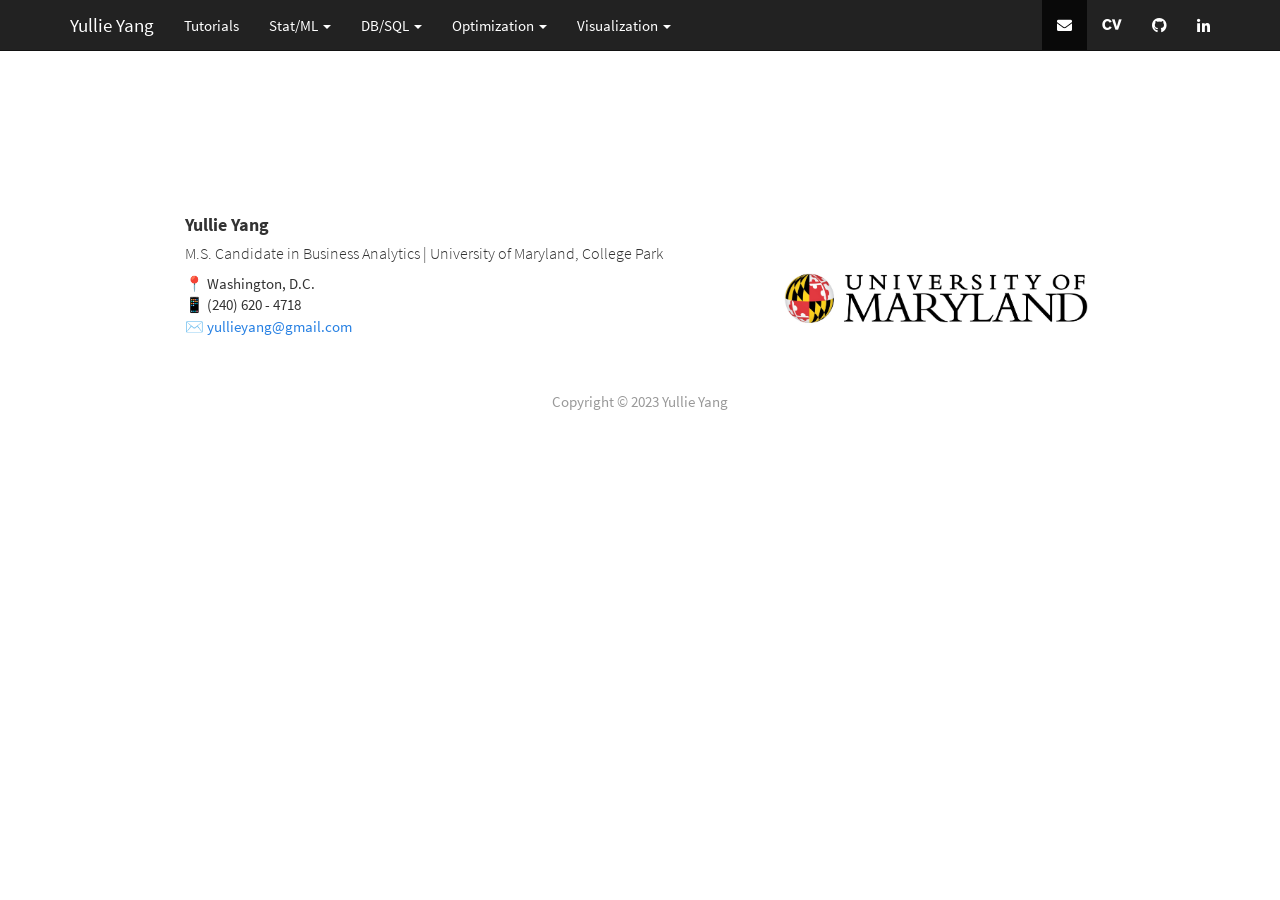
==== commit 838d16bd: "optimization update" ====
--- a/contact.html
+++ b/contact.html
@@ -275,6 +275,18 @@
 </li>
 <li class="dropdown">
   <a href="#" class="dropdown-toggle" data-toggle="dropdown" role="button" data-bs-toggle="dropdown" aria-expanded="false">
+    Optimization
+     
+    <span class="caret"></span>
+  </a>
+  <ul class="dropdown-menu" role="menu">
+    <li>
+      <a href="optimization1.html">Bus Routing Optimization </a>
+    </li>
+  </ul>
+</li>
+<li class="dropdown">
+  <a href="#" class="dropdown-toggle" data-toggle="dropdown" role="button" data-bs-toggle="dropdown" aria-expanded="false">
     Visualization
      
     <span class="caret"></span>
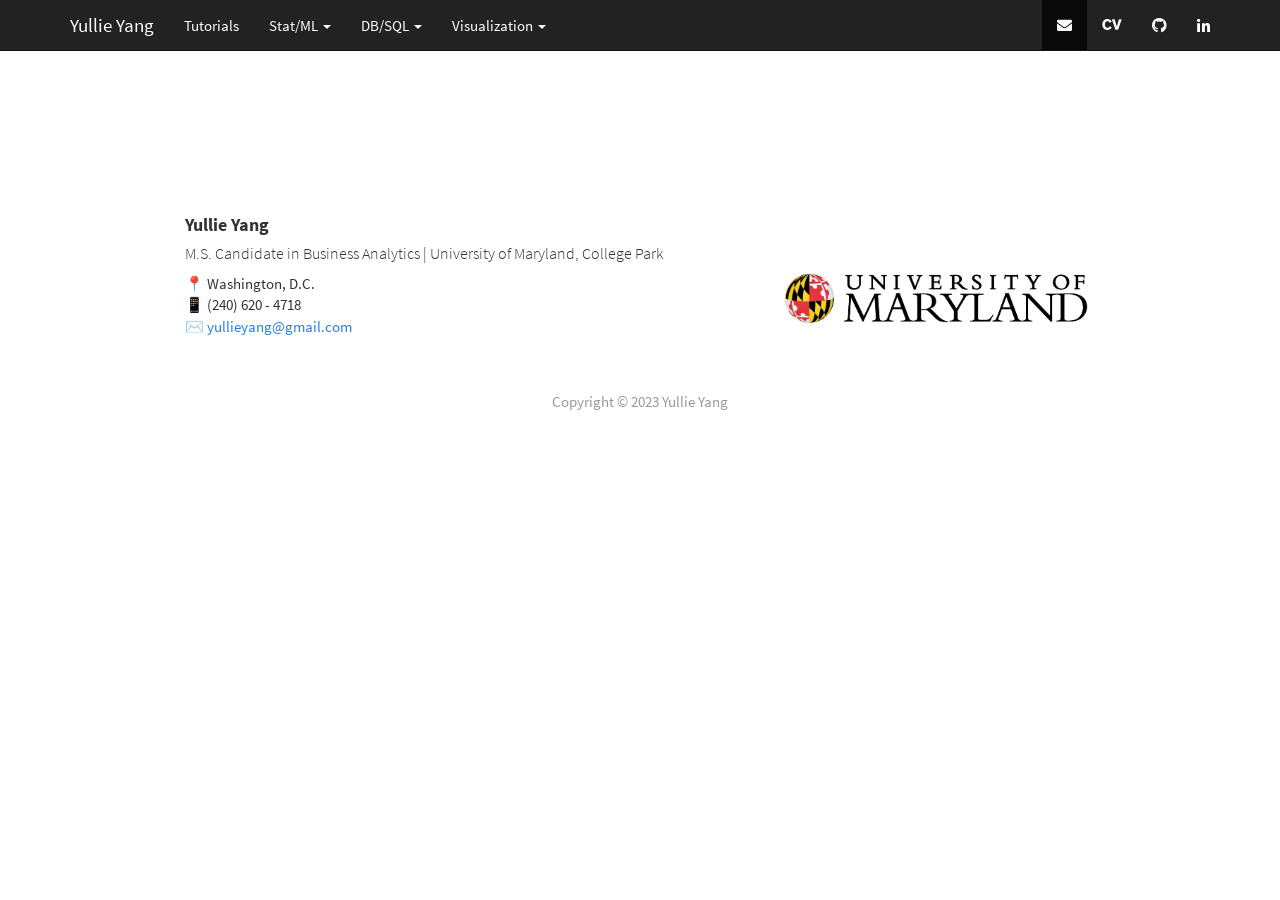
==== commit 24e88189: "removing menu in line 16" ====
--- a/contact.html
+++ b/contact.html
@@ -14,7 +14,7 @@
 
 <title>contact.knit</title>
 
-<script src="site_libs/header-attrs-2.17/header-attrs.js"></script>
+<script src="site_libs/header-attrs-2.20/header-attrs.js"></script>
 <script src="site_libs/jquery-3.6.0/jquery-3.6.0.min.js"></script>
 <meta name="viewport" content="width=device-width, initial-scale=1" />
 <link href="site_libs/bootstrap-3.3.5/css/cosmo.min.css" rel="stylesheet" />
@@ -259,6 +259,9 @@
     <li>
       <a href="stat1.html">Predicting Risky Credit Card Applicants </a>
     </li>
+    <li>
+      <a href="optimization1.html">Bus Routing Optimization </a>
+    </li>
   </ul>
 </li>
 <li class="dropdown">
@@ -270,18 +273,6 @@
   <ul class="dropdown-menu" role="menu">
     <li>
       <a href="dbsql1.html">E-bay Transaction Analysis</a>
-    </li>
-  </ul>
-</li>
-<li class="dropdown">
-  <a href="#" class="dropdown-toggle" data-toggle="dropdown" role="button" data-bs-toggle="dropdown" aria-expanded="false">
-    Optimization
-     
-    <span class="caret"></span>
-  </a>
-  <ul class="dropdown-menu" role="menu">
-    <li>
-      <a href="optimization1.html">Bus Routing Optimization </a>
     </li>
   </ul>
 </li>
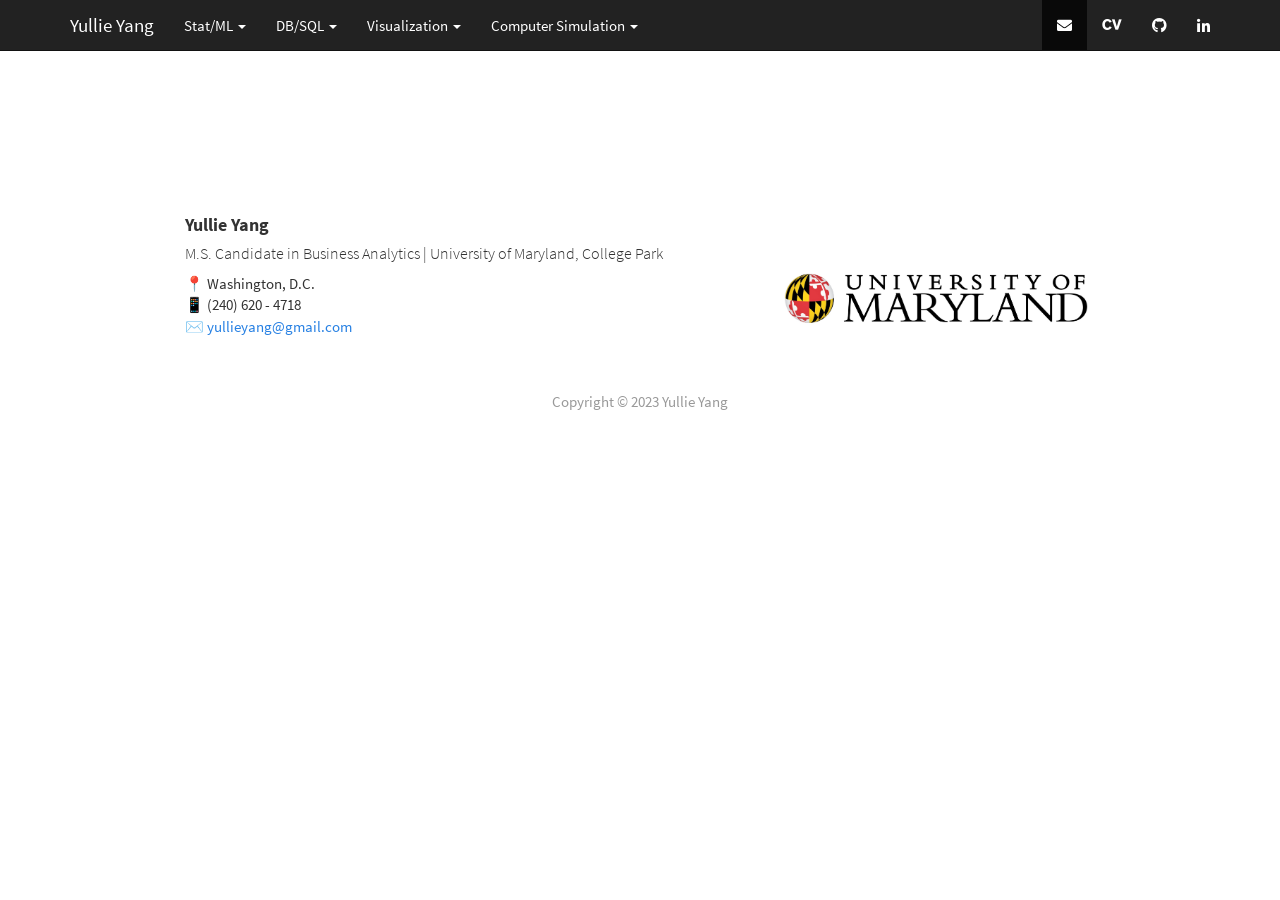
==== commit 035a4bce: "Computer Simulation" ====
--- a/contact.html
+++ b/contact.html
@@ -246,10 +246,7 @@
     </div>
     <div id="navbar" class="navbar-collapse collapse">
       <ul class="nav navbar-nav">
-        <li>
-  <a href="tutorials.html">Tutorials</a>
-</li>
-<li class="dropdown">
+        <li class="dropdown">
   <a href="#" class="dropdown-toggle" data-toggle="dropdown" role="button" data-bs-toggle="dropdown" aria-expanded="false">
     Stat/ML
      
@@ -261,6 +258,9 @@
     </li>
     <li>
       <a href="optimization1.html">Bus Routing Optimization </a>
+    </li>
+    <li>
+      <a href="housingstarts.html">Predicting Average Housing Starts</a>
     </li>
   </ul>
 </li>
@@ -272,7 +272,7 @@
   </a>
   <ul class="dropdown-menu" role="menu">
     <li>
-      <a href="dbsql1.html">E-bay Transaction Analysis</a>
+      <a href="dbsql1.html">e-bay Transaction Analysis</a>
     </li>
   </ul>
 </li>
@@ -284,7 +284,19 @@
   </a>
   <ul class="dropdown-menu" role="menu">
     <li>
-      <a href="visualization1.html">Squid Game Elimination Analysis</a>
+      <a href="visualization1.html">University of Maryland Basketball Game Analysis</a>
+    </li>
+  </ul>
+</li>
+<li class="dropdown">
+  <a href="#" class="dropdown-toggle" data-toggle="dropdown" role="button" data-bs-toggle="dropdown" aria-expanded="false">
+    Computer Simulation
+     
+    <span class="caret"></span>
+  </a>
+  <ul class="dropdown-menu" role="menu">
+    <li>
+      <a href="computersimulation1.html">Arena</a>
     </li>
   </ul>
 </li>
